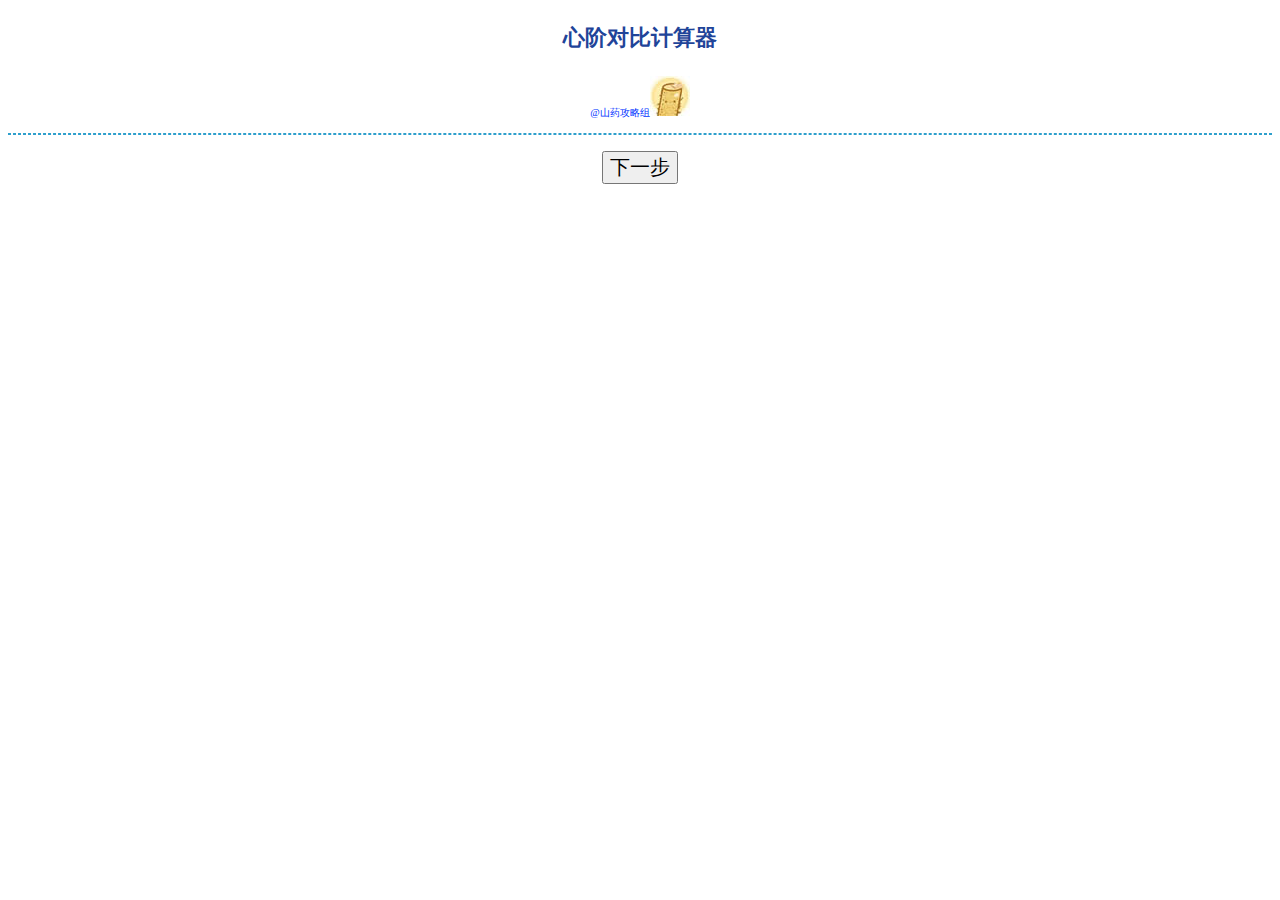
==== sss.html @ 48bbd23a "初始化-项目" ====
<!DOCTYPE html PUBLIC "-//W3C//DTD XHTML 1.0 Transitional//EN"
        "http://www.w3.org/TR/xhtml1/DTD/xhtml1-transitional.dtd">
<html xmlns="http://www.w3.org/1999/xhtml">
<head>
    <meta http-equiv="Content-Type" content="text/html; charset=utf-8"/>
    <meta name="viewport" content="width=device-width, initial-scale=1, shrink-to-fit=no"/>
    <title>心阶对比计算器</title>
    <script src="sss.js"></script>
    <link href="style.css" rel="stylesheet" type="text/css"/>
    <style>
        button {
            font-size: 20px

        }
    </style>
</head>
<body>
<p class="t" id="TTTL">心阶对比计算器</p>
<p align="center" class="wb"><a class="link" href="https://www.weibo.com/u/6573931053">@山药攻略组<img src="logo.jpg"
                                                                                                  width="40"
                                                                                                  height="40"/></a></p>
<hr class="fgx"/>
<div id="Page1" style="display:none;">
    <p align="center">请选择主属性： <select id="SX"
                                      onchange="document.getElementById('YXLabel').innerHTML=SXtext[document.getElementById('SX').value-1]+ihtml">
        <option value="1">典雅</option>
        <option value="2">清新</option>
        <option value="3">甜美</option>
        <option value="4">性感</option>
        <option value="5">帅气</option>
    </select></p>
    <p align="center" id="YXLabel">典雅印象总分=<input type="text" id="YXFen" value="0"/></p>
</div>
<div id="Page2" align="center" style="display:none;">
    <p class="title" id="Label1"> 主属性设计师之影</p>
    <p class="bodysC" id="MainC">角色：<select id="Char1" onchange="Character(1)"></select><input type="checkbox"
                                                                                               id="Check1"/>复苏</p>
    <p class="bodysC" id="Label15">等级： <select name="Star1" id="Level1" onchange="levelchange(1)"> </select> 星级： <select
            name="Star1" id="Star1"> </select> 馆藏： <select name="ComboLevel" id="ComboG1">
        <option value="0" selected="selected">0</option>
        <option value="1">1</option>
        <option value="2">2</option>
        <option value="3">3</option>
        <option value="4">4</option>
        <option value="5">5</option>
        <option value="6">6</option>
        <option value="7">7</option>
    </select></p>
    <p class="bodysT" id="GCL1">(图鉴所属：千羽森林)</p>
    <p class="bodysA">—————— 影之召唤 ——————</p>
    <p class="bodysA"><select name="ComboA" id="Skll1" disabled="disabled">
        <option value="1" selected="selected">闪耀瞬间得分提升</option>
        <option value="2">某个环节使用额外得分</option>
        <option value="3">10秒内心之技能得分提升</option>
        <option value="4">20秒内心之技能得分提升</option>
        <option value="5">额外闪耀瞬间</option>
        <option value="6">功能卡</option>
    </select> 等级 <select name="SkllLevel1" id="SkllLevel1">
        <option value="1" selected="selected">1</option>
        <option value="2">2</option>
        <option value="3">3</option>
        <option value="4">4</option>
        <option value="5">5</option>
    </select></p>
    <p class="bodys">—————— 被动技能 ——————</p>
    <p class="bodys">1、类型 <select name="ComboP1" id="ComboP11" disabled="disabled">
        <option value="0" selected="selected">无</option>
        <option value="1">完美发型</option>
        <option value="2">气场全开</option>
        <option value="3">轻盈脚步</option>
        <option value="4">闪闪惹人爱</option>
    </select> 等级 <select name="ComboP1Level" id="ComboP1Level1">
        <option value="0">0</option>
        <option value="1" selected="selected">1</option>
        <option value="2">2</option>
        <option value="3">3</option>
        <option value="4">4</option>
        <option value="5">5</option>
    </select></p>
    <p class="bodys"> 2、类型 <select name="ComboP2" id="ComboP21" disabled="disabled">
        <option value="0" selected="selected">无</option>
        <option value="1">完美发型</option>
        <option value="2">气场全开</option>
        <option value="3">轻盈脚步</option>
        <option value="4">闪闪惹人爱</option>
    </select> 等级 <select name="ComboP2Level" id="ComboP2Level1">
        <option value="0">0</option>
        <option value="1" selected="selected">1</option>
        <option value="2">2</option>
        <option value="3">3</option>
        <option value="4">4</option>
        <option value="5">5</option>
    </select></p>
    <p class="bodys"> 3、类型 <select name="ComboP3" id="ComboP31" disabled="disabled">
        <option value="0" selected="selected">无</option>
        <option value="1">完美发型</option>
        <option value="2">气场全开</option>
        <option value="3">轻盈脚步</option>
        <option value="4">闪闪惹人爱</option>
    </select> 等级 <select name="ComboP3Level" id="ComboP3Level1">
        <option value="0">0</option>
        <option value="1" selected="selected">1</option>
        <option value="2">2</option>
        <option value="3">3</option>
        <option value="4">4</option>
        <option value="5">5</option>
    </select></p>
    <p class="end"><span id="modeL" class="bodys">—————— 核心印象 ——————</span></p>
    <p class="end"><select name="YXRank" id="YXRank1"
                           onchange="if(document.getElementById('YXRank1').value==5){document.getElementById('ChoseYX1').options[0].selected=true}">
        <option value="1">普通</option>
        <option value="2" selected="selected">稀有</option>
        <option value="3">非凡</option>
        <option value="5">非凡-初心之愿</option>
        <option value="4">闪耀</option>
    </select> <select name="YXLevel" id="YXLevel1">
        <option value="1">深化1花</option>
        <option value="2">深化2花</option>
        <option value="3">深化3花</option>
        <option value="4">深化4花</option>
        <option value="5" selected="selected">深化5花</option>
    </select></p>
    <p class="end"><select name="ChoseYX" id="ChoseYX1">
        <option value="1">核心印象：提供心之技能分数</option>
        <option value="2">核心印象：提供影之召唤分数</option>
    </select></p>
    <p id="YXFen1" align="center">印象总分：<input type="text" id="YXL1"/></p>
    <p></p>
</div>
<div id="Page3" align="center" style="display:none;">
    <p class="title" id="Label2"> 其他属性的设计师之影</p>
    <p class="bodysC" id="MainC2">角色：<select id="Char2" onchange="Character(2)"></select><input type="checkbox"
                                                                                                id="Check2"/>复苏</p>
    <p class="bodysC" id="Label15">等级： <select name="Star2" id="Level2" onchange="levelchange(1)"> </select> 星级： <select
            name="Star2" id="Star2"> </select> 馆藏： <select name="ComboLevel" id="ComboG2">
        <option value="0" selected="selected">0</option>
        <option value="1">1</option>
        <option value="2">2</option>
        <option value="3">3</option>
        <option value="4">4</option>
        <option value="5">5</option>
        <option value="6">6</option>
        <option value="7">7</option>
    </select></p>
    <p class="bodysT" id="GCL2">(图鉴所属：千羽森林)</p>
    <p class="bodysA">—————— 影之召唤 ——————</p>
    <p class="bodysA"><select name="ComboA" id="Skll2" disabled="disabled">
        <option value="1" selected="selected">闪耀瞬间得分提升</option>
        <option value="2">某个环节使用额外得分</option>
        <option value="3">10秒内心之技能得分提升</option>
        <option value="4">20秒内心之技能得分提升</option>
        <option value="5">额外闪耀瞬间</option>
        <option value="6">功能卡</option>
    </select> 等级 <select name="SkllLevel2" id="SkllLevel2">
        <option value="1" selected="selected">1</option>
        <option value="2">2</option>
        <option value="3">3</option>
        <option value="4">4</option>
        <option value="5">5</option>
    </select></p>
    <p class="bodys">—————— 被动技能 ——————</p>
    <p class="bodys">1、类型 <select name="ComboP2" id="ComboP12" disabled="disabled">
        <option value="0" selected="selected">无</option>
        <option value="1">完美发型</option>
        <option value="2">气场全开</option>
        <option value="3">轻盈脚步</option>
        <option value="4">闪闪惹人爱</option>
    </select> 等级 <select name="ComboP1Level" id="ComboP1Level2">
        <option value="0">0</option>
        <option value="1" selected="selected">1</option>
        <option value="2">2</option>
        <option value="3">3</option>
        <option value="4">4</option>
        <option value="5">5</option>
    </select></p>
    <p class="bodys"> 2、类型 <select name="ComboP2" id="ComboP22" disabled="disabled">
        <option value="0" selected="selected">无</option>
        <option value="1">完美发型</option>
        <option value="2">气场全开</option>
        <option value="3">轻盈脚步</option>
        <option value="4">闪闪惹人爱</option>
    </select> 等级 <select name="ComboP2Level" id="ComboP2Level2">
        <option value="0">0</option>
        <option value="1" selected="selected">1</option>
        <option value="2">2</option>
        <option value="3">3</option>
        <option value="4">4</option>
        <option value="5">5</option>
    </select></p>
    <p class="bodys"> 3、类型 <select name="ComboP3" id="ComboP32" disabled="disabled">
        <option value="0" selected="selected">无</option>
        <option value="1">完美发型</option>
        <option value="2">气场全开</option>
        <option value="3">轻盈脚步</option>
        <option value="4">闪闪惹人爱</option>
    </select> 等级 <select name="ComboP3Level" id="ComboP3Level2">
        <option value="0">0</option>
        <option value="1" selected="selected">1</option>
        <option value="2">2</option>
        <option value="3">3</option>
        <option value="4">4</option>
        <option value="5">5</option>
    </select></p>
    <p class="end"><span id="modeL" class="bodys">—————— 核心印象 ——————</span></p>
    <p class="end"><select name="YXRank" id="YXRank2"
                           onchange="if(document.getElementById('YXRank2').value==5){document.getElementById('ChoseYX2').options[0].selected=true}">
        <option value="1">普通</option>
        <option value="2" selected="selected">稀有</option>
        <option value="3">非凡</option>
        <option value="5">非凡-初心之愿</option>
        <option value="4">闪耀</option>
    </select> <select name="YXLevel" id="YXLevel2">
        <option value="1">深化1花</option>
        <option value="2">深化2花</option>
        <option value="3">深化3花</option>
        <option value="4">深化4花</option>
        <option value="5" selected="selected">深化5花</option>
    </select></p>
    <p class="end"><select name="ChoseYX" id="ChoseYX2">
        <option value="1">核心印象：提供心之技能分数</option>
        <option value="2">核心印象：提供影之召唤分数</option>
    </select></p>
    <p id="YXFen2" align="center">印象总分：<input type="text" id="YXL2"/></p>
    <p></p>
</div>
<div id="Page4" align="center">
</div>
<p align="center" id="BUTTONL">
    <button onclick="Page2()">下一步</button>
</p>
<script>
    var ihtml = '印象总分=<input type="text" id="YXFen"  value="0"/>'
    var SXtext = ['典雅', '清新', '甜美', '性感', '帅气']
    var temppp = document.getElementById('MainC').innerHTML
    var MainSX, MainYXFen, CM, CZMode, tempB

    window.onload = function () {
        CM = parseInt((window.location + '=').split('=')[1][0]);
        switch (CM) {
            case 1:
                Page1C();
                document.getElementById("Label1").innerHTML = "设计师之影A"
                document.getElementById("Label2").innerHTML = "设计师之影B"
                document.getElementById("TTTL").innerHTML = '设计师之影对比'
                document.getElementsByTagName("title")[0].innerText = '设计师之影对比';
                break;
            case 2:
                Page2();
                document.getElementById("Label1").innerHTML = "单卡计算分数"
                document.getElementById("Label15").style.display = "none";
                document.getElementById("YXFen1").innerHTML = '<p align="center">请选择操作模式： <select id="CZMode"><option value="1">手动模式</option><option value="2">竞技场模式</option></select></p>总搭配之力：<input type="text" id="YXL1" />'
                document.getElementById("BUTTONL").innerHTML = "<button onclick='Page4B()' >计算结果</button> <button onclick='window.location.href=\"index.html\"'>返回首页</button>"
                document.getElementById("TTTL").innerHTML = '单卡计算分数'
                document.getElementsByTagName("title")[0].innerText = '单卡计算分数';
                tempB = 0
                break;
            case 3:
                alert(3);
                break;
            case 4:
                document.getElementById("Page1").style.display = "inline";
                document.getElementById("YXFen1").style.display = "none";
                document.getElementById("YXFen2").style.display = "none";

                break;
        }
    }

    function Page1C() {
        document.getElementById("Page1").style.display = "inline";
        document.getElementById("Page1").innerHTML = '<p align="center">请选择操作模式： <select id="CZMode"><option value="1">手动模式</option><option value="2">竞技场模式</option></select></p>'
        document.getElementById("BUTTONL").innerHTML = "<button onclick='Page2()' >下一步</button>"
    }

    function Page2() {
        if (document.getElementById('SX') != null) {
            MainSX = document.getElementById('SX').value
        }
        if (document.getElementById('YXFen') != null) {
            MainYXFen = parseInt(document.getElementById('YXFen').value)
        }
        if (document.getElementById('CZMode') != null) {
            CZMode = document.getElementById('CZMode').value
        } else {
            CZMode = 1
        }
        if (isNaN(MainYXFen)) {
            MainYXFen = 0
        }
        if (CM == 4) {
            document.getElementById('MainC').innerHTML = SXtext[MainSX - 1] + temppp
        }


        if (CM == 4) {
            for (var i = 1; i <= makeupSum; i++) {
                if (makeupData[i][3] == MainSX && makeupData[i][2] >= 4) {
                    document.getElementById("Char1").options.add(new Option(makeupData[i][1] + "-" + makeupData[i][0], i))
                }
            }
        } else {//正常加载
            var SX = ["典雅", "清新", "甜美", "性感", "帅气"]
            var headhtml1 = "属性：<select id=\"Shuxing1\" onchange=\"document.getElementById(\'YXFen1\').style.display=(document.getElementById(\'Shuxing1\').value==parseInt(makeupData[document.getElementById(\'Char1\').value][3])?\'inline\':\'none\')\"></select>角色：<select id=\"Char1\" onchange=\"Character(1)\">"
            var headhtml2 = "属性：<select id=\"Shuxing2\" onchange=\"document.getElementById(\'YXFen2\').style.display=(document.getElementById(\'Shuxing2\').value==parseInt(makeupData[document.getElementById(\'Char2\').value][3])?\'inline\':\'none\')\"></select>角色：<select id=\"Char2\" onchange=\"Character(2)\">"
            var headhtml3 = "角色：<select id=\"Char1\" onchange=\"Character(1)\">"
            var fshtml1 = "<input name=\"Check1\" type=\"checkbox\" id=\"Check1\"/>复苏"
            var fshtml2 = "<input name=\"Check2\" type=\"checkbox\" id=\"Check2\"/>复苏"
            var ihtml = ""
            for (var sx = 1; sx <= 5; sx++) {
                ihtml = ihtml + "<optgroup label=\"" + SX[sx - 1] + "\">"
                for (var xyd = 5; xyd >= 3; xyd--) {
                    for (var i = 1; i <= makeupSum; i++) {
                        if ((makeupData[i][2] == xyd.toString()) && (makeupData[i][3] == sx.toString())) {
                            ihtml = ihtml + "<option value=\"" + i.toString() + "\">" + makeupData[i][1] + "-" + makeupData[i][0] + "</option>"
                        }
                    }
                }
                ihtml = ihtml + "</optgroup>"
            }


            ihtml = ihtml + "</select>"
            document.getElementById("MainC").innerHTML = headhtml1 + ihtml + fshtml1
            if (CM == 2) {
                document.getElementById("MainC").innerHTML = headhtml3 + ihtml
            }
            document.getElementById("MainC2").innerHTML = headhtml2 + ihtml + fshtml2

            if (document.getElementById("Shuxing1") != null) {
                for (var i = 1; i <= 5; i++) {
                    document.getElementById("Shuxing1").options.add(new Option(SX[i - 1], i))
                    document.getElementById("Shuxing2").options.add(new Option(SX[i - 1], i))
                }
            }
        }

        for (var i = 80; i >= 1; i--) {
            document.getElementById("Level1").options.add(new Option(i, i))
        }
        var varItem = new Option("5星0阶", 24);
        document.getElementById("Star1").options.add(varItem);
        for (var i = 4; i >= 1; i--) {
            for (var j = 5; j >= 0; j--) {
                var varItem = new Option(i.toString() + "星" + j.toString() + "阶", i * 6 + j - 6);
                document.getElementById("Star1").options.add(varItem);
            }
        }

        for (var i = 80; i >= 1; i--) {
            document.getElementById("Level2").options.add(new Option(i, i))
        }
        var varItem = new Option("5星0阶", 24);
        document.getElementById("Star2").options.add(varItem);
        for (var i = 4; i >= 1; i--) {
            for (var j = 5; j >= 0; j--) {
                var varItem = new Option(i.toString() + "星" + j.toString() + "阶", i * 6 + j - 6);
                document.getElementById("Star2").options.add(varItem);
            }
        }

        document.getElementById("Page1").style.display = "none";
        document.getElementById("Page3").style.display = "none";
        document.getElementById("Page2").style.display = "inline";
        Character(1);
        document.getElementById("BUTTONL").innerHTML = "<hr class='fgx'><button onclick='Page3()' >下一步</button>"
    }

    function Page3() {
        document.getElementById("Page2").style.display = "none";
        document.getElementById("Page3").style.display = "inline";
        if (CM == 4) {
            for (var i = 1; i <= makeupSum; i++) {
                if (makeupData[i][3] != MainSX && makeupData[i][2] >= 4) {
                    document.getElementById("Char2").options.add(new Option(makeupData[i][1] + "-" + makeupData[i][0], i))
                }
            }
        }
        Character(2);
        if (CM == 4) {
            document.getElementById("BUTTONL").innerHTML = "<hr class='fgx'><button onclick='Page2()' >上一步</button> <button onclick='Page4()' >下一步</button>"
        } else {
            document.getElementById("BUTTONL").innerHTML = "<hr class='fgx'><button onclick='Page2C()' >上一步</button> <button onclick='Page4C()' >下一步</button>"
        }
    }

    function Page2C() {
        document.getElementById("Page3").style.display = "none";
        document.getElementById("Page4").style.display = "none";
        document.getElementById("Page1").style.display = "none";
        document.getElementById("Page2").style.display = "inline";
        document.getElementById("BUTTONL").innerHTML = "<hr class='fgx'><button onclick='Page3()' >下一步</button>"
    }

    function Page4C() {
        var temp, temp2
        var name1 = makeupData[V('Char1')][1] + "-" + makeupData[V('Char1')][0]
        var name2 = makeupData[V('Char2')][1] + "-" + makeupData[V('Char2')][0]
        if (name1 == name2) {
            name1 += '1'
            name2 += '2'
        }

        var Y1 = parseInt(document.getElementById("YXL1").value);
        if (isNaN(Y1) || V('Shuxing1') != makeupData[V('Char1')][3]) {
            Y1 = 0
        }
        var Y2 = parseInt(document.getElementById("YXL2").value);
        if (isNaN(Y2) || V('Shuxing2') != makeupData[V('Char2')][3]) {
            Y2 = 0
        }
        var Power1 = (GetPower(V('Char1'), V('Level1'), V('Star1'), (document.getElementById('Check1').checked ? true : false), V('ComboG1'), V('Shuxing1')))
        var Score1 = (GetScore(V('Char1'), V('Skll1'), V('SkllLevel1'), V('ComboP11'), V('ComboP21'), V('ComboP31'), V('ComboP1Level1'), V('ComboP2Level1'), V('ComboP3Level1'), V('YXRank1'), V('YXLevel1'), V('ChoseYX1')))
        var Power2 = (GetPower(V('Char2'), V('Level2'), V('Star2'), (document.getElementById('Check2').checked ? true : false), V('ComboG2'), V('Shuxing2')))
        var Score2 = (GetScore(V('Char2'), V('Skll2'), V('SkllLevel2'), V('ComboP12'), V('ComboP22'), V('ComboP32'), V('ComboP2Level2'), V('ComboP2Level2'), V('ComboP3Level2'), V('YXRank2'), V('YXLevel2'), V('ChoseYX2')))
        temp = "<p><font size='5'><" + name1 + "></font></p><p><font size='2'>" + V('Level1') + "级" + document.getElementById("Star1").options[document.getElementById("Star1").selectedIndex].text + "，主动" + V('SkllLevel1') + "，被动" + V('ComboP1Level1').toString() + V('ComboP2Level1').toString() + V('ComboP3Level1').toString() + "，" + (document.getElementById('Check1').checked ? "已" : "未") + "复苏，馆藏" + V('ComboG1') + "级，" + document.getElementById("YXLevel1").options[document.getElementById("YXLevel1").selectedIndex].text + document.getElementById("YXRank1").options[document.getElementById("YXRank1").selectedIndex].text + (V('ChoseYX1') == 1 ? "心技印象" : "影技印象") + "</font></p><p>搭配之力为" + Power1 + "，印象分为" + Y1 + "，得分系数为" + Score1 + "</p>"
        temp = temp + "<hr class='fgx'><p><font size='5'><" + name2 + "></font></p><p><font size='2'>" + V('Level2') + "级" + document.getElementById("Star2").options[document.getElementById("Star2").selectedIndex].text + "，主动" + V('SkllLevel2') + "，被动" + V('ComboP1Level2').toString() + V('ComboP2Level2').toString() + V('ComboP3Level2').toString() + "，" + (document.getElementById('Check2').checked ? "已" : "未") + "复苏，馆藏" + V('ComboG2') + "级，" + document.getElementById("YXLevel2").options[document.getElementById("YXLevel2").selectedIndex].text + document.getElementById("YXRank2").options[document.getElementById("YXRank2").selectedIndex].text + (V('ChoseYX2') == 1 ? "心技印象" : "影技印象") + "</font></p><p>搭配之力为" + Power2 + "，印象分为" + Y2 + "，得分系数为" + Score2 + "</p>"

        if ((Power1 + Y1) > (Power2 + Y2) && Score1 > Score2) {
            temp2 = name1 + "的搭配之力和得分系数均超过" + name2 + "，所以选择使用" + name1 + "。"
        }
        if ((Power1 + Y1) > (Power2 + Y2) && Score1 < Score2) {
            var X = Math.floor((Score2 * (Power2 + Y2) - Score1 * (Power1 + Y1)) / (Score1 - Score2))
            if (X > 0) {
                temp2 = "当你的搭配+羁绊+美甲+妆容>" + X + "时，选择使用" + name2 + "得分会更高；否则使用" + name1 + "的得分会更高。"
            } else {
                temp2 = "无论什么情况，都是" + name2 + "的得分会更高。"
            }
        }
        if ((Power1 + Y1) < (Power2 + Y2) && Score1 < Score2) {
            temp2 = name2 + "的搭配之力和得分系数均超过" + name1 + "，所以选择使用" + name2 + "。"
        }

        if ((Power1 + Y1) < (Power2 + Y2) && Score1 > Score2) {
            var X = Math.floor((Score2 * (Power2 + Y2) - Score1 * (Power1 + Y1)) / (Score1 - Score2))
            if (X > 0) {
                temp2 = "当你的搭配+羁绊+美甲+妆容>" + X + "时，选择使用" + name1 + "得分会更高；否则使用" + name2 + "的得分会更高。"
            } else {
                temp2 = "无论什么情况，都是" + name1 + "的得分会更高。"
            }
        }

        if ((Power1 + Y1) > (Power2 + Y2) && Score1 == Score2) {
            temp2 = name1 + "和" + name2 + "的得分系数相同，但选择使用" + name1 + "，因为它的搭配之力分数更高。"
        }
        if ((Power1 + Y1) < (Power2 + Y2) && Score1 == Score2) {
            temp2 = name1 + "和" + name2 + "的得分系数相同，但选择使用" + name2 + "，因为它的搭配之力分数更高。"
        }

        if ((Power1 + Y1) == (Power2 + Y2) && Score1 > Score2) {
            temp2 = name1 + "的得分系数更高，所以选择使用" + name1 + "。"
        }
        if ((Power1 + Y1) == (Power2 + Y2) && Score1 < Score2) {
            temp2 = name2 + "的得分系数更高，所以选择使用" + name2 + "。"
        }

        if ((Power1 + Y1) == (Power2 + Y2) && Score1 == Score2) {
            temp2 = name1 + "和" + name2 + "是完全相同的两张卡。"
        }

        document.getElementById("Page3").style.display = "none";
        document.getElementById("Page4").style.display = "inline";
        document.getElementById("Page4").innerHTML = temp + "<hr class='fgx'><p>结论：" + temp2 + "</p><hr class='fgx'>"
        document.getElementById("BUTTONL").innerHTML = "<button onclick='Page2C()'>调整参数</button> <button onclick='window.location.href=\"index.html\"'>返回首页</button>"
    }


    function Page4() {
        var temp, temp2
        var name1 = makeupData[V('Char1')][1] + "-" + makeupData[V('Char1')][0]
        var name2 = makeupData[V('Char2')][1] + "-" + makeupData[V('Char2')][0]
        var Power1 = (GetPower(V('Char1'), V('Level1'), V('Star1'), (document.getElementById('Check1').checked ? true : false), V('ComboG1'), parseInt(MainSX)))
        var Score1 = (GetScore(V('Char1'), V('Skll1'), V('SkllLevel1'), V('ComboP11'), V('ComboP21'), V('ComboP31'), V('ComboP1Level1'), V('ComboP2Level1'), V('ComboP3Level1'), V('YXRank1'), V('YXLevel1'), V('ChoseYX1')))
        var Power2 = (GetPower(V('Char2'), V('Level2'), V('Star2'), (document.getElementById('Check2').checked ? true : false), V('ComboG2'), parseInt(MainSX)))
        // TODO 发现错误一则 下面语句第四个参数 应为V('ComboP12')
        var Score2 = (GetScore(V('Char2'), V('Skll2'), V('SkllLevel2'), V('ComboP22'), V('ComboP22'), V('ComboP32'), V('ComboP2Level2'), V('ComboP2Level2'), V('ComboP3Level2'), V('YXRank2'), V('YXLevel2'), V('ChoseYX2')))
        temp = "<p><font size='5'><" + name1 + "></font></p><p><font size='2'>" + V('Level1') + "级" + document.getElementById("Star1").options[document.getElementById("Star1").selectedIndex].text + "，主动" + V('SkllLevel1') + "，被动" + V('ComboP1Level1').toString() + V('ComboP2Level1').toString() + V('ComboP3Level1').toString() + "，" + (document.getElementById('Check1').checked ? "已" : "未") + "复苏，馆藏" + V('ComboG1') + "级，" + document.getElementById("YXLevel1").options[document.getElementById("YXLevel1").selectedIndex].text + document.getElementById("YXRank1").options[document.getElementById("YXRank1").selectedIndex].text + (V('ChoseYX1') == 1 ? "心技印象" : "影技印象") + "</font></p><p>搭配之力为" + Power1 + "，印象分为" + MainYXFen + "，得分系数为" + Score1 + "</p>"
        temp = temp + "<hr class='fgx'><p><font size='5'><" + name2 + "></font></p><p><font size='2'>" + V('Level2') + "级" + document.getElementById("Star2").options[document.getElementById("Star2").selectedIndex].text + "，主动" + V('SkllLevel2') + "，被动" + V('ComboP1Level2').toString() + V('ComboP2Level2').toString() + V('ComboP3Level2').toString() + "，" + (document.getElementById('Check2').checked ? "已" : "未") + "复苏，馆藏" + V('ComboG2') + "级，" + document.getElementById("YXLevel2").options[document.getElementById("YXLevel2").selectedIndex].text + document.getElementById("YXRank2").options[document.getElementById("YXRank2").selectedIndex].text + (V('ChoseYX2') == 1 ? "心技印象" : "影技印象") + "</font></p><p>搭配之力为" + Power2 + "，得分系数为" + Score2 + "</p>"

        if ((Power1 + MainYXFen) > Power2 && Score1 > Score2) {
            temp2 = name1 + "的搭配之力和得分系数均超过" + name2 + "，所以选择使用" + name1 + "。"
        }
        if ((Power1 + MainYXFen) > Power2 && Score1 < Score2) {
            var X = Math.floor((Score2 * Power2 - Score1 * (Power1 + MainYXFen)) / (Score1 - Score2))
            temp2 = "当你的搭配+羁绊+美甲+妆容>" + X + "时，选择使用" + name2 + "得分会更高；否则使用" + name1 + "的得分会更高。"
        }
        document.getElementById("Page3").style.display = "none";
        document.getElementById("Page4").innerHTML = temp + "<hr class='fgx'><p>结论：" + temp2 + "</p><hr class='fgx'>"
        document.getElementById("BUTTONL").innerHTML = "<button onclick='Page1()'>调整参数</button> <button onclick='window.location.reload()'>返回首页</button>"
    }

    function Page4B() {
        var temp, temp2
        var name1 = makeupData[V('Char1')][1] + "-" + makeupData[V('Char1')][0]
        CZMode = document.getElementById('CZMode').value
        temp2 = V('YXL1');
        if (isNaN(temp2)) {
            temp2 = 0
        }
        var Score1 = (GetScore(V('Char1'), V('Skll1'), V('SkllLevel1'), V('ComboP11'), V('ComboP21'), V('ComboP31'), V('ComboP1Level1'), V('ComboP2Level1'), V('ComboP3Level1'), V('YXRank1'), V('YXLevel1'), V('ChoseYX1')))
        temp = name1 + "的得分倍率：" + Score1 + "\n总搭配之力：" + temp2 + "\n预计得分：" + Math.floor(temp2 * Score1)
        if (tempB > Math.floor(temp2 * Score1)) {
            temp = temp + "\n比上次计算少了" + (tempB - Math.floor(temp2 * Score1)) + "分。"
        }
        if (tempB < Math.floor(temp2 * Score1) && tempB != 0) {
            temp = temp + "\n比上次计算多了" + (-tempB + Math.floor(temp2 * Score1)) + "分。"
        }
        tempB = Math.floor(temp2 * Score1)
        alert(temp)

    }


    function Page1() {
        document.getElementById("Page4").innerHTML = ""
        document.getElementById("Page2").style.display = "inline";
        document.getElementById("BUTTONL").innerHTML = "<hr class='fgx'><button onclick='Page3()' >下一步</button>"
    }

    function Character(index) {
        document.getElementById("Skll" + index.toString()).options[makeupData[parseInt(document.getElementById("Char" + index.toString()).value)][9]].selected = true;

        document.getElementById("ComboP1" + index.toString()).options[makeupData[parseInt(document.getElementById("Char" + index.toString()).value)][10] + 1].selected = true;

        document.getElementById("ComboP2" + index.toString()).options[makeupData[parseInt(document.getElementById("Char" + index.toString()).value)][11] + 1].selected = true;

        document.getElementById("ComboP3" + index.toString()).options[makeupData[parseInt(document.getElementById("Char" + index.toString()).value)][12] + 1].selected = true;

        if (document.getElementById("Shuxing" + index.toString()) != null) {
            document.getElementById("Shuxing" + index.toString()).options[makeupData[parseInt(document.getElementById("Char" + index.toString()).value)][3] - 1].selected = true;
        }
        if (CM == 1) {
            if (document.getElementById("YXFen" + index.toString()).style.display == "none") {
                document.getElementById("YXFen" + index.toString()).style.display = "inline";
            }
        }

        if (CM != 2) {
            document.getElementById("GCL" + index.toString()).innerHTML = "(图鉴所属：" + makeupData[parseInt(document.getElementById("Char" + index.toString()).value)][13] + "）"
        } else {
            document.getElementById("GCL" + index.toString()).innerHTML = ""
        }
        if (makeupData[parseInt(document.getElementById('Char' + index.toString()).value)][2] == "3") {
            LM = 60
            SM = 3
        } else {
            LM = 80
            SM = 4
        }

        if (document.getElementById("Star" + index.toString()).options.length != (SM * 6 + 1)) {
            document.getElementById("Star" + index.toString()).options.length = 0
            document.getElementById("Level" + index.toString()).options.length = 0
            var varItem = new Option((SM + 1).toString() + "星0阶", SM * 6);
            document.getElementById("Star" + index.toString()).options.add(varItem);

            for (var i = LM; i >= 1; i--) {
                var varItem = new Option(i.toString() + "级", i);
                document.getElementById("Level" + index.toString()).options.add(varItem);
            }

            for (var i = SM; i >= 1; i--) {
                for (var j = 5; j >= 0; j--) {
                    var varItem = new Option(i.toString() + "星" + j.toString() + "阶", i * 6 + j - 6);
                    document.getElementById("Star" + index.toString()).options.add(varItem);
                }
            }
        }

    }

    function YXPoint(rank, level) {
        if (rank == "1") {
            var Point = [0, 7, 10, 12, 14, 15]
        }
        if (rank == "2") {
            var Point = [0, 11.2, 16, 19.2, 22.4, 24]
        }
        if (rank == "3") {
            var Point = [0, 14, 20, 24, 28, 30]
        }
        if (rank == "4") {
            var Point = [0, 17.5, 25, 30, 35, 37.5]
        }
        if (rank == "5") {
            var Point = [0, 12.6, 18, 21.6, 25.2, 27]
        }
        return Point[parseInt(level)]
    }

    function V(n) {
        return parseInt(document.getElementById(n).value)
    }

    function Calc(tl, ts, star, iifm) {
        if (iifm == 1) {
            return parseInt(subLevelVal("lvstatus", 2, star, 1, tl)) + parseInt(subLevelVal("g", 3, star, 1, ts))
        } else {
            return parseInt(subLevelVal("lvstatus", 3, star, 1, tl))
        }
    }

    function getLevelVal(tpln, index, star, lv) {
        return makeupTemplate[tpln + star + "n"][lv - 1][index];
    }

    function subLevelVal(tpln, index, star, lv1, lv2) {
        return getLevelVal(tpln, index, star, lv2);
    }

    function GetPassiveSkll(rank, level, type) {
        var s;
        s = 0
        switch (rank) {
            case 1://稀有
                if (type == 4) {//不是饰品
                    s = parseInt(level) * 0.2
                } else {//是饰品
                    s = parseInt(level)
                }
                break;
            case 2://非凡
                if (type == 4) {
                    s = 0.4 * parseInt(level)
                } else {
                    s = parseInt(level) * 2
                }
                break;
            case 3://闪耀

                if (type == 4) {
                    s = 0.6 + (parseInt(level) - 1) * 0.7
                    if (parseInt(level) == 4) {
                        s = s - 0.1
                    }//修正
                } else {
                    s = 3.3 + (parseInt(level) - 1) * 3.4
                    if (parseInt(level) == 3) {
                        s = s - 0.1
                    }
                    if (parseInt(level) > 3) {
                        s = s - 0.2
                    }//修
                }
                break;
        }
        return s;
    }


    function GetPower(Char, Level, Star, FS, GC, SX) {
        var temp;
        temp = parseInt(makeupData[Char][3 + SX])
        temp = temp + Calc(parseInt(Level), parseInt(Star) + 1, parseInt(makeupData[Char][2]), (parseInt(makeupData[Char][3]) == SX ? 1 : 0))
        temp = temp * (parseInt(GC) * 0.02 + (FS ? 1.15 : 1))
        temp = Math.round(temp)
        return temp;
    }

    function GetScore(Char, Skill, SkillLevel, S1, S2, S3, S1L, S2L, S3L, YXRank, YXLevel, YXType) {
        console.log(Char,Skill,SkillLevel,S1,S2,S3,S1L,S2L,S3L,YXRank,YXLevel,YXType)
        var Multiply = new Array();
        var FU
        var XIN = new Array();
        var YING = new Array();
        var SHAN = new Array();
        var SHANup = new Array();
        var XINT = new Array();
        var YZZH = new Array();
        var s10 = new Array();
        var s20 = new Array();
        var Score = new Array();
        var Power = new Array();
        var SF = new Array();
        var stat = new Array();
        SF[1] = 0
        SF[2] = 0
        SF[3] = 0
        Multiply[1] = 0
        Multiply[2] = 0
        Multiply[3] = 0
        Multiply[4] = 0
        Multiply[5] = 0
        Multiply[6] = 0
        Multiply[7] = 0
        Multiply[8] = 0
        var X, S, higher, lower, high, low, name1, name2, hh, M, Shuxing
        var probability = [0.1, 0.16, 0.2, 0.25, 0.18]
        var BaoFa = probability[YXRank - 1]
        var Mode = (CZMode == 1 ? false : true)


        if (YXType == 1) {//设置印象加分项
            YXXINup = YXPoint(YXRank, YXLevel) / 100;
            YXYINGup = 0;
        } else {
            YXYINGup = YXPoint(YXRank, YXLevel) / 100;
            YXXINup = 0;
        }

        for (var i = 1; i <= 1; i++) {
            SHANup[i] = 0
            Multiply[1] = 0
            Multiply[2] = 0
            Multiply[3] = 0
            Multiply[4] = 0
            XINT[i] = 0
            s10[i] = false
            s20[i] = false
            Rank = parseInt(makeupData[Char][2]) - 2


            for (var num = 1; num <= 4; num++) {
                if (S1 == num) {

                    Multiply[num] = GetPassiveSkll(Rank, S1L, num)
                }

                if (S2 == num) {
                    Multiply[num] = GetPassiveSkll(Rank, S2L, num)

                }

                if (S3 == num) {
                    Multiply[num] = GetPassiveSkll(Rank, S3L, num)

                }
            }
            //Multiply[4] = Multiply[4] * 5//设置被动加分项


            Level = parseInt(SkillLevel)//设置主动加分项
            switch (Rank.toString()) {
                case "1"://稀有
                    switch (Skill.toString()) {
                        case "1"://闪耀时刻加成

                            YZZH[i] = 10 + 2 * Level
                            switch (Level) {
                                case 1:
                                    SHANup[i] = 37.5
                                    break;
                                case 2:
                                    SHANup[i] = 43.8
                                    break;
                                case 3:
                                    SHANup[i] = 50
                                    break;
                                case 4:
                                    SHANup[i] = 56.3
                                    break;
                                case 5:
                                    SHANup[i] = 62.5
                                    break;
                            }
                            break;
                        case "2"://环节加成
                            switch (Level) {
                                case 1:
                                    YZZH[i] = 19.5
                                    break;
                                case 2:
                                    YZZH[i] = 22.8
                                    break;
                                case 3:
                                    YZZH[i] = 26
                                    break;
                                case 4:
                                    YZZH[i] = 29.3
                                    break;
                                case 5:
                                    YZZH[i] = 32.5
                                    break;
                            }
                            break;
                        case "4"://20s加成
                            YZZH[i] = 12 + (Level - 1) * 2
                            s20[i] = true
                            switch (Level) {
                                case 1:
                                    XINT[i] = 11.5
                                    break;
                                case 2:
                                    XINT[i] = 13.4
                                    break;
                                case 3:
                                    XINT[i] = 15.4
                                    break;
                                case 4:
                                    XINT[i] = 17.3
                                    break;
                                case 5:
                                    XINT[i] = 19.2
                                    break;
                            }
                            break;
                        case "3"://10s加成
                            YZZH[i] = 12 + (Level - 1) * 2
                            s10[i] = true
                            switch (Level) {
                                case 1:
                                    XINT[i] = 21.4
                                    break;
                                case 2:
                                    XINT[i] = 25
                                    break;
                                case 3:
                                    XINT[i] = 28.6
                                    break;
                                case 4:
                                    XINT[i] = 32.1
                                    break;
                                case 5:
                                    XINT[i] = 35.7
                                    break;
                            }
                            break;
                        case "5"://双闪
                            YZZH[i] = (Level) * 2.5
                            SHANup[i] = 100
                            break;
                        case "6"://功能
                            switch (Level) {
                                case 1:
                                    YZZH[i] = 4.5
                                    break;
                                case 2:
                                    YZZH[i] = 5.3
                                    break;
                                case 3:
                                    YZZH[i] = 6
                                    break;
                                case 4:
                                    YZZH[i] = 6.8
                                    break;
                                case 5:
                                    YZZH[i] = 7.5
                                    break;
                            }
                            break;
                    }
                    break;
                case "3"://闪耀
                    switch (Skill.toString()) {
                        case "1"://闪耀时刻加成
                            YZZH[i] = 12.5 + 2.5 * Level
                            SHANup[i] = 62.5 + Level * 12.5
                            break;
                        case "2"://环节加成
                            YZZH[i] = 25 + Level * 5
                            break;
                        case "4"://20s加成
                            YZZH[i] = 18 + (Level - 1) * 3
                            s20[i] = true
                            switch (Level) {
                                case 1:
                                    XINT[i] = 18.5
                                    break;
                                case 2:
                                    XINT[i] = 21.6
                                    break;
                                case 3:
                                    XINT[i] = 24.6
                                    break;
                                case 4:
                                    XINT[i] = 27.7
                                    break;
                                case 5:
                                    XINT[i] = 30.8
                                    break;
                            }
                            break;
                        case "3"://10s加成
                            YZZH[i] = 18 + (Level - 1) * 3
                            s10[i] = true
                            switch (Level) {
                                case 1:
                                    XINT[i] = 34.2
                                    break;
                                case 2:
                                    XINT[i] = 40
                                    break;
                                case 3:
                                    XINT[i] = 45.6
                                    break;
                                case 4:
                                    XINT[i] = 51.3
                                    break;
                                case 5:
                                    XINT[i] = 57.1
                                    break;
                            }
                            break;
                        case "5"://双闪
                            alert("尚未有闪耀属性的双闪瞬设计师，数据仅供参考。")
                            YZZH[i] = (Level) * 6
                            SHANup[i] = 100
                            break;
                        case "6"://功能
                            alert("尚未有闪耀属性功能卡设计师，数据仅供参考。")
                            YZZH[i] = 100
                            break;
                    }
                    break;
                case "2"://非凡
                    switch (Skill.toString()) {
                        case "1"://闪耀时刻加成
                            hh = document.getElementById("Char" + i.toString()).options[document.getElementById("Char" + i.toString()).selectedIndex].text

                            if ((hh == "晴夏海风-暖暖") || (hh == "灵魂魔术-夜骸")) {
                                YZZH[i] = 10 + 2 * Level
                                SHANup[i] = 50 + Level * 10
                            } else {
                                YZZH[i] = 12.5 + 2.5 * Level
                                SHANup[i] = 37.5 + Level * 7.5
                            }
                            break;
                        case "2"://环节加成
                            YZZH[i] = 20 + Level * 4
                            break;
                        case "4"://20s加成
                            YZZH[i] = 15 + (Level - 1) * 2.5
                            s20[i] = true
                            XINT[i] = 13.9 + (Level - 1) * 2.3
                            break;
                        case "3"://10s加成
                            YZZH[i] = 15 + (Level - 1) * 2.5
                            s10[i] = true
                            XINT[i] = 25.7 + (Level - 1) * 4.3
                            break;
                        case "5"://双闪
                            YZZH[i] = (Level) * 4
                            SHANup[i] = 100
                            break;
                        case "6"://功能
                            YZZH[i] = 9 + (Level - 1) * 1.5
                            break;
                    }
            }


            FU = "1"
            SHAN[i] = 0.2 * (1 + SHANup[i] / 100)
            YING[i] = (YZZH[i] / 100) * (1 + YXYINGup)


            for (var num = 1; num <= 8; num++) {
                var adda

                if (s20[i] == true) {
                    if (num == 1) {
                        if (Mode) {
                            adda = true
                        } else {
                            adda = true
                        }
                    }//4 头发
                    if (num == 2) {
                        if (Mode) {
                            adda = false
                        } else {
                            adda = true
                        }
                    }//1 裙子
                    if (num == 3) {
                        if (Mode) {
                            adda = false
                        } else {
                            adda = false
                        }
                    }//8 鞋袜
                    if (num == 4) {
                        if (Mode) {
                            adda = false
                        } else {
                            adda = true
                        }
                    }//2 饰品1
                    if (num == 5) {
                        if (Mode) {
                            adda = true
                        } else {
                            adda = true
                        }
                    }//3 饰品2
                    if (num == 6) {
                        if (Mode) {
                            adda = true
                        } else {
                            adda = true
                        }
                    }//5 饰品3
                    if (num == 7) {
                        if (Mode) {
                            adda = true
                        } else {
                            adda = true
                        }
                    }//6 饰品4
                    if (num == 8) {
                        if (Mode) {
                            adda = true
                        } else {
                            adda = false
                        }
                    }//7 饰品5
                }

                if (s10[i] == true) {
                    if (num == 1) {
                        if (Mode) {
                            adda = true
                        } else {
                            adda = true
                        }
                    }//4 头发
                    if (num == 2) {
                        if (Mode) {
                            adda = false
                        } else {
                            adda = true
                        }
                    }//1 裙子
                    if (num == 3) {
                        if (Mode) {
                            adda = false
                        } else {
                            adda = false
                        }
                    }//8 鞋袜
                    if (num == 4) {
                        if (Mode) {
                            adda = false
                        } else {
                            adda = true
                        }
                    }//2 饰品1
                    if (num == 5) {
                        if (Mode) {
                            adda = false
                        } else {
                            adda = true
                        }
                    }//3 饰品2
                    if (num == 6) {
                        if (Mode) {
                            adda = true
                        } else {
                            adda = false
                        }
                    }//5 饰品3
                    if (num == 7) {
                        if (Mode) {
                            adda = false
                        } else {
                            adda = false
                        }
                    }//6 饰品4
                    if (num == 8) {
                        if (Mode) {
                            adda = false
                        } else {
                            adda = false
                        }
                    }//7 饰品5
                }
                XINup = adda ? XINT[i] / 100 : 0

                XIN[num] = ((num > 3 ? 0.025 : 0.125) + Multiply[(num > 3 ? 4 : num)] / 100) * (1 + XINup + YXXINup + ((Mode == false) && (num == 4 || num == 2) ? 1 : (Mode == false ? 0 : BaoFa)) * 0.5)
            }

            K = 3 * (1 + XIN[1] + XIN[2] + XIN[3] + XIN[4] + XIN[5] + XIN[6] + XIN[7] + XIN[8] + YING[i] + SHAN[i])
            K = K.toFixed(4)
            Score[i] = K
        }
        return Score[1];
    }

</script>
</body>
</html>
---- style.css ----
a{
    font-size: 80%;
    color: #03F;
    text-decoration: none;
}
ul li{
    list-style: none;
    height: 24px;
}
select[disabled]{
    border: 0;
    /*清除默认的select选择框样式*/
    appearance:none;
    -moz-appearance:none;
    -webkit-appearance:none;
}
.header{
    font-size: 140%;
    font-weight: bold;
    color: #1F4499;
    padding: 10px;
}
.guancangbtns{
    margin: 0 10px;
}
.radioGroup{
    padding: 0 10px;
}
.collection{
    display: flex;
    justify-content: center;
    align-items: center;
}
.collection div{
}
p.title {
    font-size: 125%;
    font-weight : 800;
    color: #284393;
    background-color: #d9fdfe;
    text-align: center;
    padding: 5px;
}
p.titleC {
    font-size: 80%;
    color: #03F;
    text-align: center;
    text-decoration: underline;
}
hr{
    margin: 10px 0 !important;
}
hr.fgx {
    border: 1px dashed #2E9FCC;
}
.wb {
    font-size: 80%;
}
.link {
    color: #03F;
    text-decoration:none;
}
#Label12 {
    font-size: 200%;
    text-decoration: none;
    background-color: #d9fdfe;
}
#Label14 {
    font-size: 200%;
    text-decoration: none;
    background-color: #d9fdfe;
}
p.bodys {
    color: #903;
    text-align: center;
    font-size: 75%;
    padding: 2px;
}
p.bodysT {
    color: #66a0d2;
    font-size: 90%;
    text-align: center;
}
#esay {
    font-size: 17px;
}
#nesay {
    font-size: 17px;
}
#moni {
    font-size: 17px;
}
#dan {
    font-size: 17px;
}
p.bodysC {
    color: #606;
    text-align: center;
}

p.bodysD {
    color: #C00;
    text-align: center;
}

p.bodysF {
    color: #909;
    text-align: center;
}
#X {
    width: 75px;
}
#modeL {
    color: #00F;
    font-size: 90%;

}

p.bodysG {
    color: #909;
    text-align: center;
}

p.bodysA {
    font-size: 90%;
    color: #009;
    text-align: center;
}

p.end {
    font-size: 80%;
    text-align: center;
    padding: 2px;
}
p.t {
    font-size: 140%;
    font-weight : 800;
    color: #1F4499;
    text-align: center;
}
body {
    background-color: #FFF;
}
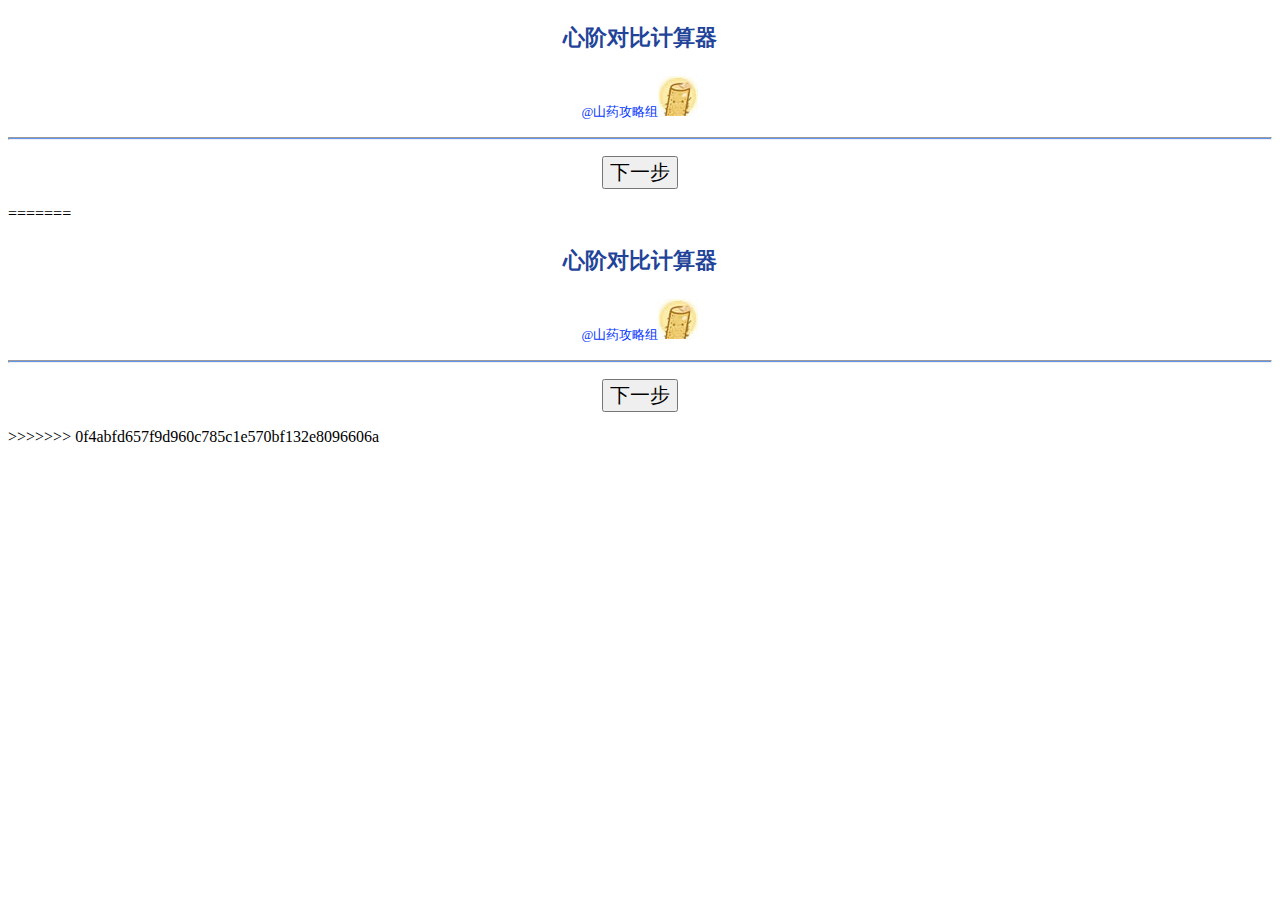
==== commit 35a0605e: "Add files via upload" ====
--- a/sss.html
+++ b/sss.html
@@ -1,1080 +1,2161 @@
-<!DOCTYPE html PUBLIC "-//W3C//DTD XHTML 1.0 Transitional//EN"
-        "http://www.w3.org/TR/xhtml1/DTD/xhtml1-transitional.dtd">
-<html xmlns="http://www.w3.org/1999/xhtml">
-<head>
-    <meta http-equiv="Content-Type" content="text/html; charset=utf-8"/>
-    <meta name="viewport" content="width=device-width, initial-scale=1, shrink-to-fit=no"/>
-    <title>心阶对比计算器</title>
-    <script src="sss.js"></script>
-    <link href="style.css" rel="stylesheet" type="text/css"/>
-    <style>
-        button {
-            font-size: 20px
-
-        }
-    </style>
-</head>
-<body>
-<p class="t" id="TTTL">心阶对比计算器</p>
-<p align="center" class="wb"><a class="link" href="https://www.weibo.com/u/6573931053">@山药攻略组<img src="logo.jpg"
-                                                                                                  width="40"
-                                                                                                  height="40"/></a></p>
-<hr class="fgx"/>
-<div id="Page1" style="display:none;">
-    <p align="center">请选择主属性： <select id="SX"
-                                      onchange="document.getElementById('YXLabel').innerHTML=SXtext[document.getElementById('SX').value-1]+ihtml">
-        <option value="1">典雅</option>
-        <option value="2">清新</option>
-        <option value="3">甜美</option>
-        <option value="4">性感</option>
-        <option value="5">帅气</option>
-    </select></p>
-    <p align="center" id="YXLabel">典雅印象总分=<input type="text" id="YXFen" value="0"/></p>
-</div>
-<div id="Page2" align="center" style="display:none;">
-    <p class="title" id="Label1"> 主属性设计师之影</p>
-    <p class="bodysC" id="MainC">角色：<select id="Char1" onchange="Character(1)"></select><input type="checkbox"
-                                                                                               id="Check1"/>复苏</p>
-    <p class="bodysC" id="Label15">等级： <select name="Star1" id="Level1" onchange="levelchange(1)"> </select> 星级： <select
-            name="Star1" id="Star1"> </select> 馆藏： <select name="ComboLevel" id="ComboG1">
-        <option value="0" selected="selected">0</option>
-        <option value="1">1</option>
-        <option value="2">2</option>
-        <option value="3">3</option>
-        <option value="4">4</option>
-        <option value="5">5</option>
-        <option value="6">6</option>
-        <option value="7">7</option>
-    </select></p>
-    <p class="bodysT" id="GCL1">(图鉴所属：千羽森林)</p>
-    <p class="bodysA">—————— 影之召唤 ——————</p>
-    <p class="bodysA"><select name="ComboA" id="Skll1" disabled="disabled">
-        <option value="1" selected="selected">闪耀瞬间得分提升</option>
-        <option value="2">某个环节使用额外得分</option>
-        <option value="3">10秒内心之技能得分提升</option>
-        <option value="4">20秒内心之技能得分提升</option>
-        <option value="5">额外闪耀瞬间</option>
-        <option value="6">功能卡</option>
-    </select> 等级 <select name="SkllLevel1" id="SkllLevel1">
-        <option value="1" selected="selected">1</option>
-        <option value="2">2</option>
-        <option value="3">3</option>
-        <option value="4">4</option>
-        <option value="5">5</option>
-    </select></p>
-    <p class="bodys">—————— 被动技能 ——————</p>
-    <p class="bodys">1、类型 <select name="ComboP1" id="ComboP11" disabled="disabled">
-        <option value="0" selected="selected">无</option>
-        <option value="1">完美发型</option>
-        <option value="2">气场全开</option>
-        <option value="3">轻盈脚步</option>
-        <option value="4">闪闪惹人爱</option>
-    </select> 等级 <select name="ComboP1Level" id="ComboP1Level1">
-        <option value="0">0</option>
-        <option value="1" selected="selected">1</option>
-        <option value="2">2</option>
-        <option value="3">3</option>
-        <option value="4">4</option>
-        <option value="5">5</option>
-    </select></p>
-    <p class="bodys"> 2、类型 <select name="ComboP2" id="ComboP21" disabled="disabled">
-        <option value="0" selected="selected">无</option>
-        <option value="1">完美发型</option>
-        <option value="2">气场全开</option>
-        <option value="3">轻盈脚步</option>
-        <option value="4">闪闪惹人爱</option>
-    </select> 等级 <select name="ComboP2Level" id="ComboP2Level1">
-        <option value="0">0</option>
-        <option value="1" selected="selected">1</option>
-        <option value="2">2</option>
-        <option value="3">3</option>
-        <option value="4">4</option>
-        <option value="5">5</option>
-    </select></p>
-    <p class="bodys"> 3、类型 <select name="ComboP3" id="ComboP31" disabled="disabled">
-        <option value="0" selected="selected">无</option>
-        <option value="1">完美发型</option>
-        <option value="2">气场全开</option>
-        <option value="3">轻盈脚步</option>
-        <option value="4">闪闪惹人爱</option>
-    </select> 等级 <select name="ComboP3Level" id="ComboP3Level1">
-        <option value="0">0</option>
-        <option value="1" selected="selected">1</option>
-        <option value="2">2</option>
-        <option value="3">3</option>
-        <option value="4">4</option>
-        <option value="5">5</option>
-    </select></p>
-    <p class="end"><span id="modeL" class="bodys">—————— 核心印象 ——————</span></p>
-    <p class="end"><select name="YXRank" id="YXRank1"
-                           onchange="if(document.getElementById('YXRank1').value==5){document.getElementById('ChoseYX1').options[0].selected=true}">
-        <option value="1">普通</option>
-        <option value="2" selected="selected">稀有</option>
-        <option value="3">非凡</option>
-        <option value="5">非凡-初心之愿</option>
-        <option value="4">闪耀</option>
-    </select> <select name="YXLevel" id="YXLevel1">
-        <option value="1">深化1花</option>
-        <option value="2">深化2花</option>
-        <option value="3">深化3花</option>
-        <option value="4">深化4花</option>
-        <option value="5" selected="selected">深化5花</option>
-    </select></p>
-    <p class="end"><select name="ChoseYX" id="ChoseYX1">
-        <option value="1">核心印象：提供心之技能分数</option>
-        <option value="2">核心印象：提供影之召唤分数</option>
-    </select></p>
-    <p id="YXFen1" align="center">印象总分：<input type="text" id="YXL1"/></p>
-    <p></p>
-</div>
-<div id="Page3" align="center" style="display:none;">
-    <p class="title" id="Label2"> 其他属性的设计师之影</p>
-    <p class="bodysC" id="MainC2">角色：<select id="Char2" onchange="Character(2)"></select><input type="checkbox"
-                                                                                                id="Check2"/>复苏</p>
-    <p class="bodysC" id="Label15">等级： <select name="Star2" id="Level2" onchange="levelchange(1)"> </select> 星级： <select
-            name="Star2" id="Star2"> </select> 馆藏： <select name="ComboLevel" id="ComboG2">
-        <option value="0" selected="selected">0</option>
-        <option value="1">1</option>
-        <option value="2">2</option>
-        <option value="3">3</option>
-        <option value="4">4</option>
-        <option value="5">5</option>
-        <option value="6">6</option>
-        <option value="7">7</option>
-    </select></p>
-    <p class="bodysT" id="GCL2">(图鉴所属：千羽森林)</p>
-    <p class="bodysA">—————— 影之召唤 ——————</p>
-    <p class="bodysA"><select name="ComboA" id="Skll2" disabled="disabled">
-        <option value="1" selected="selected">闪耀瞬间得分提升</option>
-        <option value="2">某个环节使用额外得分</option>
-        <option value="3">10秒内心之技能得分提升</option>
-        <option value="4">20秒内心之技能得分提升</option>
-        <option value="5">额外闪耀瞬间</option>
-        <option value="6">功能卡</option>
-    </select> 等级 <select name="SkllLevel2" id="SkllLevel2">
-        <option value="1" selected="selected">1</option>
-        <option value="2">2</option>
-        <option value="3">3</option>
-        <option value="4">4</option>
-        <option value="5">5</option>
-    </select></p>
-    <p class="bodys">—————— 被动技能 ——————</p>
-    <p class="bodys">1、类型 <select name="ComboP2" id="ComboP12" disabled="disabled">
-        <option value="0" selected="selected">无</option>
-        <option value="1">完美发型</option>
-        <option value="2">气场全开</option>
-        <option value="3">轻盈脚步</option>
-        <option value="4">闪闪惹人爱</option>
-    </select> 等级 <select name="ComboP1Level" id="ComboP1Level2">
-        <option value="0">0</option>
-        <option value="1" selected="selected">1</option>
-        <option value="2">2</option>
-        <option value="3">3</option>
-        <option value="4">4</option>
-        <option value="5">5</option>
-    </select></p>
-    <p class="bodys"> 2、类型 <select name="ComboP2" id="ComboP22" disabled="disabled">
-        <option value="0" selected="selected">无</option>
-        <option value="1">完美发型</option>
-        <option value="2">气场全开</option>
-        <option value="3">轻盈脚步</option>
-        <option value="4">闪闪惹人爱</option>
-    </select> 等级 <select name="ComboP2Level" id="ComboP2Level2">
-        <option value="0">0</option>
-        <option value="1" selected="selected">1</option>
-        <option value="2">2</option>
-        <option value="3">3</option>
-        <option value="4">4</option>
-        <option value="5">5</option>
-    </select></p>
-    <p class="bodys"> 3、类型 <select name="ComboP3" id="ComboP32" disabled="disabled">
-        <option value="0" selected="selected">无</option>
-        <option value="1">完美发型</option>
-        <option value="2">气场全开</option>
-        <option value="3">轻盈脚步</option>
-        <option value="4">闪闪惹人爱</option>
-    </select> 等级 <select name="ComboP3Level" id="ComboP3Level2">
-        <option value="0">0</option>
-        <option value="1" selected="selected">1</option>
-        <option value="2">2</option>
-        <option value="3">3</option>
-        <option value="4">4</option>
-        <option value="5">5</option>
-    </select></p>
-    <p class="end"><span id="modeL" class="bodys">—————— 核心印象 ——————</span></p>
-    <p class="end"><select name="YXRank" id="YXRank2"
-                           onchange="if(document.getElementById('YXRank2').value==5){document.getElementById('ChoseYX2').options[0].selected=true}">
-        <option value="1">普通</option>
-        <option value="2" selected="selected">稀有</option>
-        <option value="3">非凡</option>
-        <option value="5">非凡-初心之愿</option>
-        <option value="4">闪耀</option>
-    </select> <select name="YXLevel" id="YXLevel2">
-        <option value="1">深化1花</option>
-        <option value="2">深化2花</option>
-        <option value="3">深化3花</option>
-        <option value="4">深化4花</option>
-        <option value="5" selected="selected">深化5花</option>
-    </select></p>
-    <p class="end"><select name="ChoseYX" id="ChoseYX2">
-        <option value="1">核心印象：提供心之技能分数</option>
-        <option value="2">核心印象：提供影之召唤分数</option>
-    </select></p>
-    <p id="YXFen2" align="center">印象总分：<input type="text" id="YXL2"/></p>
-    <p></p>
-</div>
-<div id="Page4" align="center">
-</div>
-<p align="center" id="BUTTONL">
-    <button onclick="Page2()">下一步</button>
-</p>
-<script>
-    var ihtml = '印象总分=<input type="text" id="YXFen"  value="0"/>'
-    var SXtext = ['典雅', '清新', '甜美', '性感', '帅气']
-    var temppp = document.getElementById('MainC').innerHTML
-    var MainSX, MainYXFen, CM, CZMode, tempB
-
-    window.onload = function () {
-        CM = parseInt((window.location + '=').split('=')[1][0]);
-        switch (CM) {
-            case 1:
-                Page1C();
-                document.getElementById("Label1").innerHTML = "设计师之影A"
-                document.getElementById("Label2").innerHTML = "设计师之影B"
-                document.getElementById("TTTL").innerHTML = '设计师之影对比'
-                document.getElementsByTagName("title")[0].innerText = '设计师之影对比';
-                break;
-            case 2:
-                Page2();
-                document.getElementById("Label1").innerHTML = "单卡计算分数"
-                document.getElementById("Label15").style.display = "none";
-                document.getElementById("YXFen1").innerHTML = '<p align="center">请选择操作模式： <select id="CZMode"><option value="1">手动模式</option><option value="2">竞技场模式</option></select></p>总搭配之力：<input type="text" id="YXL1" />'
-                document.getElementById("BUTTONL").innerHTML = "<button onclick='Page4B()' >计算结果</button> <button onclick='window.location.href=\"index.html\"'>返回首页</button>"
-                document.getElementById("TTTL").innerHTML = '单卡计算分数'
-                document.getElementsByTagName("title")[0].innerText = '单卡计算分数';
-                tempB = 0
-                break;
-            case 3:
-                alert(3);
-                break;
-            case 4:
-                document.getElementById("Page1").style.display = "inline";
-                document.getElementById("YXFen1").style.display = "none";
-                document.getElementById("YXFen2").style.display = "none";
-
-                break;
-        }
-    }
-
-    function Page1C() {
-        document.getElementById("Page1").style.display = "inline";
-        document.getElementById("Page1").innerHTML = '<p align="center">请选择操作模式： <select id="CZMode"><option value="1">手动模式</option><option value="2">竞技场模式</option></select></p>'
-        document.getElementById("BUTTONL").innerHTML = "<button onclick='Page2()' >下一步</button>"
-    }
-
-    function Page2() {
-        if (document.getElementById('SX') != null) {
-            MainSX = document.getElementById('SX').value
-        }
-        if (document.getElementById('YXFen') != null) {
-            MainYXFen = parseInt(document.getElementById('YXFen').value)
-        }
-        if (document.getElementById('CZMode') != null) {
-            CZMode = document.getElementById('CZMode').value
-        } else {
-            CZMode = 1
-        }
-        if (isNaN(MainYXFen)) {
-            MainYXFen = 0
-        }
-        if (CM == 4) {
-            document.getElementById('MainC').innerHTML = SXtext[MainSX - 1] + temppp
-        }
-
-
-        if (CM == 4) {
-            for (var i = 1; i <= makeupSum; i++) {
-                if (makeupData[i][3] == MainSX && makeupData[i][2] >= 4) {
-                    document.getElementById("Char1").options.add(new Option(makeupData[i][1] + "-" + makeupData[i][0], i))
-                }
-            }
-        } else {//正常加载
-            var SX = ["典雅", "清新", "甜美", "性感", "帅气"]
-            var headhtml1 = "属性：<select id=\"Shuxing1\" onchange=\"document.getElementById(\'YXFen1\').style.display=(document.getElementById(\'Shuxing1\').value==parseInt(makeupData[document.getElementById(\'Char1\').value][3])?\'inline\':\'none\')\"></select>角色：<select id=\"Char1\" onchange=\"Character(1)\">"
-            var headhtml2 = "属性：<select id=\"Shuxing2\" onchange=\"document.getElementById(\'YXFen2\').style.display=(document.getElementById(\'Shuxing2\').value==parseInt(makeupData[document.getElementById(\'Char2\').value][3])?\'inline\':\'none\')\"></select>角色：<select id=\"Char2\" onchange=\"Character(2)\">"
-            var headhtml3 = "角色：<select id=\"Char1\" onchange=\"Character(1)\">"
-            var fshtml1 = "<input name=\"Check1\" type=\"checkbox\" id=\"Check1\"/>复苏"
-            var fshtml2 = "<input name=\"Check2\" type=\"checkbox\" id=\"Check2\"/>复苏"
-            var ihtml = ""
-            for (var sx = 1; sx <= 5; sx++) {
-                ihtml = ihtml + "<optgroup label=\"" + SX[sx - 1] + "\">"
-                for (var xyd = 5; xyd >= 3; xyd--) {
-                    for (var i = 1; i <= makeupSum; i++) {
-                        if ((makeupData[i][2] == xyd.toString()) && (makeupData[i][3] == sx.toString())) {
-                            ihtml = ihtml + "<option value=\"" + i.toString() + "\">" + makeupData[i][1] + "-" + makeupData[i][0] + "</option>"
-                        }
-                    }
-                }
-                ihtml = ihtml + "</optgroup>"
-            }
-
-
-            ihtml = ihtml + "</select>"
-            document.getElementById("MainC").innerHTML = headhtml1 + ihtml + fshtml1
-            if (CM == 2) {
-                document.getElementById("MainC").innerHTML = headhtml3 + ihtml
-            }
-            document.getElementById("MainC2").innerHTML = headhtml2 + ihtml + fshtml2
-
-            if (document.getElementById("Shuxing1") != null) {
-                for (var i = 1; i <= 5; i++) {
-                    document.getElementById("Shuxing1").options.add(new Option(SX[i - 1], i))
-                    document.getElementById("Shuxing2").options.add(new Option(SX[i - 1], i))
-                }
-            }
-        }
-
-        for (var i = 80; i >= 1; i--) {
-            document.getElementById("Level1").options.add(new Option(i, i))
-        }
-        var varItem = new Option("5星0阶", 24);
-        document.getElementById("Star1").options.add(varItem);
-        for (var i = 4; i >= 1; i--) {
-            for (var j = 5; j >= 0; j--) {
-                var varItem = new Option(i.toString() + "星" + j.toString() + "阶", i * 6 + j - 6);
-                document.getElementById("Star1").options.add(varItem);
-            }
-        }
-
-        for (var i = 80; i >= 1; i--) {
-            document.getElementById("Level2").options.add(new Option(i, i))
-        }
-        var varItem = new Option("5星0阶", 24);
-        document.getElementById("Star2").options.add(varItem);
-        for (var i = 4; i >= 1; i--) {
-            for (var j = 5; j >= 0; j--) {
-                var varItem = new Option(i.toString() + "星" + j.toString() + "阶", i * 6 + j - 6);
-                document.getElementById("Star2").options.add(varItem);
-            }
-        }
-
-        document.getElementById("Page1").style.display = "none";
-        document.getElementById("Page3").style.display = "none";
-        document.getElementById("Page2").style.display = "inline";
-        Character(1);
-        document.getElementById("BUTTONL").innerHTML = "<hr class='fgx'><button onclick='Page3()' >下一步</button>"
-    }
-
-    function Page3() {
-        document.getElementById("Page2").style.display = "none";
-        document.getElementById("Page3").style.display = "inline";
-        if (CM == 4) {
-            for (var i = 1; i <= makeupSum; i++) {
-                if (makeupData[i][3] != MainSX && makeupData[i][2] >= 4) {
-                    document.getElementById("Char2").options.add(new Option(makeupData[i][1] + "-" + makeupData[i][0], i))
-                }
-            }
-        }
-        Character(2);
-        if (CM == 4) {
-            document.getElementById("BUTTONL").innerHTML = "<hr class='fgx'><button onclick='Page2()' >上一步</button> <button onclick='Page4()' >下一步</button>"
-        } else {
-            document.getElementById("BUTTONL").innerHTML = "<hr class='fgx'><button onclick='Page2C()' >上一步</button> <button onclick='Page4C()' >下一步</button>"
-        }
-    }
-
-    function Page2C() {
-        document.getElementById("Page3").style.display = "none";
-        document.getElementById("Page4").style.display = "none";
-        document.getElementById("Page1").style.display = "none";
-        document.getElementById("Page2").style.display = "inline";
-        document.getElementById("BUTTONL").innerHTML = "<hr class='fgx'><button onclick='Page3()' >下一步</button>"
-    }
-
-    function Page4C() {
-        var temp, temp2
-        var name1 = makeupData[V('Char1')][1] + "-" + makeupData[V('Char1')][0]
-        var name2 = makeupData[V('Char2')][1] + "-" + makeupData[V('Char2')][0]
-        if (name1 == name2) {
-            name1 += '1'
-            name2 += '2'
-        }
-
-        var Y1 = parseInt(document.getElementById("YXL1").value);
-        if (isNaN(Y1) || V('Shuxing1') != makeupData[V('Char1')][3]) {
-            Y1 = 0
-        }
-        var Y2 = parseInt(document.getElementById("YXL2").value);
-        if (isNaN(Y2) || V('Shuxing2') != makeupData[V('Char2')][3]) {
-            Y2 = 0
-        }
-        var Power1 = (GetPower(V('Char1'), V('Level1'), V('Star1'), (document.getElementById('Check1').checked ? true : false), V('ComboG1'), V('Shuxing1')))
-        var Score1 = (GetScore(V('Char1'), V('Skll1'), V('SkllLevel1'), V('ComboP11'), V('ComboP21'), V('ComboP31'), V('ComboP1Level1'), V('ComboP2Level1'), V('ComboP3Level1'), V('YXRank1'), V('YXLevel1'), V('ChoseYX1')))
-        var Power2 = (GetPower(V('Char2'), V('Level2'), V('Star2'), (document.getElementById('Check2').checked ? true : false), V('ComboG2'), V('Shuxing2')))
-        var Score2 = (GetScore(V('Char2'), V('Skll2'), V('SkllLevel2'), V('ComboP12'), V('ComboP22'), V('ComboP32'), V('ComboP2Level2'), V('ComboP2Level2'), V('ComboP3Level2'), V('YXRank2'), V('YXLevel2'), V('ChoseYX2')))
-        temp = "<p><font size='5'><" + name1 + "></font></p><p><font size='2'>" + V('Level1') + "级" + document.getElementById("Star1").options[document.getElementById("Star1").selectedIndex].text + "，主动" + V('SkllLevel1') + "，被动" + V('ComboP1Level1').toString() + V('ComboP2Level1').toString() + V('ComboP3Level1').toString() + "，" + (document.getElementById('Check1').checked ? "已" : "未") + "复苏，馆藏" + V('ComboG1') + "级，" + document.getElementById("YXLevel1").options[document.getElementById("YXLevel1").selectedIndex].text + document.getElementById("YXRank1").options[document.getElementById("YXRank1").selectedIndex].text + (V('ChoseYX1') == 1 ? "心技印象" : "影技印象") + "</font></p><p>搭配之力为" + Power1 + "，印象分为" + Y1 + "，得分系数为" + Score1 + "</p>"
-        temp = temp + "<hr class='fgx'><p><font size='5'><" + name2 + "></font></p><p><font size='2'>" + V('Level2') + "级" + document.getElementById("Star2").options[document.getElementById("Star2").selectedIndex].text + "，主动" + V('SkllLevel2') + "，被动" + V('ComboP1Level2').toString() + V('ComboP2Level2').toString() + V('ComboP3Level2').toString() + "，" + (document.getElementById('Check2').checked ? "已" : "未") + "复苏，馆藏" + V('ComboG2') + "级，" + document.getElementById("YXLevel2").options[document.getElementById("YXLevel2").selectedIndex].text + document.getElementById("YXRank2").options[document.getElementById("YXRank2").selectedIndex].text + (V('ChoseYX2') == 1 ? "心技印象" : "影技印象") + "</font></p><p>搭配之力为" + Power2 + "，印象分为" + Y2 + "，得分系数为" + Score2 + "</p>"
-
-        if ((Power1 + Y1) > (Power2 + Y2) && Score1 > Score2) {
-            temp2 = name1 + "的搭配之力和得分系数均超过" + name2 + "，所以选择使用" + name1 + "。"
-        }
-        if ((Power1 + Y1) > (Power2 + Y2) && Score1 < Score2) {
-            var X = Math.floor((Score2 * (Power2 + Y2) - Score1 * (Power1 + Y1)) / (Score1 - Score2))
-            if (X > 0) {
-                temp2 = "当你的搭配+羁绊+美甲+妆容>" + X + "时，选择使用" + name2 + "得分会更高；否则使用" + name1 + "的得分会更高。"
-            } else {
-                temp2 = "无论什么情况，都是" + name2 + "的得分会更高。"
-            }
-        }
-        if ((Power1 + Y1) < (Power2 + Y2) && Score1 < Score2) {
-            temp2 = name2 + "的搭配之力和得分系数均超过" + name1 + "，所以选择使用" + name2 + "。"
-        }
-
-        if ((Power1 + Y1) < (Power2 + Y2) && Score1 > Score2) {
-            var X = Math.floor((Score2 * (Power2 + Y2) - Score1 * (Power1 + Y1)) / (Score1 - Score2))
-            if (X > 0) {
-                temp2 = "当你的搭配+羁绊+美甲+妆容>" + X + "时，选择使用" + name1 + "得分会更高；否则使用" + name2 + "的得分会更高。"
-            } else {
-                temp2 = "无论什么情况，都是" + name1 + "的得分会更高。"
-            }
-        }
-
-        if ((Power1 + Y1) > (Power2 + Y2) && Score1 == Score2) {
-            temp2 = name1 + "和" + name2 + "的得分系数相同，但选择使用" + name1 + "，因为它的搭配之力分数更高。"
-        }
-        if ((Power1 + Y1) < (Power2 + Y2) && Score1 == Score2) {
-            temp2 = name1 + "和" + name2 + "的得分系数相同，但选择使用" + name2 + "，因为它的搭配之力分数更高。"
-        }
-
-        if ((Power1 + Y1) == (Power2 + Y2) && Score1 > Score2) {
-            temp2 = name1 + "的得分系数更高，所以选择使用" + name1 + "。"
-        }
-        if ((Power1 + Y1) == (Power2 + Y2) && Score1 < Score2) {
-            temp2 = name2 + "的得分系数更高，所以选择使用" + name2 + "。"
-        }
-
-        if ((Power1 + Y1) == (Power2 + Y2) && Score1 == Score2) {
-            temp2 = name1 + "和" + name2 + "是完全相同的两张卡。"
-        }
-
-        document.getElementById("Page3").style.display = "none";
-        document.getElementById("Page4").style.display = "inline";
-        document.getElementById("Page4").innerHTML = temp + "<hr class='fgx'><p>结论：" + temp2 + "</p><hr class='fgx'>"
-        document.getElementById("BUTTONL").innerHTML = "<button onclick='Page2C()'>调整参数</button> <button onclick='window.location.href=\"index.html\"'>返回首页</button>"
-    }
-
-
-    function Page4() {
-        var temp, temp2
-        var name1 = makeupData[V('Char1')][1] + "-" + makeupData[V('Char1')][0]
-        var name2 = makeupData[V('Char2')][1] + "-" + makeupData[V('Char2')][0]
-        var Power1 = (GetPower(V('Char1'), V('Level1'), V('Star1'), (document.getElementById('Check1').checked ? true : false), V('ComboG1'), parseInt(MainSX)))
-        var Score1 = (GetScore(V('Char1'), V('Skll1'), V('SkllLevel1'), V('ComboP11'), V('ComboP21'), V('ComboP31'), V('ComboP1Level1'), V('ComboP2Level1'), V('ComboP3Level1'), V('YXRank1'), V('YXLevel1'), V('ChoseYX1')))
-        var Power2 = (GetPower(V('Char2'), V('Level2'), V('Star2'), (document.getElementById('Check2').checked ? true : false), V('ComboG2'), parseInt(MainSX)))
-        // TODO 发现错误一则 下面语句第四个参数 应为V('ComboP12')
-        var Score2 = (GetScore(V('Char2'), V('Skll2'), V('SkllLevel2'), V('ComboP22'), V('ComboP22'), V('ComboP32'), V('ComboP2Level2'), V('ComboP2Level2'), V('ComboP3Level2'), V('YXRank2'), V('YXLevel2'), V('ChoseYX2')))
-        temp = "<p><font size='5'><" + name1 + "></font></p><p><font size='2'>" + V('Level1') + "级" + document.getElementById("Star1").options[document.getElementById("Star1").selectedIndex].text + "，主动" + V('SkllLevel1') + "，被动" + V('ComboP1Level1').toString() + V('ComboP2Level1').toString() + V('ComboP3Level1').toString() + "，" + (document.getElementById('Check1').checked ? "已" : "未") + "复苏，馆藏" + V('ComboG1') + "级，" + document.getElementById("YXLevel1").options[document.getElementById("YXLevel1").selectedIndex].text + document.getElementById("YXRank1").options[document.getElementById("YXRank1").selectedIndex].text + (V('ChoseYX1') == 1 ? "心技印象" : "影技印象") + "</font></p><p>搭配之力为" + Power1 + "，印象分为" + MainYXFen + "，得分系数为" + Score1 + "</p>"
-        temp = temp + "<hr class='fgx'><p><font size='5'><" + name2 + "></font></p><p><font size='2'>" + V('Level2') + "级" + document.getElementById("Star2").options[document.getElementById("Star2").selectedIndex].text + "，主动" + V('SkllLevel2') + "，被动" + V('ComboP1Level2').toString() + V('ComboP2Level2').toString() + V('ComboP3Level2').toString() + "，" + (document.getElementById('Check2').checked ? "已" : "未") + "复苏，馆藏" + V('ComboG2') + "级，" + document.getElementById("YXLevel2").options[document.getElementById("YXLevel2").selectedIndex].text + document.getElementById("YXRank2").options[document.getElementById("YXRank2").selectedIndex].text + (V('ChoseYX2') == 1 ? "心技印象" : "影技印象") + "</font></p><p>搭配之力为" + Power2 + "，得分系数为" + Score2 + "</p>"
-
-        if ((Power1 + MainYXFen) > Power2 && Score1 > Score2) {
-            temp2 = name1 + "的搭配之力和得分系数均超过" + name2 + "，所以选择使用" + name1 + "。"
-        }
-        if ((Power1 + MainYXFen) > Power2 && Score1 < Score2) {
-            var X = Math.floor((Score2 * Power2 - Score1 * (Power1 + MainYXFen)) / (Score1 - Score2))
-            temp2 = "当你的搭配+羁绊+美甲+妆容>" + X + "时，选择使用" + name2 + "得分会更高；否则使用" + name1 + "的得分会更高。"
-        }
-        document.getElementById("Page3").style.display = "none";
-        document.getElementById("Page4").innerHTML = temp + "<hr class='fgx'><p>结论：" + temp2 + "</p><hr class='fgx'>"
-        document.getElementById("BUTTONL").innerHTML = "<button onclick='Page1()'>调整参数</button> <button onclick='window.location.reload()'>返回首页</button>"
-    }
-
-    function Page4B() {
-        var temp, temp2
-        var name1 = makeupData[V('Char1')][1] + "-" + makeupData[V('Char1')][0]
-        CZMode = document.getElementById('CZMode').value
-        temp2 = V('YXL1');
-        if (isNaN(temp2)) {
-            temp2 = 0
-        }
-        var Score1 = (GetScore(V('Char1'), V('Skll1'), V('SkllLevel1'), V('ComboP11'), V('ComboP21'), V('ComboP31'), V('ComboP1Level1'), V('ComboP2Level1'), V('ComboP3Level1'), V('YXRank1'), V('YXLevel1'), V('ChoseYX1')))
-        temp = name1 + "的得分倍率：" + Score1 + "\n总搭配之力：" + temp2 + "\n预计得分：" + Math.floor(temp2 * Score1)
-        if (tempB > Math.floor(temp2 * Score1)) {
-            temp = temp + "\n比上次计算少了" + (tempB - Math.floor(temp2 * Score1)) + "分。"
-        }
-        if (tempB < Math.floor(temp2 * Score1) && tempB != 0) {
-            temp = temp + "\n比上次计算多了" + (-tempB + Math.floor(temp2 * Score1)) + "分。"
-        }
-        tempB = Math.floor(temp2 * Score1)
-        alert(temp)
-
-    }
-
-
-    function Page1() {
-        document.getElementById("Page4").innerHTML = ""
-        document.getElementById("Page2").style.display = "inline";
-        document.getElementById("BUTTONL").innerHTML = "<hr class='fgx'><button onclick='Page3()' >下一步</button>"
-    }
-
-    function Character(index) {
-        document.getElementById("Skll" + index.toString()).options[makeupData[parseInt(document.getElementById("Char" + index.toString()).value)][9]].selected = true;
-
-        document.getElementById("ComboP1" + index.toString()).options[makeupData[parseInt(document.getElementById("Char" + index.toString()).value)][10] + 1].selected = true;
-
-        document.getElementById("ComboP2" + index.toString()).options[makeupData[parseInt(document.getElementById("Char" + index.toString()).value)][11] + 1].selected = true;
-
-        document.getElementById("ComboP3" + index.toString()).options[makeupData[parseInt(document.getElementById("Char" + index.toString()).value)][12] + 1].selected = true;
-
-        if (document.getElementById("Shuxing" + index.toString()) != null) {
-            document.getElementById("Shuxing" + index.toString()).options[makeupData[parseInt(document.getElementById("Char" + index.toString()).value)][3] - 1].selected = true;
-        }
-        if (CM == 1) {
-            if (document.getElementById("YXFen" + index.toString()).style.display == "none") {
-                document.getElementById("YXFen" + index.toString()).style.display = "inline";
-            }
-        }
-
-        if (CM != 2) {
-            document.getElementById("GCL" + index.toString()).innerHTML = "(图鉴所属：" + makeupData[parseInt(document.getElementById("Char" + index.toString()).value)][13] + "）"
-        } else {
-            document.getElementById("GCL" + index.toString()).innerHTML = ""
-        }
-        if (makeupData[parseInt(document.getElementById('Char' + index.toString()).value)][2] == "3") {
-            LM = 60
-            SM = 3
-        } else {
-            LM = 80
-            SM = 4
-        }
-
-        if (document.getElementById("Star" + index.toString()).options.length != (SM * 6 + 1)) {
-            document.getElementById("Star" + index.toString()).options.length = 0
-            document.getElementById("Level" + index.toString()).options.length = 0
-            var varItem = new Option((SM + 1).toString() + "星0阶", SM * 6);
-            document.getElementById("Star" + index.toString()).options.add(varItem);
-
-            for (var i = LM; i >= 1; i--) {
-                var varItem = new Option(i.toString() + "级", i);
-                document.getElementById("Level" + index.toString()).options.add(varItem);
-            }
-
-            for (var i = SM; i >= 1; i--) {
-                for (var j = 5; j >= 0; j--) {
-                    var varItem = new Option(i.toString() + "星" + j.toString() + "阶", i * 6 + j - 6);
-                    document.getElementById("Star" + index.toString()).options.add(varItem);
-                }
-            }
-        }
-
-    }
-
-    function YXPoint(rank, level) {
-        if (rank == "1") {
-            var Point = [0, 7, 10, 12, 14, 15]
-        }
-        if (rank == "2") {
-            var Point = [0, 11.2, 16, 19.2, 22.4, 24]
-        }
-        if (rank == "3") {
-            var Point = [0, 14, 20, 24, 28, 30]
-        }
-        if (rank == "4") {
-            var Point = [0, 17.5, 25, 30, 35, 37.5]
-        }
-        if (rank == "5") {
-            var Point = [0, 12.6, 18, 21.6, 25.2, 27]
-        }
-        return Point[parseInt(level)]
-    }
-
-    function V(n) {
-        return parseInt(document.getElementById(n).value)
-    }
-
-    function Calc(tl, ts, star, iifm) {
-        if (iifm == 1) {
-            return parseInt(subLevelVal("lvstatus", 2, star, 1, tl)) + parseInt(subLevelVal("g", 3, star, 1, ts))
-        } else {
-            return parseInt(subLevelVal("lvstatus", 3, star, 1, tl))
-        }
-    }
-
-    function getLevelVal(tpln, index, star, lv) {
-        return makeupTemplate[tpln + star + "n"][lv - 1][index];
-    }
-
-    function subLevelVal(tpln, index, star, lv1, lv2) {
-        return getLevelVal(tpln, index, star, lv2);
-    }
-
-    function GetPassiveSkll(rank, level, type) {
-        var s;
-        s = 0
-        switch (rank) {
-            case 1://稀有
-                if (type == 4) {//不是饰品
-                    s = parseInt(level) * 0.2
-                } else {//是饰品
-                    s = parseInt(level)
-                }
-                break;
-            case 2://非凡
-                if (type == 4) {
-                    s = 0.4 * parseInt(level)
-                } else {
-                    s = parseInt(level) * 2
-                }
-                break;
-            case 3://闪耀
-
-                if (type == 4) {
-                    s = 0.6 + (parseInt(level) - 1) * 0.7
-                    if (parseInt(level) == 4) {
-                        s = s - 0.1
-                    }//修正
-                } else {
-                    s = 3.3 + (parseInt(level) - 1) * 3.4
-                    if (parseInt(level) == 3) {
-                        s = s - 0.1
-                    }
-                    if (parseInt(level) > 3) {
-                        s = s - 0.2
-                    }//修
-                }
-                break;
-        }
-        return s;
-    }
-
-
-    function GetPower(Char, Level, Star, FS, GC, SX) {
-        var temp;
-        temp = parseInt(makeupData[Char][3 + SX])
-        temp = temp + Calc(parseInt(Level), parseInt(Star) + 1, parseInt(makeupData[Char][2]), (parseInt(makeupData[Char][3]) == SX ? 1 : 0))
-        temp = temp * (parseInt(GC) * 0.02 + (FS ? 1.15 : 1))
-        temp = Math.round(temp)
-        return temp;
-    }
-
-    function GetScore(Char, Skill, SkillLevel, S1, S2, S3, S1L, S2L, S3L, YXRank, YXLevel, YXType) {
-        console.log(Char,Skill,SkillLevel,S1,S2,S3,S1L,S2L,S3L,YXRank,YXLevel,YXType)
-        var Multiply = new Array();
-        var FU
-        var XIN = new Array();
-        var YING = new Array();
-        var SHAN = new Array();
-        var SHANup = new Array();
-        var XINT = new Array();
-        var YZZH = new Array();
-        var s10 = new Array();
-        var s20 = new Array();
-        var Score = new Array();
-        var Power = new Array();
-        var SF = new Array();
-        var stat = new Array();
-        SF[1] = 0
-        SF[2] = 0
-        SF[3] = 0
-        Multiply[1] = 0
-        Multiply[2] = 0
-        Multiply[3] = 0
-        Multiply[4] = 0
-        Multiply[5] = 0
-        Multiply[6] = 0
-        Multiply[7] = 0
-        Multiply[8] = 0
-        var X, S, higher, lower, high, low, name1, name2, hh, M, Shuxing
-        var probability = [0.1, 0.16, 0.2, 0.25, 0.18]
-        var BaoFa = probability[YXRank - 1]
-        var Mode = (CZMode == 1 ? false : true)
-
-
-        if (YXType == 1) {//设置印象加分项
-            YXXINup = YXPoint(YXRank, YXLevel) / 100;
-            YXYINGup = 0;
-        } else {
-            YXYINGup = YXPoint(YXRank, YXLevel) / 100;
-            YXXINup = 0;
-        }
-
-        for (var i = 1; i <= 1; i++) {
-            SHANup[i] = 0
-            Multiply[1] = 0
-            Multiply[2] = 0
-            Multiply[3] = 0
-            Multiply[4] = 0
-            XINT[i] = 0
-            s10[i] = false
-            s20[i] = false
-            Rank = parseInt(makeupData[Char][2]) - 2
-
-
-            for (var num = 1; num <= 4; num++) {
-                if (S1 == num) {
-
-                    Multiply[num] = GetPassiveSkll(Rank, S1L, num)
-                }
-
-                if (S2 == num) {
-                    Multiply[num] = GetPassiveSkll(Rank, S2L, num)
-
-                }
-
-                if (S3 == num) {
-                    Multiply[num] = GetPassiveSkll(Rank, S3L, num)
-
-                }
-            }
-            //Multiply[4] = Multiply[4] * 5//设置被动加分项
-
-
-            Level = parseInt(SkillLevel)//设置主动加分项
-            switch (Rank.toString()) {
-                case "1"://稀有
-                    switch (Skill.toString()) {
-                        case "1"://闪耀时刻加成
-
-                            YZZH[i] = 10 + 2 * Level
-                            switch (Level) {
-                                case 1:
-                                    SHANup[i] = 37.5
-                                    break;
-                                case 2:
-                                    SHANup[i] = 43.8
-                                    break;
-                                case 3:
-                                    SHANup[i] = 50
-                                    break;
-                                case 4:
-                                    SHANup[i] = 56.3
-                                    break;
-                                case 5:
-                                    SHANup[i] = 62.5
-                                    break;
-                            }
-                            break;
-                        case "2"://环节加成
-                            switch (Level) {
-                                case 1:
-                                    YZZH[i] = 19.5
-                                    break;
-                                case 2:
-                                    YZZH[i] = 22.8
-                                    break;
-                                case 3:
-                                    YZZH[i] = 26
-                                    break;
-                                case 4:
-                                    YZZH[i] = 29.3
-                                    break;
-                                case 5:
-                                    YZZH[i] = 32.5
-                                    break;
-                            }
-                            break;
-                        case "4"://20s加成
-                            YZZH[i] = 12 + (Level - 1) * 2
-                            s20[i] = true
-                            switch (Level) {
-                                case 1:
-                                    XINT[i] = 11.5
-                                    break;
-                                case 2:
-                                    XINT[i] = 13.4
-                                    break;
-                                case 3:
-                                    XINT[i] = 15.4
-                                    break;
-                                case 4:
-                                    XINT[i] = 17.3
-                                    break;
-                                case 5:
-                                    XINT[i] = 19.2
-                                    break;
-                            }
-                            break;
-                        case "3"://10s加成
-                            YZZH[i] = 12 + (Level - 1) * 2
-                            s10[i] = true
-                            switch (Level) {
-                                case 1:
-                                    XINT[i] = 21.4
-                                    break;
-                                case 2:
-                                    XINT[i] = 25
-                                    break;
-                                case 3:
-                                    XINT[i] = 28.6
-                                    break;
-                                case 4:
-                                    XINT[i] = 32.1
-                                    break;
-                                case 5:
-                                    XINT[i] = 35.7
-                                    break;
-                            }
-                            break;
-                        case "5"://双闪
-                            YZZH[i] = (Level) * 2.5
-                            SHANup[i] = 100
-                            break;
-                        case "6"://功能
-                            switch (Level) {
-                                case 1:
-                                    YZZH[i] = 4.5
-                                    break;
-                                case 2:
-                                    YZZH[i] = 5.3
-                                    break;
-                                case 3:
-                                    YZZH[i] = 6
-                                    break;
-                                case 4:
-                                    YZZH[i] = 6.8
-                                    break;
-                                case 5:
-                                    YZZH[i] = 7.5
-                                    break;
-                            }
-                            break;
-                    }
-                    break;
-                case "3"://闪耀
-                    switch (Skill.toString()) {
-                        case "1"://闪耀时刻加成
-                            YZZH[i] = 12.5 + 2.5 * Level
-                            SHANup[i] = 62.5 + Level * 12.5
-                            break;
-                        case "2"://环节加成
-                            YZZH[i] = 25 + Level * 5
-                            break;
-                        case "4"://20s加成
-                            YZZH[i] = 18 + (Level - 1) * 3
-                            s20[i] = true
-                            switch (Level) {
-                                case 1:
-                                    XINT[i] = 18.5
-                                    break;
-                                case 2:
-                                    XINT[i] = 21.6
-                                    break;
-                                case 3:
-                                    XINT[i] = 24.6
-                                    break;
-                                case 4:
-                                    XINT[i] = 27.7
-                                    break;
-                                case 5:
-                                    XINT[i] = 30.8
-                                    break;
-                            }
-                            break;
-                        case "3"://10s加成
-                            YZZH[i] = 18 + (Level - 1) * 3
-                            s10[i] = true
-                            switch (Level) {
-                                case 1:
-                                    XINT[i] = 34.2
-                                    break;
-                                case 2:
-                                    XINT[i] = 40
-                                    break;
-                                case 3:
-                                    XINT[i] = 45.6
-                                    break;
-                                case 4:
-                                    XINT[i] = 51.3
-                                    break;
-                                case 5:
-                                    XINT[i] = 57.1
-                                    break;
-                            }
-                            break;
-                        case "5"://双闪
-                            alert("尚未有闪耀属性的双闪瞬设计师，数据仅供参考。")
-                            YZZH[i] = (Level) * 6
-                            SHANup[i] = 100
-                            break;
-                        case "6"://功能
-                            alert("尚未有闪耀属性功能卡设计师，数据仅供参考。")
-                            YZZH[i] = 100
-                            break;
-                    }
-                    break;
-                case "2"://非凡
-                    switch (Skill.toString()) {
-                        case "1"://闪耀时刻加成
-                            hh = document.getElementById("Char" + i.toString()).options[document.getElementById("Char" + i.toString()).selectedIndex].text
-
-                            if ((hh == "晴夏海风-暖暖") || (hh == "灵魂魔术-夜骸")) {
-                                YZZH[i] = 10 + 2 * Level
-                                SHANup[i] = 50 + Level * 10
-                            } else {
-                                YZZH[i] = 12.5 + 2.5 * Level
-                                SHANup[i] = 37.5 + Level * 7.5
-                            }
-                            break;
-                        case "2"://环节加成
-                            YZZH[i] = 20 + Level * 4
-                            break;
-                        case "4"://20s加成
-                            YZZH[i] = 15 + (Level - 1) * 2.5
-                            s20[i] = true
-                            XINT[i] = 13.9 + (Level - 1) * 2.3
-                            break;
-                        case "3"://10s加成
-                            YZZH[i] = 15 + (Level - 1) * 2.5
-                            s10[i] = true
-                            XINT[i] = 25.7 + (Level - 1) * 4.3
-                            break;
-                        case "5"://双闪
-                            YZZH[i] = (Level) * 4
-                            SHANup[i] = 100
-                            break;
-                        case "6"://功能
-                            YZZH[i] = 9 + (Level - 1) * 1.5
-                            break;
-                    }
-            }
-
-
-            FU = "1"
-            SHAN[i] = 0.2 * (1 + SHANup[i] / 100)
-            YING[i] = (YZZH[i] / 100) * (1 + YXYINGup)
-
-
-            for (var num = 1; num <= 8; num++) {
-                var adda
-
-                if (s20[i] == true) {
-                    if (num == 1) {
-                        if (Mode) {
-                            adda = true
-                        } else {
-                            adda = true
-                        }
-                    }//4 头发
-                    if (num == 2) {
-                        if (Mode) {
-                            adda = false
-                        } else {
-                            adda = true
-                        }
-                    }//1 裙子
-                    if (num == 3) {
-                        if (Mode) {
-                            adda = false
-                        } else {
-                            adda = false
-                        }
-                    }//8 鞋袜
-                    if (num == 4) {
-                        if (Mode) {
-                            adda = false
-                        } else {
-                            adda = true
-                        }
-                    }//2 饰品1
-                    if (num == 5) {
-                        if (Mode) {
-                            adda = true
-                        } else {
-                            adda = true
-                        }
-                    }//3 饰品2
-                    if (num == 6) {
-                        if (Mode) {
-                            adda = true
-                        } else {
-                            adda = true
-                        }
-                    }//5 饰品3
-                    if (num == 7) {
-                        if (Mode) {
-                            adda = true
-                        } else {
-                            adda = true
-                        }
-                    }//6 饰品4
-                    if (num == 8) {
-                        if (Mode) {
-                            adda = true
-                        } else {
-                            adda = false
-                        }
-                    }//7 饰品5
-                }
-
-                if (s10[i] == true) {
-                    if (num == 1) {
-                        if (Mode) {
-                            adda = true
-                        } else {
-                            adda = true
-                        }
-                    }//4 头发
-                    if (num == 2) {
-                        if (Mode) {
-                            adda = false
-                        } else {
-                            adda = true
-                        }
-                    }//1 裙子
-                    if (num == 3) {
-                        if (Mode) {
-                            adda = false
-                        } else {
-                            adda = false
-                        }
-                    }//8 鞋袜
-                    if (num == 4) {
-                        if (Mode) {
-                            adda = false
-                        } else {
-                            adda = true
-                        }
-                    }//2 饰品1
-                    if (num == 5) {
-                        if (Mode) {
-                            adda = false
-                        } else {
-                            adda = true
-                        }
-                    }//3 饰品2
-                    if (num == 6) {
-                        if (Mode) {
-                            adda = true
-                        } else {
-                            adda = false
-                        }
-                    }//5 饰品3
-                    if (num == 7) {
-                        if (Mode) {
-                            adda = false
-                        } else {
-                            adda = false
-                        }
-                    }//6 饰品4
-                    if (num == 8) {
-                        if (Mode) {
-                            adda = false
-                        } else {
-                            adda = false
-                        }
-                    }//7 饰品5
-                }
-                XINup = adda ? XINT[i] / 100 : 0
-
-                XIN[num] = ((num > 3 ? 0.025 : 0.125) + Multiply[(num > 3 ? 4 : num)] / 100) * (1 + XINup + YXXINup + ((Mode == false) && (num == 4 || num == 2) ? 1 : (Mode == false ? 0 : BaoFa)) * 0.5)
-            }
-
-            K = 3 * (1 + XIN[1] + XIN[2] + XIN[3] + XIN[4] + XIN[5] + XIN[6] + XIN[7] + XIN[8] + YING[i] + SHAN[i])
-            K = K.toFixed(4)
-            Score[i] = K
-        }
-        return Score[1];
-    }
-
-</script>
-</body>
+<!DOCTYPE html PUBLIC "-//W3C//DTD XHTML 1.0 Transitional//EN"
+        "http://www.w3.org/TR/xhtml1/DTD/xhtml1-transitional.dtd">
+<html xmlns="http://www.w3.org/1999/xhtml">
+<head>
+    <meta http-equiv="Content-Type" content="text/html; charset=utf-8"/>
+    <meta name="viewport" content="width=device-width, initial-scale=1, shrink-to-fit=no"/>
+    <title>心阶对比计算器</title>
+    <script src="sss.js"></script>
+    <link href="style.css" rel="stylesheet" type="text/css"/>
+    <style>
+        button {
+            font-size: 20px
+
+        }
+    </style>
+</head>
+<body>
+<p class="t" id="TTTL">心阶对比计算器</p>
+<p align="center" class="wb"><a class="link" href="https://www.weibo.com/u/6573931053">@山药攻略组<img src="logo.jpg"
+                                                                                                  width="40"
+                                                                                                  height="40"/></a></p>
+<hr class="fgx"/>
+<div id="Page1" style="display:none;">
+    <p align="center">请选择主属性： <select id="SX"
+                                      onchange="document.getElementById('YXLabel').innerHTML=SXtext[document.getElementById('SX').value-1]+ihtml">
+        <option value="1">典雅</option>
+        <option value="2">清新</option>
+        <option value="3">甜美</option>
+        <option value="4">性感</option>
+        <option value="5">帅气</option>
+    </select></p>
+    <p align="center" id="YXLabel">典雅印象总分=<input type="text" id="YXFen" value="0"/></p>
+</div>
+<div id="Page2" align="center" style="display:none;">
+    <p class="title" id="Label1"> 主属性设计师之影</p>
+    <p class="bodysC" id="MainC">角色：<select id="Char1" onchange="Character(1)"></select><input type="checkbox"
+                                                                                               id="Check1"/>复苏</p>
+    <p class="bodysC" id="Label15">等级： <select name="Star1" id="Level1" onchange="levelchange(1)"> </select> 星级： <select
+            name="Star1" id="Star1"> </select> 馆藏： <select name="ComboLevel" id="ComboG1">
+        <option value="0" selected="selected">0</option>
+        <option value="1">1</option>
+        <option value="2">2</option>
+        <option value="3">3</option>
+        <option value="4">4</option>
+        <option value="5">5</option>
+        <option value="6">6</option>
+        <option value="7">7</option>
+    </select></p>
+    <p class="bodysT" id="GCL1">(图鉴所属：千羽森林)</p>
+    <p class="bodysA">—————— 影之召唤 ——————</p>
+    <p class="bodysA"><select name="ComboA" id="Skll1" disabled="disabled">
+        <option value="1" selected="selected">闪耀瞬间得分提升</option>
+        <option value="2">某个环节使用额外得分</option>
+        <option value="3">10秒内心之技能得分提升</option>
+        <option value="4">20秒内心之技能得分提升</option>
+        <option value="5">额外闪耀瞬间</option>
+        <option value="6">功能卡</option>
+    </select> 等级 <select name="SkllLevel1" id="SkllLevel1">
+        <option value="1" selected="selected">1</option>
+        <option value="2">2</option>
+        <option value="3">3</option>
+        <option value="4">4</option>
+        <option value="5">5</option>
+    </select></p>
+    <p class="bodys">—————— 被动技能 ——————</p>
+    <p class="bodys">1、类型 <select name="ComboP1" id="ComboP11" disabled="disabled">
+        <option value="0" selected="selected">无</option>
+        <option value="1">完美发型</option>
+        <option value="2">气场全开</option>
+        <option value="3">轻盈脚步</option>
+        <option value="4">闪闪惹人爱</option>
+    </select> 等级 <select name="ComboP1Level" id="ComboP1Level1">
+        <option value="0">0</option>
+        <option value="1" selected="selected">1</option>
+        <option value="2">2</option>
+        <option value="3">3</option>
+        <option value="4">4</option>
+        <option value="5">5</option>
+    </select></p>
+    <p class="bodys"> 2、类型 <select name="ComboP2" id="ComboP21" disabled="disabled">
+        <option value="0" selected="selected">无</option>
+        <option value="1">完美发型</option>
+        <option value="2">气场全开</option>
+        <option value="3">轻盈脚步</option>
+        <option value="4">闪闪惹人爱</option>
+    </select> 等级 <select name="ComboP2Level" id="ComboP2Level1">
+        <option value="0">0</option>
+        <option value="1" selected="selected">1</option>
+        <option value="2">2</option>
+        <option value="3">3</option>
+        <option value="4">4</option>
+        <option value="5">5</option>
+    </select></p>
+    <p class="bodys"> 3、类型 <select name="ComboP3" id="ComboP31" disabled="disabled">
+        <option value="0" selected="selected">无</option>
+        <option value="1">完美发型</option>
+        <option value="2">气场全开</option>
+        <option value="3">轻盈脚步</option>
+        <option value="4">闪闪惹人爱</option>
+    </select> 等级 <select name="ComboP3Level" id="ComboP3Level1">
+        <option value="0">0</option>
+        <option value="1" selected="selected">1</option>
+        <option value="2">2</option>
+        <option value="3">3</option>
+        <option value="4">4</option>
+        <option value="5">5</option>
+    </select></p>
+    <p class="end"><span id="modeL" class="bodys">—————— 核心印象 ——————</span></p>
+    <p class="end"><select name="YXRank" id="YXRank1"
+                           onchange="if(document.getElementById('YXRank1').value==5){document.getElementById('ChoseYX1').options[0].selected=true}">
+        <option value="1">普通</option>
+        <option value="2" selected="selected">稀有</option>
+        <option value="3">非凡</option>
+        <option value="5">非凡-初心之愿</option>
+        <option value="4">闪耀</option>
+    </select> <select name="YXLevel" id="YXLevel1">
+        <option value="1">深化1花</option>
+        <option value="2">深化2花</option>
+        <option value="3">深化3花</option>
+        <option value="4">深化4花</option>
+        <option value="5" selected="selected">深化5花</option>
+    </select></p>
+    <p class="end"><select name="ChoseYX" id="ChoseYX1">
+        <option value="1">核心印象：提供心之技能分数</option>
+        <option value="2">核心印象：提供影之召唤分数</option>
+    </select></p>
+    <p id="YXFen1" align="center">印象总分：<input type="text" id="YXL1"/></p>
+    <p></p>
+</div>
+<div id="Page3" align="center" style="display:none;">
+    <p class="title" id="Label2"> 其他属性的设计师之影</p>
+    <p class="bodysC" id="MainC2">角色：<select id="Char2" onchange="Character(2)"></select><input type="checkbox"
+                                                                                                id="Check2"/>复苏</p>
+    <p class="bodysC" id="Label15">等级： <select name="Star2" id="Level2" onchange="levelchange(1)"> </select> 星级： <select
+            name="Star2" id="Star2"> </select> 馆藏： <select name="ComboLevel" id="ComboG2">
+        <option value="0" selected="selected">0</option>
+        <option value="1">1</option>
+        <option value="2">2</option>
+        <option value="3">3</option>
+        <option value="4">4</option>
+        <option value="5">5</option>
+        <option value="6">6</option>
+        <option value="7">7</option>
+    </select></p>
+    <p class="bodysT" id="GCL2">(图鉴所属：千羽森林)</p>
+    <p class="bodysA">—————— 影之召唤 ——————</p>
+    <p class="bodysA"><select name="ComboA" id="Skll2" disabled="disabled">
+        <option value="1" selected="selected">闪耀瞬间得分提升</option>
+        <option value="2">某个环节使用额外得分</option>
+        <option value="3">10秒内心之技能得分提升</option>
+        <option value="4">20秒内心之技能得分提升</option>
+        <option value="5">额外闪耀瞬间</option>
+        <option value="6">功能卡</option>
+    </select> 等级 <select name="SkllLevel2" id="SkllLevel2">
+        <option value="1" selected="selected">1</option>
+        <option value="2">2</option>
+        <option value="3">3</option>
+        <option value="4">4</option>
+        <option value="5">5</option>
+    </select></p>
+    <p class="bodys">—————— 被动技能 ——————</p>
+    <p class="bodys">1、类型 <select name="ComboP2" id="ComboP12" disabled="disabled">
+        <option value="0" selected="selected">无</option>
+        <option value="1">完美发型</option>
+        <option value="2">气场全开</option>
+        <option value="3">轻盈脚步</option>
+        <option value="4">闪闪惹人爱</option>
+    </select> 等级 <select name="ComboP1Level" id="ComboP1Level2">
+        <option value="0">0</option>
+        <option value="1" selected="selected">1</option>
+        <option value="2">2</option>
+        <option value="3">3</option>
+        <option value="4">4</option>
+        <option value="5">5</option>
+    </select></p>
+    <p class="bodys"> 2、类型 <select name="ComboP2" id="ComboP22" disabled="disabled">
+        <option value="0" selected="selected">无</option>
+        <option value="1">完美发型</option>
+        <option value="2">气场全开</option>
+        <option value="3">轻盈脚步</option>
+        <option value="4">闪闪惹人爱</option>
+    </select> 等级 <select name="ComboP2Level" id="ComboP2Level2">
+        <option value="0">0</option>
+        <option value="1" selected="selected">1</option>
+        <option value="2">2</option>
+        <option value="3">3</option>
+        <option value="4">4</option>
+        <option value="5">5</option>
+    </select></p>
+    <p class="bodys"> 3、类型 <select name="ComboP3" id="ComboP32" disabled="disabled">
+        <option value="0" selected="selected">无</option>
+        <option value="1">完美发型</option>
+        <option value="2">气场全开</option>
+        <option value="3">轻盈脚步</option>
+        <option value="4">闪闪惹人爱</option>
+    </select> 等级 <select name="ComboP3Level" id="ComboP3Level2">
+        <option value="0">0</option>
+        <option value="1" selected="selected">1</option>
+        <option value="2">2</option>
+        <option value="3">3</option>
+        <option value="4">4</option>
+        <option value="5">5</option>
+    </select></p>
+    <p class="end"><span id="modeL" class="bodys">—————— 核心印象 ——————</span></p>
+    <p class="end"><select name="YXRank" id="YXRank2"
+                           onchange="if(document.getElementById('YXRank2').value==5){document.getElementById('ChoseYX2').options[0].selected=true}">
+        <option value="1">普通</option>
+        <option value="2" selected="selected">稀有</option>
+        <option value="3">非凡</option>
+        <option value="5">非凡-初心之愿</option>
+        <option value="4">闪耀</option>
+    </select> <select name="YXLevel" id="YXLevel2">
+        <option value="1">深化1花</option>
+        <option value="2">深化2花</option>
+        <option value="3">深化3花</option>
+        <option value="4">深化4花</option>
+        <option value="5" selected="selected">深化5花</option>
+    </select></p>
+    <p class="end"><select name="ChoseYX" id="ChoseYX2">
+        <option value="1">核心印象：提供心之技能分数</option>
+        <option value="2">核心印象：提供影之召唤分数</option>
+    </select></p>
+    <p id="YXFen2" align="center">印象总分：<input type="text" id="YXL2"/></p>
+    <p></p>
+</div>
+<div id="Page4" align="center">
+</div>
+<p align="center" id="BUTTONL">
+    <button onclick="Page2()">下一步</button>
+</p>
+<script>
+    var ihtml = '印象总分=<input type="text" id="YXFen"  value="0"/>'
+    var SXtext = ['典雅', '清新', '甜美', '性感', '帅气']
+    var temppp = document.getElementById('MainC').innerHTML
+    var MainSX, MainYXFen, CM, CZMode, tempB
+
+    window.onload = function () {
+        CM = parseInt((window.location + '=').split('=')[1][0]);
+        switch (CM) {
+            case 1:
+                Page1C();
+                document.getElementById("Label1").innerHTML = "设计师之影A"
+                document.getElementById("Label2").innerHTML = "设计师之影B"
+                document.getElementById("TTTL").innerHTML = '设计师之影对比'
+                document.getElementsByTagName("title")[0].innerText = '设计师之影对比';
+                break;
+            case 2:
+                Page2();
+                document.getElementById("Label1").innerHTML = "单卡计算分数"
+                document.getElementById("Label15").style.display = "none";
+                document.getElementById("YXFen1").innerHTML = '<p align="center">请选择操作模式： <select id="CZMode"><option value="1">手动模式</option><option value="2">竞技场模式</option></select></p>总搭配之力：<input type="text" id="YXL1" />'
+                document.getElementById("BUTTONL").innerHTML = "<button onclick='Page4B()' >计算结果</button> <button onclick='window.location.href=\"index.html\"'>返回首页</button>"
+                document.getElementById("TTTL").innerHTML = '单卡计算分数'
+                document.getElementsByTagName("title")[0].innerText = '单卡计算分数';
+                tempB = 0
+                break;
+            case 3:
+                alert(3);
+                break;
+            case 4:
+                document.getElementById("Page1").style.display = "inline";
+                document.getElementById("YXFen1").style.display = "none";
+                document.getElementById("YXFen2").style.display = "none";
+
+                break;
+        }
+    }
+
+    function Page1C() {
+        document.getElementById("Page1").style.display = "inline";
+        document.getElementById("Page1").innerHTML = '<p align="center">请选择操作模式： <select id="CZMode"><option value="1">手动模式</option><option value="2">竞技场模式</option></select></p>'
+        document.getElementById("BUTTONL").innerHTML = "<button onclick='Page2()' >下一步</button>"
+    }
+
+    function Page2() {
+        if (document.getElementById('SX') != null) {
+            MainSX = document.getElementById('SX').value
+        }
+        if (document.getElementById('YXFen') != null) {
+            MainYXFen = parseInt(document.getElementById('YXFen').value)
+        }
+        if (document.getElementById('CZMode') != null) {
+            CZMode = document.getElementById('CZMode').value
+        } else {
+            CZMode = 1
+        }
+        if (isNaN(MainYXFen)) {
+            MainYXFen = 0
+        }
+        if (CM == 4) {
+            document.getElementById('MainC').innerHTML = SXtext[MainSX - 1] + temppp
+        }
+
+
+        if (CM == 4) {
+            for (var i = 1; i <= makeupSum; i++) {
+                if (makeupData[i][3] == MainSX && makeupData[i][2] >= 4) {
+                    document.getElementById("Char1").options.add(new Option(makeupData[i][1] + "-" + makeupData[i][0], i))
+                }
+            }
+        } else {//正常加载
+            var SX = ["典雅", "清新", "甜美", "性感", "帅气"]
+            var headhtml1 = "属性：<select id=\"Shuxing1\" onchange=\"document.getElementById(\'YXFen1\').style.display=(document.getElementById(\'Shuxing1\').value==parseInt(makeupData[document.getElementById(\'Char1\').value][3])?\'inline\':\'none\')\"></select>角色：<select id=\"Char1\" onchange=\"Character(1)\">"
+            var headhtml2 = "属性：<select id=\"Shuxing2\" onchange=\"document.getElementById(\'YXFen2\').style.display=(document.getElementById(\'Shuxing2\').value==parseInt(makeupData[document.getElementById(\'Char2\').value][3])?\'inline\':\'none\')\"></select>角色：<select id=\"Char2\" onchange=\"Character(2)\">"
+            var headhtml3 = "角色：<select id=\"Char1\" onchange=\"Character(1)\">"
+            var fshtml1 = "<input name=\"Check1\" type=\"checkbox\" id=\"Check1\"/>复苏"
+            var fshtml2 = "<input name=\"Check2\" type=\"checkbox\" id=\"Check2\"/>复苏"
+            var ihtml = ""
+            for (var sx = 1; sx <= 5; sx++) {
+                ihtml = ihtml + "<optgroup label=\"" + SX[sx - 1] + "\">"
+                for (var xyd = 5; xyd >= 3; xyd--) {
+                    for (var i = 1; i <= makeupSum; i++) {
+                        if ((makeupData[i][2] == xyd.toString()) && (makeupData[i][3] == sx.toString())) {
+                            ihtml = ihtml + "<option value=\"" + i.toString() + "\">" + makeupData[i][1] + "-" + makeupData[i][0] + "</option>"
+                        }
+                    }
+                }
+                ihtml = ihtml + "</optgroup>"
+            }
+
+
+            ihtml = ihtml + "</select>"
+            document.getElementById("MainC").innerHTML = headhtml1 + ihtml + fshtml1
+            if (CM == 2) {
+                document.getElementById("MainC").innerHTML = headhtml3 + ihtml
+            }
+            document.getElementById("MainC2").innerHTML = headhtml2 + ihtml + fshtml2
+
+            if (document.getElementById("Shuxing1") != null) {
+                for (var i = 1; i <= 5; i++) {
+                    document.getElementById("Shuxing1").options.add(new Option(SX[i - 1], i))
+                    document.getElementById("Shuxing2").options.add(new Option(SX[i - 1], i))
+                }
+            }
+        }
+
+        for (var i = 80; i >= 1; i--) {
+            document.getElementById("Level1").options.add(new Option(i, i))
+        }
+        var varItem = new Option("5星0阶", 24);
+        document.getElementById("Star1").options.add(varItem);
+        for (var i = 4; i >= 1; i--) {
+            for (var j = 5; j >= 0; j--) {
+                var varItem = new Option(i.toString() + "星" + j.toString() + "阶", i * 6 + j - 6);
+                document.getElementById("Star1").options.add(varItem);
+            }
+        }
+
+        for (var i = 80; i >= 1; i--) {
+            document.getElementById("Level2").options.add(new Option(i, i))
+        }
+        var varItem = new Option("5星0阶", 24);
+        document.getElementById("Star2").options.add(varItem);
+        for (var i = 4; i >= 1; i--) {
+            for (var j = 5; j >= 0; j--) {
+                var varItem = new Option(i.toString() + "星" + j.toString() + "阶", i * 6 + j - 6);
+                document.getElementById("Star2").options.add(varItem);
+            }
+        }
+
+        document.getElementById("Page1").style.display = "none";
+        document.getElementById("Page3").style.display = "none";
+        document.getElementById("Page2").style.display = "inline";
+        Character(1);
+        document.getElementById("BUTTONL").innerHTML = "<hr class='fgx'><button onclick='Page3()' >下一步</button>"
+    }
+
+    function Page3() {
+        document.getElementById("Page2").style.display = "none";
+        document.getElementById("Page3").style.display = "inline";
+        if (CM == 4) {
+            for (var i = 1; i <= makeupSum; i++) {
+                if (makeupData[i][3] != MainSX && makeupData[i][2] >= 4) {
+                    document.getElementById("Char2").options.add(new Option(makeupData[i][1] + "-" + makeupData[i][0], i))
+                }
+            }
+        }
+        Character(2);
+        if (CM == 4) {
+            document.getElementById("BUTTONL").innerHTML = "<hr class='fgx'><button onclick='Page2()' >上一步</button> <button onclick='Page4()' >下一步</button>"
+        } else {
+            document.getElementById("BUTTONL").innerHTML = "<hr class='fgx'><button onclick='Page2C()' >上一步</button> <button onclick='Page4C()' >下一步</button>"
+        }
+    }
+
+    function Page2C() {
+        document.getElementById("Page3").style.display = "none";
+        document.getElementById("Page4").style.display = "none";
+        document.getElementById("Page1").style.display = "none";
+        document.getElementById("Page2").style.display = "inline";
+        document.getElementById("BUTTONL").innerHTML = "<hr class='fgx'><button onclick='Page3()' >下一步</button>"
+    }
+
+    function Page4C() {
+        var temp, temp2
+        var name1 = makeupData[V('Char1')][1] + "-" + makeupData[V('Char1')][0]
+        var name2 = makeupData[V('Char2')][1] + "-" + makeupData[V('Char2')][0]
+        if (name1 == name2) {
+            name1 += '1'
+            name2 += '2'
+        }
+
+        var Y1 = parseInt(document.getElementById("YXL1").value);
+        if (isNaN(Y1) || V('Shuxing1') != makeupData[V('Char1')][3]) {
+            Y1 = 0
+        }
+        var Y2 = parseInt(document.getElementById("YXL2").value);
+        if (isNaN(Y2) || V('Shuxing2') != makeupData[V('Char2')][3]) {
+            Y2 = 0
+        }
+        var Power1 = (GetPower(V('Char1'), V('Level1'), V('Star1'), (document.getElementById('Check1').checked ? true : false), V('ComboG1'), V('Shuxing1')))
+        var Score1 = (GetScore(V('Char1'), V('Skll1'), V('SkllLevel1'), V('ComboP11'), V('ComboP21'), V('ComboP31'), V('ComboP1Level1'), V('ComboP2Level1'), V('ComboP3Level1'), V('YXRank1'), V('YXLevel1'), V('ChoseYX1')))
+        var Power2 = (GetPower(V('Char2'), V('Level2'), V('Star2'), (document.getElementById('Check2').checked ? true : false), V('ComboG2'), V('Shuxing2')))
+        var Score2 = (GetScore(V('Char2'), V('Skll2'), V('SkllLevel2'), V('ComboP12'), V('ComboP22'), V('ComboP32'), V('ComboP2Level2'), V('ComboP2Level2'), V('ComboP3Level2'), V('YXRank2'), V('YXLevel2'), V('ChoseYX2')))
+        temp = "<p><font size='5'><" + name1 + "></font></p><p><font size='2'>" + V('Level1') + "级" + document.getElementById("Star1").options[document.getElementById("Star1").selectedIndex].text + "，主动" + V('SkllLevel1') + "，被动" + V('ComboP1Level1').toString() + V('ComboP2Level1').toString() + V('ComboP3Level1').toString() + "，" + (document.getElementById('Check1').checked ? "已" : "未") + "复苏，馆藏" + V('ComboG1') + "级，" + document.getElementById("YXLevel1").options[document.getElementById("YXLevel1").selectedIndex].text + document.getElementById("YXRank1").options[document.getElementById("YXRank1").selectedIndex].text + (V('ChoseYX1') == 1 ? "心技印象" : "影技印象") + "</font></p><p>搭配之力为" + Power1 + "，印象分为" + Y1 + "，得分系数为" + Score1 + "</p>"
+        temp = temp + "<hr class='fgx'><p><font size='5'><" + name2 + "></font></p><p><font size='2'>" + V('Level2') + "级" + document.getElementById("Star2").options[document.getElementById("Star2").selectedIndex].text + "，主动" + V('SkllLevel2') + "，被动" + V('ComboP1Level2').toString() + V('ComboP2Level2').toString() + V('ComboP3Level2').toString() + "，" + (document.getElementById('Check2').checked ? "已" : "未") + "复苏，馆藏" + V('ComboG2') + "级，" + document.getElementById("YXLevel2").options[document.getElementById("YXLevel2").selectedIndex].text + document.getElementById("YXRank2").options[document.getElementById("YXRank2").selectedIndex].text + (V('ChoseYX2') == 1 ? "心技印象" : "影技印象") + "</font></p><p>搭配之力为" + Power2 + "，印象分为" + Y2 + "，得分系数为" + Score2 + "</p>"
+
+        if ((Power1 + Y1) > (Power2 + Y2) && Score1 > Score2) {
+            temp2 = name1 + "的搭配之力和得分系数均超过" + name2 + "，所以选择使用" + name1 + "。"
+        }
+        if ((Power1 + Y1) > (Power2 + Y2) && Score1 < Score2) {
+            var X = Math.floor((Score2 * (Power2 + Y2) - Score1 * (Power1 + Y1)) / (Score1 - Score2))
+            if (X > 0) {
+                temp2 = "当你的搭配+羁绊+美甲+妆容>" + X + "时，选择使用" + name2 + "得分会更高；否则使用" + name1 + "的得分会更高。"
+            } else {
+                temp2 = "无论什么情况，都是" + name2 + "的得分会更高。"
+            }
+        }
+        if ((Power1 + Y1) < (Power2 + Y2) && Score1 < Score2) {
+            temp2 = name2 + "的搭配之力和得分系数均超过" + name1 + "，所以选择使用" + name2 + "。"
+        }
+
+        if ((Power1 + Y1) < (Power2 + Y2) && Score1 > Score2) {
+            var X = Math.floor((Score2 * (Power2 + Y2) - Score1 * (Power1 + Y1)) / (Score1 - Score2))
+            if (X > 0) {
+                temp2 = "当你的搭配+羁绊+美甲+妆容>" + X + "时，选择使用" + name1 + "得分会更高；否则使用" + name2 + "的得分会更高。"
+            } else {
+                temp2 = "无论什么情况，都是" + name1 + "的得分会更高。"
+            }
+        }
+
+        if ((Power1 + Y1) > (Power2 + Y2) && Score1 == Score2) {
+            temp2 = name1 + "和" + name2 + "的得分系数相同，但选择使用" + name1 + "，因为它的搭配之力分数更高。"
+        }
+        if ((Power1 + Y1) < (Power2 + Y2) && Score1 == Score2) {
+            temp2 = name1 + "和" + name2 + "的得分系数相同，但选择使用" + name2 + "，因为它的搭配之力分数更高。"
+        }
+
+        if ((Power1 + Y1) == (Power2 + Y2) && Score1 > Score2) {
+            temp2 = name1 + "的得分系数更高，所以选择使用" + name1 + "。"
+        }
+        if ((Power1 + Y1) == (Power2 + Y2) && Score1 < Score2) {
+            temp2 = name2 + "的得分系数更高，所以选择使用" + name2 + "。"
+        }
+
+        if ((Power1 + Y1) == (Power2 + Y2) && Score1 == Score2) {
+            temp2 = name1 + "和" + name2 + "是完全相同的两张卡。"
+        }
+
+        document.getElementById("Page3").style.display = "none";
+        document.getElementById("Page4").style.display = "inline";
+        document.getElementById("Page4").innerHTML = temp + "<hr class='fgx'><p>结论：" + temp2 + "</p><hr class='fgx'>"
+        document.getElementById("BUTTONL").innerHTML = "<button onclick='Page2C()'>调整参数</button> <button onclick='window.location.href=\"index.html\"'>返回首页</button>"
+    }
+
+
+    function Page4() {
+        var temp, temp2
+        var name1 = makeupData[V('Char1')][1] + "-" + makeupData[V('Char1')][0]
+        var name2 = makeupData[V('Char2')][1] + "-" + makeupData[V('Char2')][0]
+        var Power1 = (GetPower(V('Char1'), V('Level1'), V('Star1'), (document.getElementById('Check1').checked ? true : false), V('ComboG1'), parseInt(MainSX)))
+        var Score1 = (GetScore(V('Char1'), V('Skll1'), V('SkllLevel1'), V('ComboP11'), V('ComboP21'), V('ComboP31'), V('ComboP1Level1'), V('ComboP2Level1'), V('ComboP3Level1'), V('YXRank1'), V('YXLevel1'), V('ChoseYX1')))
+        var Power2 = (GetPower(V('Char2'), V('Level2'), V('Star2'), (document.getElementById('Check2').checked ? true : false), V('ComboG2'), parseInt(MainSX)))
+        // TODO 发现错误一则 下面语句第四个参数 应为V('ComboP12')
+        var Score2 = (GetScore(V('Char2'), V('Skll2'), V('SkllLevel2'), V('ComboP22'), V('ComboP22'), V('ComboP32'), V('ComboP2Level2'), V('ComboP2Level2'), V('ComboP3Level2'), V('YXRank2'), V('YXLevel2'), V('ChoseYX2')))
+        temp = "<p><font size='5'><" + name1 + "></font></p><p><font size='2'>" + V('Level1') + "级" + document.getElementById("Star1").options[document.getElementById("Star1").selectedIndex].text + "，主动" + V('SkllLevel1') + "，被动" + V('ComboP1Level1').toString() + V('ComboP2Level1').toString() + V('ComboP3Level1').toString() + "，" + (document.getElementById('Check1').checked ? "已" : "未") + "复苏，馆藏" + V('ComboG1') + "级，" + document.getElementById("YXLevel1").options[document.getElementById("YXLevel1").selectedIndex].text + document.getElementById("YXRank1").options[document.getElementById("YXRank1").selectedIndex].text + (V('ChoseYX1') == 1 ? "心技印象" : "影技印象") + "</font></p><p>搭配之力为" + Power1 + "，印象分为" + MainYXFen + "，得分系数为" + Score1 + "</p>"
+        temp = temp + "<hr class='fgx'><p><font size='5'><" + name2 + "></font></p><p><font size='2'>" + V('Level2') + "级" + document.getElementById("Star2").options[document.getElementById("Star2").selectedIndex].text + "，主动" + V('SkllLevel2') + "，被动" + V('ComboP1Level2').toString() + V('ComboP2Level2').toString() + V('ComboP3Level2').toString() + "，" + (document.getElementById('Check2').checked ? "已" : "未") + "复苏，馆藏" + V('ComboG2') + "级，" + document.getElementById("YXLevel2").options[document.getElementById("YXLevel2").selectedIndex].text + document.getElementById("YXRank2").options[document.getElementById("YXRank2").selectedIndex].text + (V('ChoseYX2') == 1 ? "心技印象" : "影技印象") + "</font></p><p>搭配之力为" + Power2 + "，得分系数为" + Score2 + "</p>"
+
+        if ((Power1 + MainYXFen) > Power2 && Score1 > Score2) {
+            temp2 = name1 + "的搭配之力和得分系数均超过" + name2 + "，所以选择使用" + name1 + "。"
+        }
+        if ((Power1 + MainYXFen) > Power2 && Score1 < Score2) {
+            var X = Math.floor((Score2 * Power2 - Score1 * (Power1 + MainYXFen)) / (Score1 - Score2))
+            temp2 = "当你的搭配+羁绊+美甲+妆容>" + X + "时，选择使用" + name2 + "得分会更高；否则使用" + name1 + "的得分会更高。"
+        }
+        document.getElementById("Page3").style.display = "none";
+        document.getElementById("Page4").innerHTML = temp + "<hr class='fgx'><p>结论：" + temp2 + "</p><hr class='fgx'>"
+        document.getElementById("BUTTONL").innerHTML = "<button onclick='Page1()'>调整参数</button> <button onclick='window.location.reload()'>返回首页</button>"
+    }
+
+    function Page4B() {
+        var temp, temp2
+        var name1 = makeupData[V('Char1')][1] + "-" + makeupData[V('Char1')][0]
+        CZMode = document.getElementById('CZMode').value
+        temp2 = V('YXL1');
+        if (isNaN(temp2)) {
+            temp2 = 0
+        }
+        var Score1 = (GetScore(V('Char1'), V('Skll1'), V('SkllLevel1'), V('ComboP11'), V('ComboP21'), V('ComboP31'), V('ComboP1Level1'), V('ComboP2Level1'), V('ComboP3Level1'), V('YXRank1'), V('YXLevel1'), V('ChoseYX1')))
+        temp = name1 + "的得分倍率：" + Score1 + "\n总搭配之力：" + temp2 + "\n预计得分：" + Math.floor(temp2 * Score1)
+        if (tempB > Math.floor(temp2 * Score1)) {
+            temp = temp + "\n比上次计算少了" + (tempB - Math.floor(temp2 * Score1)) + "分。"
+        }
+        if (tempB < Math.floor(temp2 * Score1) && tempB != 0) {
+            temp = temp + "\n比上次计算多了" + (-tempB + Math.floor(temp2 * Score1)) + "分。"
+        }
+        tempB = Math.floor(temp2 * Score1)
+        alert(temp)
+
+    }
+
+
+    function Page1() {
+        document.getElementById("Page4").innerHTML = ""
+        document.getElementById("Page2").style.display = "inline";
+        document.getElementById("BUTTONL").innerHTML = "<hr class='fgx'><button onclick='Page3()' >下一步</button>"
+    }
+
+    function Character(index) {
+        document.getElementById("Skll" + index.toString()).options[makeupData[parseInt(document.getElementById("Char" + index.toString()).value)][9]].selected = true;
+
+        document.getElementById("ComboP1" + index.toString()).options[makeupData[parseInt(document.getElementById("Char" + index.toString()).value)][10] + 1].selected = true;
+
+        document.getElementById("ComboP2" + index.toString()).options[makeupData[parseInt(document.getElementById("Char" + index.toString()).value)][11] + 1].selected = true;
+
+        document.getElementById("ComboP3" + index.toString()).options[makeupData[parseInt(document.getElementById("Char" + index.toString()).value)][12] + 1].selected = true;
+
+        if (document.getElementById("Shuxing" + index.toString()) != null) {
+            document.getElementById("Shuxing" + index.toString()).options[makeupData[parseInt(document.getElementById("Char" + index.toString()).value)][3] - 1].selected = true;
+        }
+        if (CM == 1) {
+            if (document.getElementById("YXFen" + index.toString()).style.display == "none") {
+                document.getElementById("YXFen" + index.toString()).style.display = "inline";
+            }
+        }
+
+        if (CM != 2) {
+            document.getElementById("GCL" + index.toString()).innerHTML = "(图鉴所属：" + makeupData[parseInt(document.getElementById("Char" + index.toString()).value)][13] + "）"
+        } else {
+            document.getElementById("GCL" + index.toString()).innerHTML = ""
+        }
+        if (makeupData[parseInt(document.getElementById('Char' + index.toString()).value)][2] == "3") {
+            LM = 60
+            SM = 3
+        } else {
+            LM = 80
+            SM = 4
+        }
+
+        if (document.getElementById("Star" + index.toString()).options.length != (SM * 6 + 1)) {
+            document.getElementById("Star" + index.toString()).options.length = 0
+            document.getElementById("Level" + index.toString()).options.length = 0
+            var varItem = new Option((SM + 1).toString() + "星0阶", SM * 6);
+            document.getElementById("Star" + index.toString()).options.add(varItem);
+
+            for (var i = LM; i >= 1; i--) {
+                var varItem = new Option(i.toString() + "级", i);
+                document.getElementById("Level" + index.toString()).options.add(varItem);
+            }
+
+            for (var i = SM; i >= 1; i--) {
+                for (var j = 5; j >= 0; j--) {
+                    var varItem = new Option(i.toString() + "星" + j.toString() + "阶", i * 6 + j - 6);
+                    document.getElementById("Star" + index.toString()).options.add(varItem);
+                }
+            }
+        }
+
+    }
+
+    function YXPoint(rank, level) {
+        if (rank == "1") {
+            var Point = [0, 7, 10, 12, 14, 15]
+        }
+        if (rank == "2") {
+            var Point = [0, 11.2, 16, 19.2, 22.4, 24]
+        }
+        if (rank == "3") {
+            var Point = [0, 14, 20, 24, 28, 30]
+        }
+        if (rank == "4") {
+            var Point = [0, 17.5, 25, 30, 35, 37.5]
+        }
+        if (rank == "5") {
+            var Point = [0, 12.6, 18, 21.6, 25.2, 27]
+        }
+        return Point[parseInt(level)]
+    }
+
+    function V(n) {
+        return parseInt(document.getElementById(n).value)
+    }
+
+    function Calc(tl, ts, star, iifm) {
+        if (iifm == 1) {
+            return parseInt(subLevelVal("lvstatus", 2, star, 1, tl)) + parseInt(subLevelVal("g", 3, star, 1, ts))
+        } else {
+            return parseInt(subLevelVal("lvstatus", 3, star, 1, tl))
+        }
+    }
+
+    function getLevelVal(tpln, index, star, lv) {
+        return makeupTemplate[tpln + star + "n"][lv - 1][index];
+    }
+
+    function subLevelVal(tpln, index, star, lv1, lv2) {
+        return getLevelVal(tpln, index, star, lv2);
+    }
+
+    function GetPassiveSkll(rank, level, type) {
+        var s;
+        s = 0
+        switch (rank) {
+            case 1://稀有
+                if (type == 4) {//不是饰品
+                    s = parseInt(level) * 0.2
+                } else {//是饰品
+                    s = parseInt(level)
+                }
+                break;
+            case 2://非凡
+                if (type == 4) {
+                    s = 0.4 * parseInt(level)
+                } else {
+                    s = parseInt(level) * 2
+                }
+                break;
+            case 3://闪耀
+
+                if (type == 4) {
+                    s = 0.6 + (parseInt(level) - 1) * 0.7
+                    if (parseInt(level) == 4) {
+                        s = s - 0.1
+                    }//修正
+                } else {
+                    s = 3.3 + (parseInt(level) - 1) * 3.4
+                    if (parseInt(level) == 3) {
+                        s = s - 0.1
+                    }
+                    if (parseInt(level) > 3) {
+                        s = s - 0.2
+                    }//修
+                }
+                break;
+        }
+        return s;
+    }
+
+
+    function GetPower(Char, Level, Star, FS, GC, SX) {
+        var temp;
+        temp = parseInt(makeupData[Char][3 + SX])
+        temp = temp + Calc(parseInt(Level), parseInt(Star) + 1, parseInt(makeupData[Char][2]), (parseInt(makeupData[Char][3]) == SX ? 1 : 0))
+        temp = temp * (parseInt(GC) * 0.02 + (FS ? 1.15 : 1))
+        temp = Math.round(temp)
+        return temp;
+    }
+
+    function GetScore(Char, Skill, SkillLevel, S1, S2, S3, S1L, S2L, S3L, YXRank, YXLevel, YXType) {
+        console.log(Char,Skill,SkillLevel,S1,S2,S3,S1L,S2L,S3L,YXRank,YXLevel,YXType)
+        var Multiply = new Array();
+        var FU
+        var XIN = new Array();
+        var YING = new Array();
+        var SHAN = new Array();
+        var SHANup = new Array();
+        var XINT = new Array();
+        var YZZH = new Array();
+        var s10 = new Array();
+        var s20 = new Array();
+        var Score = new Array();
+        var Power = new Array();
+        var SF = new Array();
+        var stat = new Array();
+        SF[1] = 0
+        SF[2] = 0
+        SF[3] = 0
+        Multiply[1] = 0
+        Multiply[2] = 0
+        Multiply[3] = 0
+        Multiply[4] = 0
+        Multiply[5] = 0
+        Multiply[6] = 0
+        Multiply[7] = 0
+        Multiply[8] = 0
+        var X, S, higher, lower, high, low, name1, name2, hh, M, Shuxing
+        var probability = [0.1, 0.16, 0.2, 0.25, 0.18]
+        var BaoFa = probability[YXRank - 1]
+        var Mode = (CZMode == 1 ? false : true)
+
+
+        if (YXType == 1) {//设置印象加分项
+            YXXINup = YXPoint(YXRank, YXLevel) / 100;
+            YXYINGup = 0;
+        } else {
+            YXYINGup = YXPoint(YXRank, YXLevel) / 100;
+            YXXINup = 0;
+        }
+
+        for (var i = 1; i <= 1; i++) {
+            SHANup[i] = 0
+            Multiply[1] = 0
+            Multiply[2] = 0
+            Multiply[3] = 0
+            Multiply[4] = 0
+            XINT[i] = 0
+            s10[i] = false
+            s20[i] = false
+            Rank = parseInt(makeupData[Char][2]) - 2
+
+
+            for (var num = 1; num <= 4; num++) {
+                if (S1 == num) {
+
+                    Multiply[num] = GetPassiveSkll(Rank, S1L, num)
+                }
+
+                if (S2 == num) {
+                    Multiply[num] = GetPassiveSkll(Rank, S2L, num)
+
+                }
+
+                if (S3 == num) {
+                    Multiply[num] = GetPassiveSkll(Rank, S3L, num)
+
+                }
+            }
+            //Multiply[4] = Multiply[4] * 5//设置被动加分项
+
+
+            Level = parseInt(SkillLevel)//设置主动加分项
+            switch (Rank.toString()) {
+                case "1"://稀有
+                    switch (Skill.toString()) {
+                        case "1"://闪耀时刻加成
+
+                            YZZH[i] = 10 + 2 * Level
+                            switch (Level) {
+                                case 1:
+                                    SHANup[i] = 37.5
+                                    break;
+                                case 2:
+                                    SHANup[i] = 43.8
+                                    break;
+                                case 3:
+                                    SHANup[i] = 50
+                                    break;
+                                case 4:
+                                    SHANup[i] = 56.3
+                                    break;
+                                case 5:
+                                    SHANup[i] = 62.5
+                                    break;
+                            }
+                            break;
+                        case "2"://环节加成
+                            switch (Level) {
+                                case 1:
+                                    YZZH[i] = 19.5
+                                    break;
+                                case 2:
+                                    YZZH[i] = 22.8
+                                    break;
+                                case 3:
+                                    YZZH[i] = 26
+                                    break;
+                                case 4:
+                                    YZZH[i] = 29.3
+                                    break;
+                                case 5:
+                                    YZZH[i] = 32.5
+                                    break;
+                            }
+                            break;
+                        case "4"://20s加成
+                            YZZH[i] = 12 + (Level - 1) * 2
+                            s20[i] = true
+                            switch (Level) {
+                                case 1:
+                                    XINT[i] = 11.5
+                                    break;
+                                case 2:
+                                    XINT[i] = 13.4
+                                    break;
+                                case 3:
+                                    XINT[i] = 15.4
+                                    break;
+                                case 4:
+                                    XINT[i] = 17.3
+                                    break;
+                                case 5:
+                                    XINT[i] = 19.2
+                                    break;
+                            }
+                            break;
+                        case "3"://10s加成
+                            YZZH[i] = 12 + (Level - 1) * 2
+                            s10[i] = true
+                            switch (Level) {
+                                case 1:
+                                    XINT[i] = 21.4
+                                    break;
+                                case 2:
+                                    XINT[i] = 25
+                                    break;
+                                case 3:
+                                    XINT[i] = 28.6
+                                    break;
+                                case 4:
+                                    XINT[i] = 32.1
+                                    break;
+                                case 5:
+                                    XINT[i] = 35.7
+                                    break;
+                            }
+                            break;
+                        case "5"://双闪
+                            YZZH[i] = (Level) * 2.5
+                            SHANup[i] = 100
+                            break;
+                        case "6"://功能
+                            switch (Level) {
+                                case 1:
+                                    YZZH[i] = 4.5
+                                    break;
+                                case 2:
+                                    YZZH[i] = 5.3
+                                    break;
+                                case 3:
+                                    YZZH[i] = 6
+                                    break;
+                                case 4:
+                                    YZZH[i] = 6.8
+                                    break;
+                                case 5:
+                                    YZZH[i] = 7.5
+                                    break;
+                            }
+                            break;
+                    }
+                    break;
+                case "3"://闪耀
+                    switch (Skill.toString()) {
+                        case "1"://闪耀时刻加成
+                            YZZH[i] = 12.5 + 2.5 * Level
+                            SHANup[i] = 62.5 + Level * 12.5
+                            break;
+                        case "2"://环节加成
+                            YZZH[i] = 25 + Level * 5
+                            break;
+                        case "4"://20s加成
+                            YZZH[i] = 18 + (Level - 1) * 3
+                            s20[i] = true
+                            switch (Level) {
+                                case 1:
+                                    XINT[i] = 18.5
+                                    break;
+                                case 2:
+                                    XINT[i] = 21.6
+                                    break;
+                                case 3:
+                                    XINT[i] = 24.6
+                                    break;
+                                case 4:
+                                    XINT[i] = 27.7
+                                    break;
+                                case 5:
+                                    XINT[i] = 30.8
+                                    break;
+                            }
+                            break;
+                        case "3"://10s加成
+                            YZZH[i] = 18 + (Level - 1) * 3
+                            s10[i] = true
+                            switch (Level) {
+                                case 1:
+                                    XINT[i] = 34.2
+                                    break;
+                                case 2:
+                                    XINT[i] = 40
+                                    break;
+                                case 3:
+                                    XINT[i] = 45.6
+                                    break;
+                                case 4:
+                                    XINT[i] = 51.3
+                                    break;
+                                case 5:
+                                    XINT[i] = 57.1
+                                    break;
+                            }
+                            break;
+                        case "5"://双闪
+                            alert("尚未有闪耀属性的双闪瞬设计师，数据仅供参考。")
+                            YZZH[i] = (Level) * 6
+                            SHANup[i] = 100
+                            break;
+                        case "6"://功能
+                            alert("尚未有闪耀属性功能卡设计师，数据仅供参考。")
+                            YZZH[i] = 100
+                            break;
+                    }
+                    break;
+                case "2"://非凡
+                    switch (Skill.toString()) {
+                        case "1"://闪耀时刻加成
+                            hh = document.getElementById("Char" + i.toString()).options[document.getElementById("Char" + i.toString()).selectedIndex].text
+
+                            if ((hh == "晴夏海风-暖暖") || (hh == "灵魂魔术-夜骸")) {
+                                YZZH[i] = 10 + 2 * Level
+                                SHANup[i] = 50 + Level * 10
+                            } else {
+                                YZZH[i] = 12.5 + 2.5 * Level
+                                SHANup[i] = 37.5 + Level * 7.5
+                            }
+                            break;
+                        case "2"://环节加成
+                            YZZH[i] = 20 + Level * 4
+                            break;
+                        case "4"://20s加成
+                            YZZH[i] = 15 + (Level - 1) * 2.5
+                            s20[i] = true
+                            XINT[i] = 13.9 + (Level - 1) * 2.3
+                            break;
+                        case "3"://10s加成
+                            YZZH[i] = 15 + (Level - 1) * 2.5
+                            s10[i] = true
+                            XINT[i] = 25.7 + (Level - 1) * 4.3
+                            break;
+                        case "5"://双闪
+                            YZZH[i] = (Level) * 4
+                            SHANup[i] = 100
+                            break;
+                        case "6"://功能
+                            YZZH[i] = 9 + (Level - 1) * 1.5
+                            break;
+                    }
+            }
+
+
+            FU = "1"
+            SHAN[i] = 0.2 * (1 + SHANup[i] / 100)
+            YING[i] = (YZZH[i] / 100) * (1 + YXYINGup)
+
+
+            for (var num = 1; num <= 8; num++) {
+                var adda
+
+                if (s20[i] == true) {
+                    if (num == 1) {
+                        if (Mode) {
+                            adda = true
+                        } else {
+                            adda = true
+                        }
+                    }//4 头发
+                    if (num == 2) {
+                        if (Mode) {
+                            adda = false
+                        } else {
+                            adda = true
+                        }
+                    }//1 裙子
+                    if (num == 3) {
+                        if (Mode) {
+                            adda = false
+                        } else {
+                            adda = false
+                        }
+                    }//8 鞋袜
+                    if (num == 4) {
+                        if (Mode) {
+                            adda = false
+                        } else {
+                            adda = true
+                        }
+                    }//2 饰品1
+                    if (num == 5) {
+                        if (Mode) {
+                            adda = true
+                        } else {
+                            adda = true
+                        }
+                    }//3 饰品2
+                    if (num == 6) {
+                        if (Mode) {
+                            adda = true
+                        } else {
+                            adda = true
+                        }
+                    }//5 饰品3
+                    if (num == 7) {
+                        if (Mode) {
+                            adda = true
+                        } else {
+                            adda = true
+                        }
+                    }//6 饰品4
+                    if (num == 8) {
+                        if (Mode) {
+                            adda = true
+                        } else {
+                            adda = false
+                        }
+                    }//7 饰品5
+                }
+
+                if (s10[i] == true) {
+                    if (num == 1) {
+                        if (Mode) {
+                            adda = true
+                        } else {
+                            adda = true
+                        }
+                    }//4 头发
+                    if (num == 2) {
+                        if (Mode) {
+                            adda = false
+                        } else {
+                            adda = true
+                        }
+                    }//1 裙子
+                    if (num == 3) {
+                        if (Mode) {
+                            adda = false
+                        } else {
+                            adda = false
+                        }
+                    }//8 鞋袜
+                    if (num == 4) {
+                        if (Mode) {
+                            adda = false
+                        } else {
+                            adda = true
+                        }
+                    }//2 饰品1
+                    if (num == 5) {
+                        if (Mode) {
+                            adda = false
+                        } else {
+                            adda = true
+                        }
+                    }//3 饰品2
+                    if (num == 6) {
+                        if (Mode) {
+                            adda = true
+                        } else {
+                            adda = false
+                        }
+                    }//5 饰品3
+                    if (num == 7) {
+                        if (Mode) {
+                            adda = false
+                        } else {
+                            adda = false
+                        }
+                    }//6 饰品4
+                    if (num == 8) {
+                        if (Mode) {
+                            adda = false
+                        } else {
+                            adda = false
+                        }
+                    }//7 饰品5
+                }
+                XINup = adda ? XINT[i] / 100 : 0
+
+                XIN[num] = ((num > 3 ? 0.025 : 0.125) + Multiply[(num > 3 ? 4 : num)] / 100) * (1 + XINup + YXXINup + ((Mode == false) && (num == 4 || num == 2) ? 1 : (Mode == false ? 0 : BaoFa)) * 0.5)
+            }
+
+            K = 3 * (1 + XIN[1] + XIN[2] + XIN[3] + XIN[4] + XIN[5] + XIN[6] + XIN[7] + XIN[8] + YING[i] + SHAN[i])
+            K = K.toFixed(4)
+            Score[i] = K
+        }
+        return Score[1];
+    }
+
+</script>
+</body>
+=======
+<!DOCTYPE html PUBLIC "-//W3C//DTD XHTML 1.0 Transitional//EN"
+        "http://www.w3.org/TR/xhtml1/DTD/xhtml1-transitional.dtd">
+<html xmlns="http://www.w3.org/1999/xhtml">
+<head>
+    <meta http-equiv="Content-Type" content="text/html; charset=utf-8"/>
+    <meta name="viewport" content="width=device-width, initial-scale=1, shrink-to-fit=no"/>
+    <title>心阶对比计算器</title>
+    <script src="sss.js"></script>
+    <link href="style.css" rel="stylesheet" type="text/css"/>
+    <style>
+        button {
+            font-size: 20px
+
+        }
+    </style>
+</head>
+<body>
+<p class="t" id="TTTL">心阶对比计算器</p>
+<p align="center" class="wb"><a class="link" href="https://www.weibo.com/u/6573931053">@山药攻略组<img src="logo.jpg"
+                                                                                                  width="40"
+                                                                                                  height="40"/></a></p>
+<hr class="fgx"/>
+<div id="Page1" style="display:none;">
+    <p align="center">请选择主属性： <select id="SX"
+                                      onchange="document.getElementById('YXLabel').innerHTML=SXtext[document.getElementById('SX').value-1]+ihtml">
+        <option value="1">典雅</option>
+        <option value="2">清新</option>
+        <option value="3">甜美</option>
+        <option value="4">性感</option>
+        <option value="5">帅气</option>
+    </select></p>
+    <p align="center" id="YXLabel">典雅印象总分=<input type="text" id="YXFen" value="0"/></p>
+</div>
+<div id="Page2" align="center" style="display:none;">
+    <p class="title" id="Label1"> 主属性设计师之影</p>
+    <p class="bodysC" id="MainC">角色：<select id="Char1" onchange="Character(1)"></select><input type="checkbox"
+                                                                                               id="Check1"/>复苏</p>
+    <p class="bodysC" id="Label15">等级： <select name="Star1" id="Level1" onchange="levelchange(1)"> </select> 星级： <select
+            name="Star1" id="Star1"> </select> 馆藏： <select name="ComboLevel" id="ComboG1">
+        <option value="0" selected="selected">0</option>
+        <option value="1">1</option>
+        <option value="2">2</option>
+        <option value="3">3</option>
+        <option value="4">4</option>
+        <option value="5">5</option>
+        <option value="6">6</option>
+        <option value="7">7</option>
+    </select></p>
+    <p class="bodysT" id="GCL1">(图鉴所属：千羽森林)</p>
+    <p class="bodysA">—————— 影之召唤 ——————</p>
+    <p class="bodysA"><select name="ComboA" id="Skll1" disabled="disabled">
+        <option value="1" selected="selected">闪耀瞬间得分提升</option>
+        <option value="2">某个环节使用额外得分</option>
+        <option value="3">10秒内心之技能得分提升</option>
+        <option value="4">20秒内心之技能得分提升</option>
+        <option value="5">额外闪耀瞬间</option>
+        <option value="6">功能卡</option>
+    </select> 等级 <select name="SkllLevel1" id="SkllLevel1">
+        <option value="1" selected="selected">1</option>
+        <option value="2">2</option>
+        <option value="3">3</option>
+        <option value="4">4</option>
+        <option value="5">5</option>
+    </select></p>
+    <p class="bodys">—————— 被动技能 ——————</p>
+    <p class="bodys">1、类型 <select name="ComboP1" id="ComboP11" disabled="disabled">
+        <option value="0" selected="selected">无</option>
+        <option value="1">完美发型</option>
+        <option value="2">气场全开</option>
+        <option value="3">轻盈脚步</option>
+        <option value="4">闪闪惹人爱</option>
+    </select> 等级 <select name="ComboP1Level" id="ComboP1Level1">
+        <option value="0">0</option>
+        <option value="1" selected="selected">1</option>
+        <option value="2">2</option>
+        <option value="3">3</option>
+        <option value="4">4</option>
+        <option value="5">5</option>
+    </select></p>
+    <p class="bodys"> 2、类型 <select name="ComboP2" id="ComboP21" disabled="disabled">
+        <option value="0" selected="selected">无</option>
+        <option value="1">完美发型</option>
+        <option value="2">气场全开</option>
+        <option value="3">轻盈脚步</option>
+        <option value="4">闪闪惹人爱</option>
+    </select> 等级 <select name="ComboP2Level" id="ComboP2Level1">
+        <option value="0">0</option>
+        <option value="1" selected="selected">1</option>
+        <option value="2">2</option>
+        <option value="3">3</option>
+        <option value="4">4</option>
+        <option value="5">5</option>
+    </select></p>
+    <p class="bodys"> 3、类型 <select name="ComboP3" id="ComboP31" disabled="disabled">
+        <option value="0" selected="selected">无</option>
+        <option value="1">完美发型</option>
+        <option value="2">气场全开</option>
+        <option value="3">轻盈脚步</option>
+        <option value="4">闪闪惹人爱</option>
+    </select> 等级 <select name="ComboP3Level" id="ComboP3Level1">
+        <option value="0">0</option>
+        <option value="1" selected="selected">1</option>
+        <option value="2">2</option>
+        <option value="3">3</option>
+        <option value="4">4</option>
+        <option value="5">5</option>
+    </select></p>
+    <p class="end"><span id="modeL" class="bodys">—————— 核心印象 ——————</span></p>
+    <p class="end"><select name="YXRank" id="YXRank1"
+                           onchange="if(document.getElementById('YXRank1').value==5){document.getElementById('ChoseYX1').options[0].selected=true}">
+        <option value="1">普通</option>
+        <option value="2" selected="selected">稀有</option>
+        <option value="3">非凡</option>
+        <option value="5">非凡-初心之愿</option>
+        <option value="4">闪耀</option>
+    </select> <select name="YXLevel" id="YXLevel1">
+        <option value="1">深化1花</option>
+        <option value="2">深化2花</option>
+        <option value="3">深化3花</option>
+        <option value="4">深化4花</option>
+        <option value="5" selected="selected">深化5花</option>
+    </select></p>
+    <p class="end"><select name="ChoseYX" id="ChoseYX1">
+        <option value="1">核心印象：提供心之技能分数</option>
+        <option value="2">核心印象：提供影之召唤分数</option>
+    </select></p>
+    <p id="YXFen1" align="center">印象总分：<input type="text" id="YXL1"/></p>
+    <p></p>
+</div>
+<div id="Page3" align="center" style="display:none;">
+    <p class="title" id="Label2"> 其他属性的设计师之影</p>
+    <p class="bodysC" id="MainC2">角色：<select id="Char2" onchange="Character(2)"></select><input type="checkbox"
+                                                                                                id="Check2"/>复苏</p>
+    <p class="bodysC" id="Label15">等级： <select name="Star2" id="Level2" onchange="levelchange(1)"> </select> 星级： <select
+            name="Star2" id="Star2"> </select> 馆藏： <select name="ComboLevel" id="ComboG2">
+        <option value="0" selected="selected">0</option>
+        <option value="1">1</option>
+        <option value="2">2</option>
+        <option value="3">3</option>
+        <option value="4">4</option>
+        <option value="5">5</option>
+        <option value="6">6</option>
+        <option value="7">7</option>
+    </select></p>
+    <p class="bodysT" id="GCL2">(图鉴所属：千羽森林)</p>
+    <p class="bodysA">—————— 影之召唤 ——————</p>
+    <p class="bodysA"><select name="ComboA" id="Skll2" disabled="disabled">
+        <option value="1" selected="selected">闪耀瞬间得分提升</option>
+        <option value="2">某个环节使用额外得分</option>
+        <option value="3">10秒内心之技能得分提升</option>
+        <option value="4">20秒内心之技能得分提升</option>
+        <option value="5">额外闪耀瞬间</option>
+        <option value="6">功能卡</option>
+    </select> 等级 <select name="SkllLevel2" id="SkllLevel2">
+        <option value="1" selected="selected">1</option>
+        <option value="2">2</option>
+        <option value="3">3</option>
+        <option value="4">4</option>
+        <option value="5">5</option>
+    </select></p>
+    <p class="bodys">—————— 被动技能 ——————</p>
+    <p class="bodys">1、类型 <select name="ComboP2" id="ComboP12" disabled="disabled">
+        <option value="0" selected="selected">无</option>
+        <option value="1">完美发型</option>
+        <option value="2">气场全开</option>
+        <option value="3">轻盈脚步</option>
+        <option value="4">闪闪惹人爱</option>
+    </select> 等级 <select name="ComboP1Level" id="ComboP1Level2">
+        <option value="0">0</option>
+        <option value="1" selected="selected">1</option>
+        <option value="2">2</option>
+        <option value="3">3</option>
+        <option value="4">4</option>
+        <option value="5">5</option>
+    </select></p>
+    <p class="bodys"> 2、类型 <select name="ComboP2" id="ComboP22" disabled="disabled">
+        <option value="0" selected="selected">无</option>
+        <option value="1">完美发型</option>
+        <option value="2">气场全开</option>
+        <option value="3">轻盈脚步</option>
+        <option value="4">闪闪惹人爱</option>
+    </select> 等级 <select name="ComboP2Level" id="ComboP2Level2">
+        <option value="0">0</option>
+        <option value="1" selected="selected">1</option>
+        <option value="2">2</option>
+        <option value="3">3</option>
+        <option value="4">4</option>
+        <option value="5">5</option>
+    </select></p>
+    <p class="bodys"> 3、类型 <select name="ComboP3" id="ComboP32" disabled="disabled">
+        <option value="0" selected="selected">无</option>
+        <option value="1">完美发型</option>
+        <option value="2">气场全开</option>
+        <option value="3">轻盈脚步</option>
+        <option value="4">闪闪惹人爱</option>
+    </select> 等级 <select name="ComboP3Level" id="ComboP3Level2">
+        <option value="0">0</option>
+        <option value="1" selected="selected">1</option>
+        <option value="2">2</option>
+        <option value="3">3</option>
+        <option value="4">4</option>
+        <option value="5">5</option>
+    </select></p>
+    <p class="end"><span id="modeL" class="bodys">—————— 核心印象 ——————</span></p>
+    <p class="end"><select name="YXRank" id="YXRank2"
+                           onchange="if(document.getElementById('YXRank2').value==5){document.getElementById('ChoseYX2').options[0].selected=true}">
+        <option value="1">普通</option>
+        <option value="2" selected="selected">稀有</option>
+        <option value="3">非凡</option>
+        <option value="5">非凡-初心之愿</option>
+        <option value="4">闪耀</option>
+    </select> <select name="YXLevel" id="YXLevel2">
+        <option value="1">深化1花</option>
+        <option value="2">深化2花</option>
+        <option value="3">深化3花</option>
+        <option value="4">深化4花</option>
+        <option value="5" selected="selected">深化5花</option>
+    </select></p>
+    <p class="end"><select name="ChoseYX" id="ChoseYX2">
+        <option value="1">核心印象：提供心之技能分数</option>
+        <option value="2">核心印象：提供影之召唤分数</option>
+    </select></p>
+    <p id="YXFen2" align="center">印象总分：<input type="text" id="YXL2"/></p>
+    <p></p>
+</div>
+<div id="Page4" align="center">
+</div>
+<p align="center" id="BUTTONL">
+    <button onclick="Page2()">下一步</button>
+</p>
+<script>
+    var ihtml = '印象总分=<input type="text" id="YXFen"  value="0"/>'
+    var SXtext = ['典雅', '清新', '甜美', '性感', '帅气']
+    var temppp = document.getElementById('MainC').innerHTML
+    var MainSX, MainYXFen, CM, CZMode, tempB
+
+    window.onload = function () {
+        CM = parseInt((window.location + '=').split('=')[1][0]);
+        switch (CM) {
+            case 1:
+                Page1C();
+                document.getElementById("Label1").innerHTML = "设计师之影A"
+                document.getElementById("Label2").innerHTML = "设计师之影B"
+                document.getElementById("TTTL").innerHTML = '设计师之影对比'
+                document.getElementsByTagName("title")[0].innerText = '设计师之影对比';
+                break;
+            case 2:
+                Page2();
+                document.getElementById("Label1").innerHTML = "单卡计算分数"
+                document.getElementById("Label15").style.display = "none";
+                document.getElementById("YXFen1").innerHTML = '<p align="center">请选择操作模式： <select id="CZMode"><option value="1">手动模式</option><option value="2">竞技场模式</option></select></p>总搭配之力：<input type="text" id="YXL1" />'
+                document.getElementById("BUTTONL").innerHTML = "<button onclick='Page4B()' >计算结果</button> <button onclick='window.location.href=\"index.html\"'>返回首页</button>"
+                document.getElementById("TTTL").innerHTML = '单卡计算分数'
+                document.getElementsByTagName("title")[0].innerText = '单卡计算分数';
+                tempB = 0
+                break;
+            case 3:
+                alert(3);
+                break;
+            case 4:
+                document.getElementById("Page1").style.display = "inline";
+                document.getElementById("YXFen1").style.display = "none";
+                document.getElementById("YXFen2").style.display = "none";
+
+                break;
+        }
+    }
+
+    function Page1C() {
+        document.getElementById("Page1").style.display = "inline";
+        document.getElementById("Page1").innerHTML = '<p align="center">请选择操作模式： <select id="CZMode"><option value="1">手动模式</option><option value="2">竞技场模式</option></select></p>'
+        document.getElementById("BUTTONL").innerHTML = "<button onclick='Page2()' >下一步</button>"
+    }
+
+    function Page2() {
+        if (document.getElementById('SX') != null) {
+            MainSX = document.getElementById('SX').value
+        }
+        if (document.getElementById('YXFen') != null) {
+            MainYXFen = parseInt(document.getElementById('YXFen').value)
+        }
+        if (document.getElementById('CZMode') != null) {
+            CZMode = document.getElementById('CZMode').value
+        } else {
+            CZMode = 1
+        }
+        if (isNaN(MainYXFen)) {
+            MainYXFen = 0
+        }
+        if (CM == 4) {
+            document.getElementById('MainC').innerHTML = SXtext[MainSX - 1] + temppp
+        }
+
+
+        if (CM == 4) {
+            for (var i = 1; i <= makeupSum; i++) {
+                if (makeupData[i][3] == MainSX && makeupData[i][2] >= 4) {
+                    document.getElementById("Char1").options.add(new Option(makeupData[i][1] + "-" + makeupData[i][0], i))
+                }
+            }
+        } else {//正常加载
+            var SX = ["典雅", "清新", "甜美", "性感", "帅气"]
+            var headhtml1 = "属性：<select id=\"Shuxing1\" onchange=\"document.getElementById(\'YXFen1\').style.display=(document.getElementById(\'Shuxing1\').value==parseInt(makeupData[document.getElementById(\'Char1\').value][3])?\'inline\':\'none\')\"></select>角色：<select id=\"Char1\" onchange=\"Character(1)\">"
+            var headhtml2 = "属性：<select id=\"Shuxing2\" onchange=\"document.getElementById(\'YXFen2\').style.display=(document.getElementById(\'Shuxing2\').value==parseInt(makeupData[document.getElementById(\'Char2\').value][3])?\'inline\':\'none\')\"></select>角色：<select id=\"Char2\" onchange=\"Character(2)\">"
+            var headhtml3 = "角色：<select id=\"Char1\" onchange=\"Character(1)\">"
+            var fshtml1 = "<input name=\"Check1\" type=\"checkbox\" id=\"Check1\"/>复苏"
+            var fshtml2 = "<input name=\"Check2\" type=\"checkbox\" id=\"Check2\"/>复苏"
+            var ihtml = ""
+            for (var sx = 1; sx <= 5; sx++) {
+                ihtml = ihtml + "<optgroup label=\"" + SX[sx - 1] + "\">"
+                for (var xyd = 5; xyd >= 3; xyd--) {
+                    for (var i = 1; i <= makeupSum; i++) {
+                        if ((makeupData[i][2] == xyd.toString()) && (makeupData[i][3] == sx.toString())) {
+                            ihtml = ihtml + "<option value=\"" + i.toString() + "\">" + makeupData[i][1] + "-" + makeupData[i][0] + "</option>"
+                        }
+                    }
+                }
+                ihtml = ihtml + "</optgroup>"
+            }
+
+
+            ihtml = ihtml + "</select>"
+            document.getElementById("MainC").innerHTML = headhtml1 + ihtml + fshtml1
+            if (CM == 2) {
+                document.getElementById("MainC").innerHTML = headhtml3 + ihtml
+            }
+            document.getElementById("MainC2").innerHTML = headhtml2 + ihtml + fshtml2
+
+            if (document.getElementById("Shuxing1") != null) {
+                for (var i = 1; i <= 5; i++) {
+                    document.getElementById("Shuxing1").options.add(new Option(SX[i - 1], i))
+                    document.getElementById("Shuxing2").options.add(new Option(SX[i - 1], i))
+                }
+            }
+        }
+
+        for (var i = 80; i >= 1; i--) {
+            document.getElementById("Level1").options.add(new Option(i, i))
+        }
+        var varItem = new Option("5星0阶", 24);
+        document.getElementById("Star1").options.add(varItem);
+        for (var i = 4; i >= 1; i--) {
+            for (var j = 5; j >= 0; j--) {
+                var varItem = new Option(i.toString() + "星" + j.toString() + "阶", i * 6 + j - 6);
+                document.getElementById("Star1").options.add(varItem);
+            }
+        }
+
+        for (var i = 80; i >= 1; i--) {
+            document.getElementById("Level2").options.add(new Option(i, i))
+        }
+        var varItem = new Option("5星0阶", 24);
+        document.getElementById("Star2").options.add(varItem);
+        for (var i = 4; i >= 1; i--) {
+            for (var j = 5; j >= 0; j--) {
+                var varItem = new Option(i.toString() + "星" + j.toString() + "阶", i * 6 + j - 6);
+                document.getElementById("Star2").options.add(varItem);
+            }
+        }
+
+        document.getElementById("Page1").style.display = "none";
+        document.getElementById("Page3").style.display = "none";
+        document.getElementById("Page2").style.display = "inline";
+        Character(1);
+        document.getElementById("BUTTONL").innerHTML = "<hr class='fgx'><button onclick='Page3()' >下一步</button>"
+    }
+
+    function Page3() {
+        document.getElementById("Page2").style.display = "none";
+        document.getElementById("Page3").style.display = "inline";
+        if (CM == 4) {
+            for (var i = 1; i <= makeupSum; i++) {
+                if (makeupData[i][3] != MainSX && makeupData[i][2] >= 4) {
+                    document.getElementById("Char2").options.add(new Option(makeupData[i][1] + "-" + makeupData[i][0], i))
+                }
+            }
+        }
+        Character(2);
+        if (CM == 4) {
+            document.getElementById("BUTTONL").innerHTML = "<hr class='fgx'><button onclick='Page2()' >上一步</button> <button onclick='Page4()' >下一步</button>"
+        } else {
+            document.getElementById("BUTTONL").innerHTML = "<hr class='fgx'><button onclick='Page2C()' >上一步</button> <button onclick='Page4C()' >下一步</button>"
+        }
+    }
+
+    function Page2C() {
+        document.getElementById("Page3").style.display = "none";
+        document.getElementById("Page4").style.display = "none";
+        document.getElementById("Page1").style.display = "none";
+        document.getElementById("Page2").style.display = "inline";
+        document.getElementById("BUTTONL").innerHTML = "<hr class='fgx'><button onclick='Page3()' >下一步</button>"
+    }
+
+    function Page4C() {
+        var temp, temp2
+        var name1 = makeupData[V('Char1')][1] + "-" + makeupData[V('Char1')][0]
+        var name2 = makeupData[V('Char2')][1] + "-" + makeupData[V('Char2')][0]
+        if (name1 == name2) {
+            name1 += '1'
+            name2 += '2'
+        }
+
+        var Y1 = parseInt(document.getElementById("YXL1").value);
+        if (isNaN(Y1) || V('Shuxing1') != makeupData[V('Char1')][3]) {
+            Y1 = 0
+        }
+        var Y2 = parseInt(document.getElementById("YXL2").value);
+        if (isNaN(Y2) || V('Shuxing2') != makeupData[V('Char2')][3]) {
+            Y2 = 0
+        }
+        var Power1 = (GetPower(V('Char1'), V('Level1'), V('Star1'), (document.getElementById('Check1').checked ? true : false), V('ComboG1'), V('Shuxing1')))
+        var Score1 = (GetScore(V('Char1'), V('Skll1'), V('SkllLevel1'), V('ComboP11'), V('ComboP21'), V('ComboP31'), V('ComboP1Level1'), V('ComboP2Level1'), V('ComboP3Level1'), V('YXRank1'), V('YXLevel1'), V('ChoseYX1')))
+        var Power2 = (GetPower(V('Char2'), V('Level2'), V('Star2'), (document.getElementById('Check2').checked ? true : false), V('ComboG2'), V('Shuxing2')))
+        var Score2 = (GetScore(V('Char2'), V('Skll2'), V('SkllLevel2'), V('ComboP12'), V('ComboP22'), V('ComboP32'), V('ComboP2Level2'), V('ComboP2Level2'), V('ComboP3Level2'), V('YXRank2'), V('YXLevel2'), V('ChoseYX2')))
+        temp = "<p><font size='5'><" + name1 + "></font></p><p><font size='2'>" + V('Level1') + "级" + document.getElementById("Star1").options[document.getElementById("Star1").selectedIndex].text + "，主动" + V('SkllLevel1') + "，被动" + V('ComboP1Level1').toString() + V('ComboP2Level1').toString() + V('ComboP3Level1').toString() + "，" + (document.getElementById('Check1').checked ? "已" : "未") + "复苏，馆藏" + V('ComboG1') + "级，" + document.getElementById("YXLevel1").options[document.getElementById("YXLevel1").selectedIndex].text + document.getElementById("YXRank1").options[document.getElementById("YXRank1").selectedIndex].text + (V('ChoseYX1') == 1 ? "心技印象" : "影技印象") + "</font></p><p>搭配之力为" + Power1 + "，印象分为" + Y1 + "，得分系数为" + Score1 + "</p>"
+        temp = temp + "<hr class='fgx'><p><font size='5'><" + name2 + "></font></p><p><font size='2'>" + V('Level2') + "级" + document.getElementById("Star2").options[document.getElementById("Star2").selectedIndex].text + "，主动" + V('SkllLevel2') + "，被动" + V('ComboP1Level2').toString() + V('ComboP2Level2').toString() + V('ComboP3Level2').toString() + "，" + (document.getElementById('Check2').checked ? "已" : "未") + "复苏，馆藏" + V('ComboG2') + "级，" + document.getElementById("YXLevel2").options[document.getElementById("YXLevel2").selectedIndex].text + document.getElementById("YXRank2").options[document.getElementById("YXRank2").selectedIndex].text + (V('ChoseYX2') == 1 ? "心技印象" : "影技印象") + "</font></p><p>搭配之力为" + Power2 + "，印象分为" + Y2 + "，得分系数为" + Score2 + "</p>"
+
+        if ((Power1 + Y1) > (Power2 + Y2) && Score1 > Score2) {
+            temp2 = name1 + "的搭配之力和得分系数均超过" + name2 + "，所以选择使用" + name1 + "。"
+        }
+        if ((Power1 + Y1) > (Power2 + Y2) && Score1 < Score2) {
+            var X = Math.floor((Score2 * (Power2 + Y2) - Score1 * (Power1 + Y1)) / (Score1 - Score2))
+            if (X > 0) {
+                temp2 = "当你的搭配+羁绊+美甲+妆容>" + X + "时，选择使用" + name2 + "得分会更高；否则使用" + name1 + "的得分会更高。"
+            } else {
+                temp2 = "无论什么情况，都是" + name2 + "的得分会更高。"
+            }
+        }
+        if ((Power1 + Y1) < (Power2 + Y2) && Score1 < Score2) {
+            temp2 = name2 + "的搭配之力和得分系数均超过" + name1 + "，所以选择使用" + name2 + "。"
+        }
+
+        if ((Power1 + Y1) < (Power2 + Y2) && Score1 > Score2) {
+            var X = Math.floor((Score2 * (Power2 + Y2) - Score1 * (Power1 + Y1)) / (Score1 - Score2))
+            if (X > 0) {
+                temp2 = "当你的搭配+羁绊+美甲+妆容>" + X + "时，选择使用" + name1 + "得分会更高；否则使用" + name2 + "的得分会更高。"
+            } else {
+                temp2 = "无论什么情况，都是" + name1 + "的得分会更高。"
+            }
+        }
+
+        if ((Power1 + Y1) > (Power2 + Y2) && Score1 == Score2) {
+            temp2 = name1 + "和" + name2 + "的得分系数相同，但选择使用" + name1 + "，因为它的搭配之力分数更高。"
+        }
+        if ((Power1 + Y1) < (Power2 + Y2) && Score1 == Score2) {
+            temp2 = name1 + "和" + name2 + "的得分系数相同，但选择使用" + name2 + "，因为它的搭配之力分数更高。"
+        }
+
+        if ((Power1 + Y1) == (Power2 + Y2) && Score1 > Score2) {
+            temp2 = name1 + "的得分系数更高，所以选择使用" + name1 + "。"
+        }
+        if ((Power1 + Y1) == (Power2 + Y2) && Score1 < Score2) {
+            temp2 = name2 + "的得分系数更高，所以选择使用" + name2 + "。"
+        }
+
+        if ((Power1 + Y1) == (Power2 + Y2) && Score1 == Score2) {
+            temp2 = name1 + "和" + name2 + "是完全相同的两张卡。"
+        }
+
+        document.getElementById("Page3").style.display = "none";
+        document.getElementById("Page4").style.display = "inline";
+        document.getElementById("Page4").innerHTML = temp + "<hr class='fgx'><p>结论：" + temp2 + "</p><hr class='fgx'>"
+        document.getElementById("BUTTONL").innerHTML = "<button onclick='Page2C()'>调整参数</button> <button onclick='window.location.href=\"index.html\"'>返回首页</button>"
+    }
+
+
+    function Page4() {
+        var temp, temp2
+        var name1 = makeupData[V('Char1')][1] + "-" + makeupData[V('Char1')][0]
+        var name2 = makeupData[V('Char2')][1] + "-" + makeupData[V('Char2')][0]
+        var Power1 = (GetPower(V('Char1'), V('Level1'), V('Star1'), (document.getElementById('Check1').checked ? true : false), V('ComboG1'), parseInt(MainSX)))
+        var Score1 = (GetScore(V('Char1'), V('Skll1'), V('SkllLevel1'), V('ComboP11'), V('ComboP21'), V('ComboP31'), V('ComboP1Level1'), V('ComboP2Level1'), V('ComboP3Level1'), V('YXRank1'), V('YXLevel1'), V('ChoseYX1')))
+        var Power2 = (GetPower(V('Char2'), V('Level2'), V('Star2'), (document.getElementById('Check2').checked ? true : false), V('ComboG2'), parseInt(MainSX)))
+        // TODO 发现错误一则 下面语句第四个参数 应为V('ComboP12')
+        var Score2 = (GetScore(V('Char2'), V('Skll2'), V('SkllLevel2'), V('ComboP22'), V('ComboP22'), V('ComboP32'), V('ComboP2Level2'), V('ComboP2Level2'), V('ComboP3Level2'), V('YXRank2'), V('YXLevel2'), V('ChoseYX2')))
+        temp = "<p><font size='5'><" + name1 + "></font></p><p><font size='2'>" + V('Level1') + "级" + document.getElementById("Star1").options[document.getElementById("Star1").selectedIndex].text + "，主动" + V('SkllLevel1') + "，被动" + V('ComboP1Level1').toString() + V('ComboP2Level1').toString() + V('ComboP3Level1').toString() + "，" + (document.getElementById('Check1').checked ? "已" : "未") + "复苏，馆藏" + V('ComboG1') + "级，" + document.getElementById("YXLevel1").options[document.getElementById("YXLevel1").selectedIndex].text + document.getElementById("YXRank1").options[document.getElementById("YXRank1").selectedIndex].text + (V('ChoseYX1') == 1 ? "心技印象" : "影技印象") + "</font></p><p>搭配之力为" + Power1 + "，印象分为" + MainYXFen + "，得分系数为" + Score1 + "</p>"
+        temp = temp + "<hr class='fgx'><p><font size='5'><" + name2 + "></font></p><p><font size='2'>" + V('Level2') + "级" + document.getElementById("Star2").options[document.getElementById("Star2").selectedIndex].text + "，主动" + V('SkllLevel2') + "，被动" + V('ComboP1Level2').toString() + V('ComboP2Level2').toString() + V('ComboP3Level2').toString() + "，" + (document.getElementById('Check2').checked ? "已" : "未") + "复苏，馆藏" + V('ComboG2') + "级，" + document.getElementById("YXLevel2").options[document.getElementById("YXLevel2").selectedIndex].text + document.getElementById("YXRank2").options[document.getElementById("YXRank2").selectedIndex].text + (V('ChoseYX2') == 1 ? "心技印象" : "影技印象") + "</font></p><p>搭配之力为" + Power2 + "，得分系数为" + Score2 + "</p>"
+
+        if ((Power1 + MainYXFen) > Power2 && Score1 > Score2) {
+            temp2 = name1 + "的搭配之力和得分系数均超过" + name2 + "，所以选择使用" + name1 + "。"
+        }
+        if ((Power1 + MainYXFen) > Power2 && Score1 < Score2) {
+            var X = Math.floor((Score2 * Power2 - Score1 * (Power1 + MainYXFen)) / (Score1 - Score2))
+            temp2 = "当你的搭配+羁绊+美甲+妆容>" + X + "时，选择使用" + name2 + "得分会更高；否则使用" + name1 + "的得分会更高。"
+        }
+        document.getElementById("Page3").style.display = "none";
+        document.getElementById("Page4").innerHTML = temp + "<hr class='fgx'><p>结论：" + temp2 + "</p><hr class='fgx'>"
+        document.getElementById("BUTTONL").innerHTML = "<button onclick='Page1()'>调整参数</button> <button onclick='window.location.reload()'>返回首页</button>"
+    }
+
+    function Page4B() {
+        var temp, temp2
+        var name1 = makeupData[V('Char1')][1] + "-" + makeupData[V('Char1')][0]
+        CZMode = document.getElementById('CZMode').value
+        temp2 = V('YXL1');
+        if (isNaN(temp2)) {
+            temp2 = 0
+        }
+        var Score1 = (GetScore(V('Char1'), V('Skll1'), V('SkllLevel1'), V('ComboP11'), V('ComboP21'), V('ComboP31'), V('ComboP1Level1'), V('ComboP2Level1'), V('ComboP3Level1'), V('YXRank1'), V('YXLevel1'), V('ChoseYX1')))
+        temp = name1 + "的得分倍率：" + Score1 + "\n总搭配之力：" + temp2 + "\n预计得分：" + Math.floor(temp2 * Score1)
+        if (tempB > Math.floor(temp2 * Score1)) {
+            temp = temp + "\n比上次计算少了" + (tempB - Math.floor(temp2 * Score1)) + "分。"
+        }
+        if (tempB < Math.floor(temp2 * Score1) && tempB != 0) {
+            temp = temp + "\n比上次计算多了" + (-tempB + Math.floor(temp2 * Score1)) + "分。"
+        }
+        tempB = Math.floor(temp2 * Score1)
+        alert(temp)
+
+    }
+
+
+    function Page1() {
+        document.getElementById("Page4").innerHTML = ""
+        document.getElementById("Page2").style.display = "inline";
+        document.getElementById("BUTTONL").innerHTML = "<hr class='fgx'><button onclick='Page3()' >下一步</button>"
+    }
+
+    function Character(index) {
+        document.getElementById("Skll" + index.toString()).options[makeupData[parseInt(document.getElementById("Char" + index.toString()).value)][9]].selected = true;
+
+        document.getElementById("ComboP1" + index.toString()).options[makeupData[parseInt(document.getElementById("Char" + index.toString()).value)][10] + 1].selected = true;
+
+        document.getElementById("ComboP2" + index.toString()).options[makeupData[parseInt(document.getElementById("Char" + index.toString()).value)][11] + 1].selected = true;
+
+        document.getElementById("ComboP3" + index.toString()).options[makeupData[parseInt(document.getElementById("Char" + index.toString()).value)][12] + 1].selected = true;
+
+        if (document.getElementById("Shuxing" + index.toString()) != null) {
+            document.getElementById("Shuxing" + index.toString()).options[makeupData[parseInt(document.getElementById("Char" + index.toString()).value)][3] - 1].selected = true;
+        }
+        if (CM == 1) {
+            if (document.getElementById("YXFen" + index.toString()).style.display == "none") {
+                document.getElementById("YXFen" + index.toString()).style.display = "inline";
+            }
+        }
+
+        if (CM != 2) {
+            document.getElementById("GCL" + index.toString()).innerHTML = "(图鉴所属：" + makeupData[parseInt(document.getElementById("Char" + index.toString()).value)][13] + "）"
+        } else {
+            document.getElementById("GCL" + index.toString()).innerHTML = ""
+        }
+        if (makeupData[parseInt(document.getElementById('Char' + index.toString()).value)][2] == "3") {
+            LM = 60
+            SM = 3
+        } else {
+            LM = 80
+            SM = 4
+        }
+
+        if (document.getElementById("Star" + index.toString()).options.length != (SM * 6 + 1)) {
+            document.getElementById("Star" + index.toString()).options.length = 0
+            document.getElementById("Level" + index.toString()).options.length = 0
+            var varItem = new Option((SM + 1).toString() + "星0阶", SM * 6);
+            document.getElementById("Star" + index.toString()).options.add(varItem);
+
+            for (var i = LM; i >= 1; i--) {
+                var varItem = new Option(i.toString() + "级", i);
+                document.getElementById("Level" + index.toString()).options.add(varItem);
+            }
+
+            for (var i = SM; i >= 1; i--) {
+                for (var j = 5; j >= 0; j--) {
+                    var varItem = new Option(i.toString() + "星" + j.toString() + "阶", i * 6 + j - 6);
+                    document.getElementById("Star" + index.toString()).options.add(varItem);
+                }
+            }
+        }
+
+    }
+
+    function YXPoint(rank, level) {
+        if (rank == "1") {
+            var Point = [0, 7, 10, 12, 14, 15]
+        }
+        if (rank == "2") {
+            var Point = [0, 11.2, 16, 19.2, 22.4, 24]
+        }
+        if (rank == "3") {
+            var Point = [0, 14, 20, 24, 28, 30]
+        }
+        if (rank == "4") {
+            var Point = [0, 17.5, 25, 30, 35, 37.5]
+        }
+        if (rank == "5") {
+            var Point = [0, 12.6, 18, 21.6, 25.2, 27]
+        }
+        return Point[parseInt(level)]
+    }
+
+    function V(n) {
+        return parseInt(document.getElementById(n).value)
+    }
+
+    function Calc(tl, ts, star, iifm) {
+        if (iifm == 1) {
+            return parseInt(subLevelVal("lvstatus", 2, star, 1, tl)) + parseInt(subLevelVal("g", 3, star, 1, ts))
+        } else {
+            return parseInt(subLevelVal("lvstatus", 3, star, 1, tl))
+        }
+    }
+
+    function getLevelVal(tpln, index, star, lv) {
+        return makeupTemplate[tpln + star + "n"][lv - 1][index];
+    }
+
+    function subLevelVal(tpln, index, star, lv1, lv2) {
+        return getLevelVal(tpln, index, star, lv2);
+    }
+
+    function GetPassiveSkll(rank, level, type) {
+        var s;
+        s = 0
+        switch (rank) {
+            case 1://稀有
+                if (type == 4) {//不是饰品
+                    s = parseInt(level) * 0.2
+                } else {//是饰品
+                    s = parseInt(level)
+                }
+                break;
+            case 2://非凡
+                if (type == 4) {
+                    s = 0.4 * parseInt(level)
+                } else {
+                    s = parseInt(level) * 2
+                }
+                break;
+            case 3://闪耀
+
+                if (type == 4) {
+                    s = 0.6 + (parseInt(level) - 1) * 0.7
+                    if (parseInt(level) == 4) {
+                        s = s - 0.1
+                    }//修正
+                } else {
+                    s = 3.3 + (parseInt(level) - 1) * 3.4
+                    if (parseInt(level) == 3) {
+                        s = s - 0.1
+                    }
+                    if (parseInt(level) > 3) {
+                        s = s - 0.2
+                    }//修
+                }
+                break;
+        }
+        return s;
+    }
+
+
+    function GetPower(Char, Level, Star, FS, GC, SX) {
+        var temp;
+        temp = parseInt(makeupData[Char][3 + SX])
+        temp = temp + Calc(parseInt(Level), parseInt(Star) + 1, parseInt(makeupData[Char][2]), (parseInt(makeupData[Char][3]) == SX ? 1 : 0))
+        temp = temp * (parseInt(GC) * 0.02 + (FS ? 1.15 : 1))
+        temp = Math.round(temp)
+        return temp;
+    }
+
+    function GetScore(Char, Skill, SkillLevel, S1, S2, S3, S1L, S2L, S3L, YXRank, YXLevel, YXType) {
+        console.log(Char,Skill,SkillLevel,S1,S2,S3,S1L,S2L,S3L,YXRank,YXLevel,YXType)
+        var Multiply = new Array();
+        var FU
+        var XIN = new Array();
+        var YING = new Array();
+        var SHAN = new Array();
+        var SHANup = new Array();
+        var XINT = new Array();
+        var YZZH = new Array();
+        var s10 = new Array();
+        var s20 = new Array();
+        var Score = new Array();
+        var Power = new Array();
+        var SF = new Array();
+        var stat = new Array();
+        SF[1] = 0
+        SF[2] = 0
+        SF[3] = 0
+        Multiply[1] = 0
+        Multiply[2] = 0
+        Multiply[3] = 0
+        Multiply[4] = 0
+        Multiply[5] = 0
+        Multiply[6] = 0
+        Multiply[7] = 0
+        Multiply[8] = 0
+        var X, S, higher, lower, high, low, name1, name2, hh, M, Shuxing
+        var probability = [0.1, 0.16, 0.2, 0.25, 0.18]
+        var BaoFa = probability[YXRank - 1]
+        var Mode = (CZMode == 1 ? false : true)
+
+
+        if (YXType == 1) {//设置印象加分项
+            YXXINup = YXPoint(YXRank, YXLevel) / 100;
+            YXYINGup = 0;
+        } else {
+            YXYINGup = YXPoint(YXRank, YXLevel) / 100;
+            YXXINup = 0;
+        }
+
+        for (var i = 1; i <= 1; i++) {
+            SHANup[i] = 0
+            Multiply[1] = 0
+            Multiply[2] = 0
+            Multiply[3] = 0
+            Multiply[4] = 0
+            XINT[i] = 0
+            s10[i] = false
+            s20[i] = false
+            Rank = parseInt(makeupData[Char][2]) - 2
+
+
+            for (var num = 1; num <= 4; num++) {
+                if (S1 == num) {
+
+                    Multiply[num] = GetPassiveSkll(Rank, S1L, num)
+                }
+
+                if (S2 == num) {
+                    Multiply[num] = GetPassiveSkll(Rank, S2L, num)
+
+                }
+
+                if (S3 == num) {
+                    Multiply[num] = GetPassiveSkll(Rank, S3L, num)
+
+                }
+            }
+            //Multiply[4] = Multiply[4] * 5//设置被动加分项
+
+
+            Level = parseInt(SkillLevel)//设置主动加分项
+            switch (Rank.toString()) {
+                case "1"://稀有
+                    switch (Skill.toString()) {
+                        case "1"://闪耀时刻加成
+
+                            YZZH[i] = 10 + 2 * Level
+                            switch (Level) {
+                                case 1:
+                                    SHANup[i] = 37.5
+                                    break;
+                                case 2:
+                                    SHANup[i] = 43.8
+                                    break;
+                                case 3:
+                                    SHANup[i] = 50
+                                    break;
+                                case 4:
+                                    SHANup[i] = 56.3
+                                    break;
+                                case 5:
+                                    SHANup[i] = 62.5
+                                    break;
+                            }
+                            break;
+                        case "2"://环节加成
+                            switch (Level) {
+                                case 1:
+                                    YZZH[i] = 19.5
+                                    break;
+                                case 2:
+                                    YZZH[i] = 22.8
+                                    break;
+                                case 3:
+                                    YZZH[i] = 26
+                                    break;
+                                case 4:
+                                    YZZH[i] = 29.3
+                                    break;
+                                case 5:
+                                    YZZH[i] = 32.5
+                                    break;
+                            }
+                            break;
+                        case "4"://20s加成
+                            YZZH[i] = 12 + (Level - 1) * 2
+                            s20[i] = true
+                            switch (Level) {
+                                case 1:
+                                    XINT[i] = 11.5
+                                    break;
+                                case 2:
+                                    XINT[i] = 13.4
+                                    break;
+                                case 3:
+                                    XINT[i] = 15.4
+                                    break;
+                                case 4:
+                                    XINT[i] = 17.3
+                                    break;
+                                case 5:
+                                    XINT[i] = 19.2
+                                    break;
+                            }
+                            break;
+                        case "3"://10s加成
+                            YZZH[i] = 12 + (Level - 1) * 2
+                            s10[i] = true
+                            switch (Level) {
+                                case 1:
+                                    XINT[i] = 21.4
+                                    break;
+                                case 2:
+                                    XINT[i] = 25
+                                    break;
+                                case 3:
+                                    XINT[i] = 28.6
+                                    break;
+                                case 4:
+                                    XINT[i] = 32.1
+                                    break;
+                                case 5:
+                                    XINT[i] = 35.7
+                                    break;
+                            }
+                            break;
+                        case "5"://双闪
+                            YZZH[i] = (Level) * 2.5
+                            SHANup[i] = 100
+                            break;
+                        case "6"://功能
+                            switch (Level) {
+                                case 1:
+                                    YZZH[i] = 4.5
+                                    break;
+                                case 2:
+                                    YZZH[i] = 5.3
+                                    break;
+                                case 3:
+                                    YZZH[i] = 6
+                                    break;
+                                case 4:
+                                    YZZH[i] = 6.8
+                                    break;
+                                case 5:
+                                    YZZH[i] = 7.5
+                                    break;
+                            }
+                            break;
+                    }
+                    break;
+                case "3"://闪耀
+                    switch (Skill.toString()) {
+                        case "1"://闪耀时刻加成
+                            YZZH[i] = 12.5 + 2.5 * Level
+                            SHANup[i] = 62.5 + Level * 12.5
+                            break;
+                        case "2"://环节加成
+                            YZZH[i] = 25 + Level * 5
+                            break;
+                        case "4"://20s加成
+                            YZZH[i] = 18 + (Level - 1) * 3
+                            s20[i] = true
+                            switch (Level) {
+                                case 1:
+                                    XINT[i] = 18.5
+                                    break;
+                                case 2:
+                                    XINT[i] = 21.6
+                                    break;
+                                case 3:
+                                    XINT[i] = 24.6
+                                    break;
+                                case 4:
+                                    XINT[i] = 27.7
+                                    break;
+                                case 5:
+                                    XINT[i] = 30.8
+                                    break;
+                            }
+                            break;
+                        case "3"://10s加成
+                            YZZH[i] = 18 + (Level - 1) * 3
+                            s10[i] = true
+                            switch (Level) {
+                                case 1:
+                                    XINT[i] = 34.2
+                                    break;
+                                case 2:
+                                    XINT[i] = 40
+                                    break;
+                                case 3:
+                                    XINT[i] = 45.6
+                                    break;
+                                case 4:
+                                    XINT[i] = 51.3
+                                    break;
+                                case 5:
+                                    XINT[i] = 57.1
+                                    break;
+                            }
+                            break;
+                        case "5"://双闪
+                            alert("尚未有闪耀属性的双闪瞬设计师，数据仅供参考。")
+                            YZZH[i] = (Level) * 6
+                            SHANup[i] = 100
+                            break;
+                        case "6"://功能
+                            alert("尚未有闪耀属性功能卡设计师，数据仅供参考。")
+                            YZZH[i] = 100
+                            break;
+                    }
+                    break;
+                case "2"://非凡
+                    switch (Skill.toString()) {
+                        case "1"://闪耀时刻加成
+                            hh = document.getElementById("Char" + i.toString()).options[document.getElementById("Char" + i.toString()).selectedIndex].text
+
+                            if ((hh == "晴夏海风-暖暖") || (hh == "灵魂魔术-夜骸")) {
+                                YZZH[i] = 10 + 2 * Level
+                                SHANup[i] = 50 + Level * 10
+                            } else {
+                                YZZH[i] = 12.5 + 2.5 * Level
+                                SHANup[i] = 37.5 + Level * 7.5
+                            }
+                            break;
+                        case "2"://环节加成
+                            YZZH[i] = 20 + Level * 4
+                            break;
+                        case "4"://20s加成
+                            YZZH[i] = 15 + (Level - 1) * 2.5
+                            s20[i] = true
+                            XINT[i] = 13.9 + (Level - 1) * 2.3
+                            break;
+                        case "3"://10s加成
+                            YZZH[i] = 15 + (Level - 1) * 2.5
+                            s10[i] = true
+                            XINT[i] = 25.7 + (Level - 1) * 4.3
+                            break;
+                        case "5"://双闪
+                            YZZH[i] = (Level) * 4
+                            SHANup[i] = 100
+                            break;
+                        case "6"://功能
+                            YZZH[i] = 9 + (Level - 1) * 1.5
+                            break;
+                    }
+            }
+
+
+            FU = "1"
+            SHAN[i] = 0.2 * (1 + SHANup[i] / 100)
+            YING[i] = (YZZH[i] / 100) * (1 + YXYINGup)
+
+
+            for (var num = 1; num <= 8; num++) {
+                var adda
+
+                if (s20[i] == true) {
+                    if (num == 1) {
+                        if (Mode) {
+                            adda = true
+                        } else {
+                            adda = true
+                        }
+                    }//4 头发
+                    if (num == 2) {
+                        if (Mode) {
+                            adda = false
+                        } else {
+                            adda = true
+                        }
+                    }//1 裙子
+                    if (num == 3) {
+                        if (Mode) {
+                            adda = false
+                        } else {
+                            adda = false
+                        }
+                    }//8 鞋袜
+                    if (num == 4) {
+                        if (Mode) {
+                            adda = false
+                        } else {
+                            adda = true
+                        }
+                    }//2 饰品1
+                    if (num == 5) {
+                        if (Mode) {
+                            adda = true
+                        } else {
+                            adda = true
+                        }
+                    }//3 饰品2
+                    if (num == 6) {
+                        if (Mode) {
+                            adda = true
+                        } else {
+                            adda = true
+                        }
+                    }//5 饰品3
+                    if (num == 7) {
+                        if (Mode) {
+                            adda = true
+                        } else {
+                            adda = true
+                        }
+                    }//6 饰品4
+                    if (num == 8) {
+                        if (Mode) {
+                            adda = true
+                        } else {
+                            adda = false
+                        }
+                    }//7 饰品5
+                }
+
+                if (s10[i] == true) {
+                    if (num == 1) {
+                        if (Mode) {
+                            adda = true
+                        } else {
+                            adda = true
+                        }
+                    }//4 头发
+                    if (num == 2) {
+                        if (Mode) {
+                            adda = false
+                        } else {
+                            adda = true
+                        }
+                    }//1 裙子
+                    if (num == 3) {
+                        if (Mode) {
+                            adda = false
+                        } else {
+                            adda = false
+                        }
+                    }//8 鞋袜
+                    if (num == 4) {
+                        if (Mode) {
+                            adda = false
+                        } else {
+                            adda = true
+                        }
+                    }//2 饰品1
+                    if (num == 5) {
+                        if (Mode) {
+                            adda = false
+                        } else {
+                            adda = true
+                        }
+                    }//3 饰品2
+                    if (num == 6) {
+                        if (Mode) {
+                            adda = true
+                        } else {
+                            adda = false
+                        }
+                    }//5 饰品3
+                    if (num == 7) {
+                        if (Mode) {
+                            adda = false
+                        } else {
+                            adda = false
+                        }
+                    }//6 饰品4
+                    if (num == 8) {
+                        if (Mode) {
+                            adda = false
+                        } else {
+                            adda = false
+                        }
+                    }//7 饰品5
+                }
+                XINup = adda ? XINT[i] / 100 : 0
+
+                XIN[num] = ((num > 3 ? 0.025 : 0.125) + Multiply[(num > 3 ? 4 : num)] / 100) * (1 + XINup + YXXINup + ((Mode == false) && (num == 4 || num == 2) ? 1 : (Mode == false ? 0 : BaoFa)) * 0.5)
+            }
+
+            K = 3 * (1 + XIN[1] + XIN[2] + XIN[3] + XIN[4] + XIN[5] + XIN[6] + XIN[7] + XIN[8] + YING[i] + SHAN[i])
+            K = K.toFixed(4)
+            Score[i] = K
+        }
+        return Score[1];
+    }
+
+</script>
+</body>
+>>>>>>> 0f4abfd657f9d960c785c1e570bf132e8096606a
 </html>--- a/style.css
+++ b/style.css
@@ -1,101 +1,230 @@
-a{
+a {
     font-size: 80%;
     color: #03F;
     text-decoration: none;
 }
-ul li{
+
+ul li {
     list-style: none;
     height: 24px;
 }
-select[disabled]{
+/*}*/
+select[disabled] {
     border: 0;
     /*清除默认的select选择框样式*/
-    appearance:none;
-    -moz-appearance:none;
-    -webkit-appearance:none;
-}
-.header{
+    appearance: none;
+    -moz-appearance: none;
+    -webkit-appearance: none;
+    color: orange;
+    text-align: center;
+    font-size: 1em;
+    padding: 0 0.0001%;
+    margin: 0;
+    text-align-last: center;
+    /*width: 100%;*/
+}
+.text-center{
+    text-align: center;
+}
+.text-right{
+    text-align: right;
+}
+.m10{
+    margin: 0 10px;
+}
+.header {
     font-size: 140%;
     font-weight: bold;
     color: #1F4499;
     padding: 10px;
 }
-.guancangbtns{
+
+.guancangbtns {
+    text-align: center;
     margin: 0 10px;
 }
-.radioGroup{
-    padding: 0 10px;
-}
-.collection{
+
+.radioGroup1 {
+    text-align: center;
+}
+
+.radioGroup1 input[type="radio"] {
+    display: none;
+}
+
+.radioGroup1 label {
+    display: inline-block;
+    background-color: #cccccc;
+    padding: 7px 35px;
+    font-family: Arial;
+    font-size: 16px;
+    cursor: pointer;
+    color: white;
+    margin: 5px;
+    border-radius: 4px;
+}
+.radioGroup1 input[type="radio"]:checked + label {
+    background-color: #3298dc;
+}
+.collection {
+    padding-left: 10px;
     display: flex;
     justify-content: center;
-    align-items: center;
-}
-.collection div{
-}
-p.title {
-    font-size: 125%;
-    font-weight : 800;
-    color: #284393;
-    background-color: #d9fdfe;
-    text-align: center;
-    padding: 5px;
-}
-p.titleC {
-    font-size: 80%;
-    color: #03F;
-    text-align: center;
-    text-decoration: underline;
-}
-hr{
-    margin: 10px 0 !important;
-}
+    text-align: center;
+}
+.guancang {
+    text-align-last: justify;
+    text-align: justify;
+    text-justify: distribute-all-lines;
+    width: 100px; /*这行必加，兼容ie浏览器*/
+}
+.dengji {
+    padding-left: 50px;
+}
+
+.kapaiku {
+    margin: 10px;
+}
+
+.radioGroup2 {
+    text-align: center;
+}
+
+.radioGroup2 input[type="radio"] {
+    display: none;
+}
+
+.radioGroup2 label {
+    display: inline-block;
+    background-color: #cccccc;
+    padding: 7px 7px;
+    font-family: Arial;
+    font-size: 16px;
+    cursor: pointer;
+    color: white;
+    margin: 5px;
+    border-radius: 4px;
+}
+
+.radioGroup2 input[type="radio"]:checked + label#label1 {
+    background-color: #f4c534;
+}
+
+.radioGroup2 input[type="radio"]:checked + label#label2 {
+    background-color: #5addad;
+}
+
+.radioGroup2 input[type="radio"]:checked + label#label3 {
+    background-color: #fea1af;
+}
+
+.radioGroup2 input[type="radio"]:checked + label#label4 {
+    background-color: #c05ff5;
+}
+
+.radioGroup2 input[type="radio"]:checked + label#label5 {
+    background-color: #7198f5;
+}
+
+.radioGroup-kka1 {
+    text-align: center;
+}
+
+.radioGroup-kka1 input[type="radio"] {
+    display: none;
+}
+
+.radioGroup-kka1 label {
+    display: inline-block;
+    background-color: #cccccc;
+    padding: 7px 7px;
+    font-family: Arial;
+    font-size: 16px;
+    cursor: pointer;
+    color: white;
+    margin: 5px;
+    border-radius: 4px;
+}
+
+.radioGroup-kka1 input[type="radio"]:checked + label#label11 {
+    background-color: #f4c534;
+}
+
+.radioGroup-kka1 input[type="radio"]:checked + label#label12 {
+    background-color: #5addad;
+}
+
+.radioGroup-kka1 input[type="radio"]:checked + label#label13 {
+    background-color: #fea1af;
+}
+
+.radioGroup-kka1 input[type="radio"]:checked + label#label14 {
+    background-color: #c05ff5;
+}
+
+.radioGroup-kka1 input[type="radio"]:checked + label#label15 {
+    background-color: #7198f5;
+}
+
+.radioGroup-kka2 {
+    text-align: center;
+}
+
+.radioGroup-kka2 input[type="radio"] {
+    display: none;
+}
+
+.radioGroup-kka2 label {
+    display: inline-block;
+    background-color: #cccccc;
+    padding: 7px 7px;
+    font-family: Arial;
+    font-size: 16px;
+    cursor: pointer;
+    color: white;
+    margin: 5px;
+    border-radius: 4px;
+}
+
+.radioGroup-kka2 input[type="radio"]:checked + label#label21 {
+    background-color: #f4c534;
+}
+
+.radioGroup-kka2 input[type="radio"]:checked + label#label22 {
+    background-color: #5addad;
+}
+
+.radioGroup-kka2 input[type="radio"]:checked + label#label23 {
+    background-color: #fea1af;
+}
+
+.radioGroup-kka2 input[type="radio"]:checked + label#label24 {
+    background-color: #c05ff5;
+}
+
+.radioGroup-kka2 input[type="radio"]:checked + label#label25 {
+    background-color: #7198f5;
+}
+hr {
+    margin: 5px 0 !important;
+}
+
 hr.fgx {
-    border: 1px dashed #2E9FCC;
-}
-.wb {
-    font-size: 80%;
-}
-.link {
-    color: #03F;
-    text-decoration:none;
-}
-#Label12 {
-    font-size: 200%;
-    text-decoration: none;
-    background-color: #d9fdfe;
-}
-#Label14 {
-    font-size: 200%;
-    text-decoration: none;
-    background-color: #d9fdfe;
-}
-p.bodys {
-    color: #903;
-    text-align: center;
-    font-size: 75%;
-    padding: 2px;
-}
-p.bodysT {
-    color: #66a0d2;
-    font-size: 90%;
-    text-align: center;
-}
-#esay {
-    font-size: 17px;
-}
-#nesay {
-    font-size: 17px;
-}
-#moni {
-    font-size: 17px;
-}
-#dan {
-    font-size: 17px;
-}
-p.bodysC {
+    height: 1px !important;
+    background-color: cornflowerblue;
+}
+
+.bodysC .flexgrow{
+    flex-grow: 1;
+}
+.bodysC {
     color: #606;
-    text-align: center;
+    padding: 5px 0;
+    display: flex;
+    justify-content: space-between;
+}
+.bodysC span {
+    color: lightskyblue;
 }
 
 p.bodysD {
@@ -107,9 +236,11 @@
     color: #909;
     text-align: center;
 }
+
 #X {
     width: 75px;
 }
+
 #modeL {
     color: #00F;
     font-size: 90%;
@@ -132,12 +263,14 @@
     text-align: center;
     padding: 2px;
 }
+
 p.t {
     font-size: 140%;
-    font-weight : 800;
+    font-weight: 800;
     color: #1F4499;
     text-align: center;
 }
+
 body {
     background-color: #FFF;
 }
--- a/style.css
+++ b/style.css
@@ -1,101 +1,230 @@
-a{
+a {
     font-size: 80%;
     color: #03F;
     text-decoration: none;
 }
-ul li{
+
+ul li {
     list-style: none;
     height: 24px;
 }
-select[disabled]{
+/*}*/
+select[disabled] {
     border: 0;
     /*清除默认的select选择框样式*/
-    appearance:none;
-    -moz-appearance:none;
-    -webkit-appearance:none;
-}
-.header{
+    appearance: none;
+    -moz-appearance: none;
+    -webkit-appearance: none;
+    color: orange;
+    text-align: center;
+    font-size: 1em;
+    padding: 0 0.0001%;
+    margin: 0;
+    text-align-last: center;
+    /*width: 100%;*/
+}
+.text-center{
+    text-align: center;
+}
+.text-right{
+    text-align: right;
+}
+.m10{
+    margin: 0 10px;
+}
+.header {
     font-size: 140%;
     font-weight: bold;
     color: #1F4499;
     padding: 10px;
 }
-.guancangbtns{
+
+.guancangbtns {
+    text-align: center;
     margin: 0 10px;
 }
-.radioGroup{
-    padding: 0 10px;
-}
-.collection{
+
+.radioGroup1 {
+    text-align: center;
+}
+
+.radioGroup1 input[type="radio"] {
+    display: none;
+}
+
+.radioGroup1 label {
+    display: inline-block;
+    background-color: #cccccc;
+    padding: 7px 35px;
+    font-family: Arial;
+    font-size: 16px;
+    cursor: pointer;
+    color: white;
+    margin: 5px;
+    border-radius: 4px;
+}
+.radioGroup1 input[type="radio"]:checked + label {
+    background-color: #3298dc;
+}
+.collection {
+    padding-left: 10px;
     display: flex;
     justify-content: center;
-    align-items: center;
-}
-.collection div{
-}
-p.title {
-    font-size: 125%;
-    font-weight : 800;
-    color: #284393;
-    background-color: #d9fdfe;
-    text-align: center;
-    padding: 5px;
-}
-p.titleC {
-    font-size: 80%;
-    color: #03F;
-    text-align: center;
-    text-decoration: underline;
-}
-hr{
-    margin: 10px 0 !important;
-}
+    text-align: center;
+}
+.guancang {
+    text-align-last: justify;
+    text-align: justify;
+    text-justify: distribute-all-lines;
+    width: 100px; /*这行必加，兼容ie浏览器*/
+}
+.dengji {
+    padding-left: 50px;
+}
+
+.kapaiku {
+    margin: 10px;
+}
+
+.radioGroup2 {
+    text-align: center;
+}
+
+.radioGroup2 input[type="radio"] {
+    display: none;
+}
+
+.radioGroup2 label {
+    display: inline-block;
+    background-color: #cccccc;
+    padding: 7px 7px;
+    font-family: Arial;
+    font-size: 16px;
+    cursor: pointer;
+    color: white;
+    margin: 5px;
+    border-radius: 4px;
+}
+
+.radioGroup2 input[type="radio"]:checked + label#label1 {
+    background-color: #f4c534;
+}
+
+.radioGroup2 input[type="radio"]:checked + label#label2 {
+    background-color: #5addad;
+}
+
+.radioGroup2 input[type="radio"]:checked + label#label3 {
+    background-color: #fea1af;
+}
+
+.radioGroup2 input[type="radio"]:checked + label#label4 {
+    background-color: #c05ff5;
+}
+
+.radioGroup2 input[type="radio"]:checked + label#label5 {
+    background-color: #7198f5;
+}
+
+.radioGroup-kka1 {
+    text-align: center;
+}
+
+.radioGroup-kka1 input[type="radio"] {
+    display: none;
+}
+
+.radioGroup-kka1 label {
+    display: inline-block;
+    background-color: #cccccc;
+    padding: 7px 7px;
+    font-family: Arial;
+    font-size: 16px;
+    cursor: pointer;
+    color: white;
+    margin: 5px;
+    border-radius: 4px;
+}
+
+.radioGroup-kka1 input[type="radio"]:checked + label#label11 {
+    background-color: #f4c534;
+}
+
+.radioGroup-kka1 input[type="radio"]:checked + label#label12 {
+    background-color: #5addad;
+}
+
+.radioGroup-kka1 input[type="radio"]:checked + label#label13 {
+    background-color: #fea1af;
+}
+
+.radioGroup-kka1 input[type="radio"]:checked + label#label14 {
+    background-color: #c05ff5;
+}
+
+.radioGroup-kka1 input[type="radio"]:checked + label#label15 {
+    background-color: #7198f5;
+}
+
+.radioGroup-kka2 {
+    text-align: center;
+}
+
+.radioGroup-kka2 input[type="radio"] {
+    display: none;
+}
+
+.radioGroup-kka2 label {
+    display: inline-block;
+    background-color: #cccccc;
+    padding: 7px 7px;
+    font-family: Arial;
+    font-size: 16px;
+    cursor: pointer;
+    color: white;
+    margin: 5px;
+    border-radius: 4px;
+}
+
+.radioGroup-kka2 input[type="radio"]:checked + label#label21 {
+    background-color: #f4c534;
+}
+
+.radioGroup-kka2 input[type="radio"]:checked + label#label22 {
+    background-color: #5addad;
+}
+
+.radioGroup-kka2 input[type="radio"]:checked + label#label23 {
+    background-color: #fea1af;
+}
+
+.radioGroup-kka2 input[type="radio"]:checked + label#label24 {
+    background-color: #c05ff5;
+}
+
+.radioGroup-kka2 input[type="radio"]:checked + label#label25 {
+    background-color: #7198f5;
+}
+hr {
+    margin: 5px 0 !important;
+}
+
 hr.fgx {
-    border: 1px dashed #2E9FCC;
-}
-.wb {
-    font-size: 80%;
-}
-.link {
-    color: #03F;
-    text-decoration:none;
-}
-#Label12 {
-    font-size: 200%;
-    text-decoration: none;
-    background-color: #d9fdfe;
-}
-#Label14 {
-    font-size: 200%;
-    text-decoration: none;
-    background-color: #d9fdfe;
-}
-p.bodys {
-    color: #903;
-    text-align: center;
-    font-size: 75%;
-    padding: 2px;
-}
-p.bodysT {
-    color: #66a0d2;
-    font-size: 90%;
-    text-align: center;
-}
-#esay {
-    font-size: 17px;
-}
-#nesay {
-    font-size: 17px;
-}
-#moni {
-    font-size: 17px;
-}
-#dan {
-    font-size: 17px;
-}
-p.bodysC {
+    height: 1px !important;
+    background-color: cornflowerblue;
+}
+
+.bodysC .flexgrow{
+    flex-grow: 1;
+}
+.bodysC {
     color: #606;
-    text-align: center;
+    padding: 5px 0;
+    display: flex;
+    justify-content: space-between;
+}
+.bodysC span {
+    color: lightskyblue;
 }
 
 p.bodysD {
@@ -107,9 +236,11 @@
     color: #909;
     text-align: center;
 }
+
 #X {
     width: 75px;
 }
+
 #modeL {
     color: #00F;
     font-size: 90%;
@@ -132,12 +263,14 @@
     text-align: center;
     padding: 2px;
 }
+
 p.t {
     font-size: 140%;
-    font-weight : 800;
+    font-weight: 800;
     color: #1F4499;
     text-align: center;
 }
+
 body {
     background-color: #FFF;
 }
